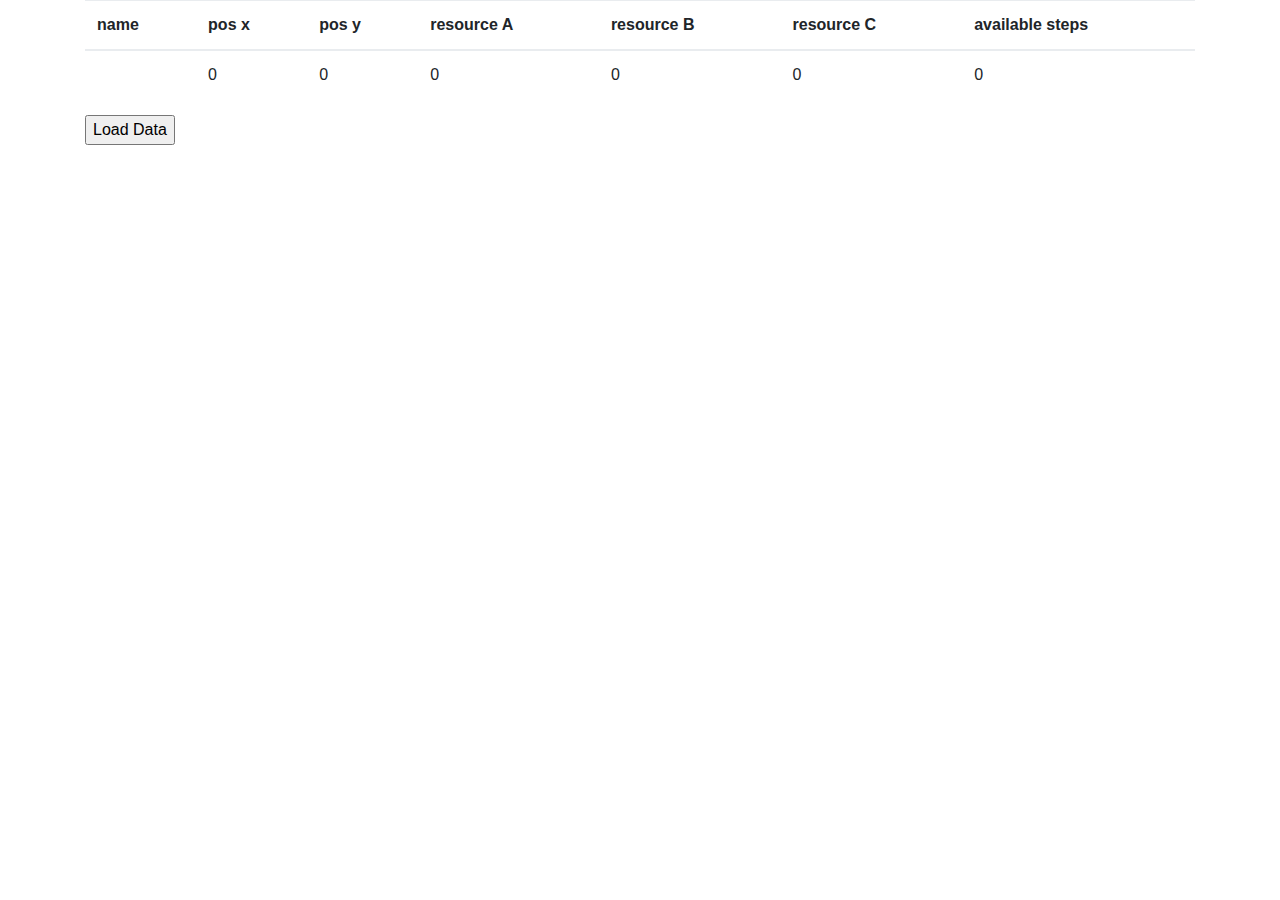
==== elm_home/index.html @ 4191a341 "some renames" ====
<!DOCTYPE HTML>
<html><head><meta charset="UTF-8"><title>Main</title><style>html,head,body { padding:0; margin:0; }
body { font-family: calibri, helvetica, arial, sans-serif; }</style><script type="text/javascript">
(function() {
'use strict';

function F2(fun)
{
  function wrapper(a) { return function(b) { return fun(a,b); }; }
  wrapper.arity = 2;
  wrapper.func = fun;
  return wrapper;
}

function F3(fun)
{
  function wrapper(a) {
    return function(b) { return function(c) { return fun(a, b, c); }; };
  }
  wrapper.arity = 3;
  wrapper.func = fun;
  return wrapper;
}

function F4(fun)
{
  function wrapper(a) { return function(b) { return function(c) {
    return function(d) { return fun(a, b, c, d); }; }; };
  }
  wrapper.arity = 4;
  wrapper.func = fun;
  return wrapper;
}

function F5(fun)
{
  function wrapper(a) { return function(b) { return function(c) {
    return function(d) { return function(e) { return fun(a, b, c, d, e); }; }; }; };
  }
  wrapper.arity = 5;
  wrapper.func = fun;
  return wrapper;
}

function F6(fun)
{
  function wrapper(a) { return function(b) { return function(c) {
    return function(d) { return function(e) { return function(f) {
    return fun(a, b, c, d, e, f); }; }; }; }; };
  }
  wrapper.arity = 6;
  wrapper.func = fun;
  return wrapper;
}

function F7(fun)
{
  function wrapper(a) { return function(b) { return function(c) {
    return function(d) { return function(e) { return function(f) {
    return function(g) { return fun(a, b, c, d, e, f, g); }; }; }; }; }; };
  }
  wrapper.arity = 7;
  wrapper.func = fun;
  return wrapper;
}

function F8(fun)
{
  function wrapper(a) { return function(b) { return function(c) {
    return function(d) { return function(e) { return function(f) {
    return function(g) { return function(h) {
    return fun(a, b, c, d, e, f, g, h); }; }; }; }; }; }; };
  }
  wrapper.arity = 8;
  wrapper.func = fun;
  return wrapper;
}

function F9(fun)
{
  function wrapper(a) { return function(b) { return function(c) {
    return function(d) { return function(e) { return function(f) {
    return function(g) { return function(h) { return function(i) {
    return fun(a, b, c, d, e, f, g, h, i); }; }; }; }; }; }; }; };
  }
  wrapper.arity = 9;
  wrapper.func = fun;
  return wrapper;
}

function A2(fun, a, b)
{
  return fun.arity === 2
    ? fun.func(a, b)
    : fun(a)(b);
}
function A3(fun, a, b, c)
{
  return fun.arity === 3
    ? fun.func(a, b, c)
    : fun(a)(b)(c);
}
function A4(fun, a, b, c, d)
{
  return fun.arity === 4
    ? fun.func(a, b, c, d)
    : fun(a)(b)(c)(d);
}
function A5(fun, a, b, c, d, e)
{
  return fun.arity === 5
    ? fun.func(a, b, c, d, e)
    : fun(a)(b)(c)(d)(e);
}
function A6(fun, a, b, c, d, e, f)
{
  return fun.arity === 6
    ? fun.func(a, b, c, d, e, f)
    : fun(a)(b)(c)(d)(e)(f);
}
function A7(fun, a, b, c, d, e, f, g)
{
  return fun.arity === 7
    ? fun.func(a, b, c, d, e, f, g)
    : fun(a)(b)(c)(d)(e)(f)(g);
}
function A8(fun, a, b, c, d, e, f, g, h)
{
  return fun.arity === 8
    ? fun.func(a, b, c, d, e, f, g, h)
    : fun(a)(b)(c)(d)(e)(f)(g)(h);
}
function A9(fun, a, b, c, d, e, f, g, h, i)
{
  return fun.arity === 9
    ? fun.func(a, b, c, d, e, f, g, h, i)
    : fun(a)(b)(c)(d)(e)(f)(g)(h)(i);
}
//import Native.List //

var _elm_lang$core$Native_Array = function() {

// A RRB-Tree has two distinct data types.
// Leaf -> "height"  is always 0
//         "table"   is an array of elements
// Node -> "height"  is always greater than 0
//         "table"   is an array of child nodes
//         "lengths" is an array of accumulated lengths of the child nodes

// M is the maximal table size. 32 seems fast. E is the allowed increase
// of search steps when concatting to find an index. Lower values will
// decrease balancing, but will increase search steps.
var M = 32;
var E = 2;

// An empty array.
var empty = {
	ctor: '_Array',
	height: 0,
	table: []
};


function get(i, array)
{
	if (i < 0 || i >= length(array))
	{
		throw new Error(
			'Index ' + i + ' is out of range. Check the length of ' +
			'your array first or use getMaybe or getWithDefault.');
	}
	return unsafeGet(i, array);
}


function unsafeGet(i, array)
{
	for (var x = array.height; x > 0; x--)
	{
		var slot = i >> (x * 5);
		while (array.lengths[slot] <= i)
		{
			slot++;
		}
		if (slot > 0)
		{
			i -= array.lengths[slot - 1];
		}
		array = array.table[slot];
	}
	return array.table[i];
}


// Sets the value at the index i. Only the nodes leading to i will get
// copied and updated.
function set(i, item, array)
{
	if (i < 0 || length(array) <= i)
	{
		return array;
	}
	return unsafeSet(i, item, array);
}


function unsafeSet(i, item, array)
{
	array = nodeCopy(array);

	if (array.height === 0)
	{
		array.table[i] = item;
	}
	else
	{
		var slot = getSlot(i, array);
		if (slot > 0)
		{
			i -= array.lengths[slot - 1];
		}
		array.table[slot] = unsafeSet(i, item, array.table[slot]);
	}
	return array;
}


function initialize(len, f)
{
	if (len <= 0)
	{
		return empty;
	}
	var h = Math.floor( Math.log(len) / Math.log(M) );
	return initialize_(f, h, 0, len);
}

function initialize_(f, h, from, to)
{
	if (h === 0)
	{
		var table = new Array((to - from) % (M + 1));
		for (var i = 0; i < table.length; i++)
		{
		  table[i] = f(from + i);
		}
		return {
			ctor: '_Array',
			height: 0,
			table: table
		};
	}

	var step = Math.pow(M, h);
	var table = new Array(Math.ceil((to - from) / step));
	var lengths = new Array(table.length);
	for (var i = 0; i < table.length; i++)
	{
		table[i] = initialize_(f, h - 1, from + (i * step), Math.min(from + ((i + 1) * step), to));
		lengths[i] = length(table[i]) + (i > 0 ? lengths[i-1] : 0);
	}
	return {
		ctor: '_Array',
		height: h,
		table: table,
		lengths: lengths
	};
}

function fromList(list)
{
	if (list.ctor === '[]')
	{
		return empty;
	}

	// Allocate M sized blocks (table) and write list elements to it.
	var table = new Array(M);
	var nodes = [];
	var i = 0;

	while (list.ctor !== '[]')
	{
		table[i] = list._0;
		list = list._1;
		i++;

		// table is full, so we can push a leaf containing it into the
		// next node.
		if (i === M)
		{
			var leaf = {
				ctor: '_Array',
				height: 0,
				table: table
			};
			fromListPush(leaf, nodes);
			table = new Array(M);
			i = 0;
		}
	}

	// Maybe there is something left on the table.
	if (i > 0)
	{
		var leaf = {
			ctor: '_Array',
			height: 0,
			table: table.splice(0, i)
		};
		fromListPush(leaf, nodes);
	}

	// Go through all of the nodes and eventually push them into higher nodes.
	for (var h = 0; h < nodes.length - 1; h++)
	{
		if (nodes[h].table.length > 0)
		{
			fromListPush(nodes[h], nodes);
		}
	}

	var head = nodes[nodes.length - 1];
	if (head.height > 0 && head.table.length === 1)
	{
		return head.table[0];
	}
	else
	{
		return head;
	}
}

// Push a node into a higher node as a child.
function fromListPush(toPush, nodes)
{
	var h = toPush.height;

	// Maybe the node on this height does not exist.
	if (nodes.length === h)
	{
		var node = {
			ctor: '_Array',
			height: h + 1,
			table: [],
			lengths: []
		};
		nodes.push(node);
	}

	nodes[h].table.push(toPush);
	var len = length(toPush);
	if (nodes[h].lengths.length > 0)
	{
		len += nodes[h].lengths[nodes[h].lengths.length - 1];
	}
	nodes[h].lengths.push(len);

	if (nodes[h].table.length === M)
	{
		fromListPush(nodes[h], nodes);
		nodes[h] = {
			ctor: '_Array',
			height: h + 1,
			table: [],
			lengths: []
		};
	}
}

// Pushes an item via push_ to the bottom right of a tree.
function push(item, a)
{
	var pushed = push_(item, a);
	if (pushed !== null)
	{
		return pushed;
	}

	var newTree = create(item, a.height);
	return siblise(a, newTree);
}

// Recursively tries to push an item to the bottom-right most
// tree possible. If there is no space left for the item,
// null will be returned.
function push_(item, a)
{
	// Handle resursion stop at leaf level.
	if (a.height === 0)
	{
		if (a.table.length < M)
		{
			var newA = {
				ctor: '_Array',
				height: 0,
				table: a.table.slice()
			};
			newA.table.push(item);
			return newA;
		}
		else
		{
		  return null;
		}
	}

	// Recursively push
	var pushed = push_(item, botRight(a));

	// There was space in the bottom right tree, so the slot will
	// be updated.
	if (pushed !== null)
	{
		var newA = nodeCopy(a);
		newA.table[newA.table.length - 1] = pushed;
		newA.lengths[newA.lengths.length - 1]++;
		return newA;
	}

	// When there was no space left, check if there is space left
	// for a new slot with a tree which contains only the item
	// at the bottom.
	if (a.table.length < M)
	{
		var newSlot = create(item, a.height - 1);
		var newA = nodeCopy(a);
		newA.table.push(newSlot);
		newA.lengths.push(newA.lengths[newA.lengths.length - 1] + length(newSlot));
		return newA;
	}
	else
	{
		return null;
	}
}

// Converts an array into a list of elements.
function toList(a)
{
	return toList_(_elm_lang$core$Native_List.Nil, a);
}

function toList_(list, a)
{
	for (var i = a.table.length - 1; i >= 0; i--)
	{
		list =
			a.height === 0
				? _elm_lang$core$Native_List.Cons(a.table[i], list)
				: toList_(list, a.table[i]);
	}
	return list;
}

// Maps a function over the elements of an array.
function map(f, a)
{
	var newA = {
		ctor: '_Array',
		height: a.height,
		table: new Array(a.table.length)
	};
	if (a.height > 0)
	{
		newA.lengths = a.lengths;
	}
	for (var i = 0; i < a.table.length; i++)
	{
		newA.table[i] =
			a.height === 0
				? f(a.table[i])
				: map(f, a.table[i]);
	}
	return newA;
}

// Maps a function over the elements with their index as first argument.
function indexedMap(f, a)
{
	return indexedMap_(f, a, 0);
}

function indexedMap_(f, a, from)
{
	var newA = {
		ctor: '_Array',
		height: a.height,
		table: new Array(a.table.length)
	};
	if (a.height > 0)
	{
		newA.lengths = a.lengths;
	}
	for (var i = 0; i < a.table.length; i++)
	{
		newA.table[i] =
			a.height === 0
				? A2(f, from + i, a.table[i])
				: indexedMap_(f, a.table[i], i == 0 ? from : from + a.lengths[i - 1]);
	}
	return newA;
}

function foldl(f, b, a)
{
	if (a.height === 0)
	{
		for (var i = 0; i < a.table.length; i++)
		{
			b = A2(f, a.table[i], b);
		}
	}
	else
	{
		for (var i = 0; i < a.table.length; i++)
		{
			b = foldl(f, b, a.table[i]);
		}
	}
	return b;
}

function foldr(f, b, a)
{
	if (a.height === 0)
	{
		for (var i = a.table.length; i--; )
		{
			b = A2(f, a.table[i], b);
		}
	}
	else
	{
		for (var i = a.table.length; i--; )
		{
			b = foldr(f, b, a.table[i]);
		}
	}
	return b;
}

// TODO: currently, it slices the right, then the left. This can be
// optimized.
function slice(from, to, a)
{
	if (from < 0)
	{
		from += length(a);
	}
	if (to < 0)
	{
		to += length(a);
	}
	return sliceLeft(from, sliceRight(to, a));
}

function sliceRight(to, a)
{
	if (to === length(a))
	{
		return a;
	}

	// Handle leaf level.
	if (a.height === 0)
	{
		var newA = { ctor:'_Array', height:0 };
		newA.table = a.table.slice(0, to);
		return newA;
	}

	// Slice the right recursively.
	var right = getSlot(to, a);
	var sliced = sliceRight(to - (right > 0 ? a.lengths[right - 1] : 0), a.table[right]);

	// Maybe the a node is not even needed, as sliced contains the whole slice.
	if (right === 0)
	{
		return sliced;
	}

	// Create new node.
	var newA = {
		ctor: '_Array',
		height: a.height,
		table: a.table.slice(0, right),
		lengths: a.lengths.slice(0, right)
	};
	if (sliced.table.length > 0)
	{
		newA.table[right] = sliced;
		newA.lengths[right] = length(sliced) + (right > 0 ? newA.lengths[right - 1] : 0);
	}
	return newA;
}

function sliceLeft(from, a)
{
	if (from === 0)
	{
		return a;
	}

	// Handle leaf level.
	if (a.height === 0)
	{
		var newA = { ctor:'_Array', height:0 };
		newA.table = a.table.slice(from, a.table.length + 1);
		return newA;
	}

	// Slice the left recursively.
	var left = getSlot(from, a);
	var sliced = sliceLeft(from - (left > 0 ? a.lengths[left - 1] : 0), a.table[left]);

	// Maybe the a node is not even needed, as sliced contains the whole slice.
	if (left === a.table.length - 1)
	{
		return sliced;
	}

	// Create new node.
	var newA = {
		ctor: '_Array',
		height: a.height,
		table: a.table.slice(left, a.table.length + 1),
		lengths: new Array(a.table.length - left)
	};
	newA.table[0] = sliced;
	var len = 0;
	for (var i = 0; i < newA.table.length; i++)
	{
		len += length(newA.table[i]);
		newA.lengths[i] = len;
	}

	return newA;
}

// Appends two trees.
function append(a,b)
{
	if (a.table.length === 0)
	{
		return b;
	}
	if (b.table.length === 0)
	{
		return a;
	}

	var c = append_(a, b);

	// Check if both nodes can be crunshed together.
	if (c[0].table.length + c[1].table.length <= M)
	{
		if (c[0].table.length === 0)
		{
			return c[1];
		}
		if (c[1].table.length === 0)
		{
			return c[0];
		}

		// Adjust .table and .lengths
		c[0].table = c[0].table.concat(c[1].table);
		if (c[0].height > 0)
		{
			var len = length(c[0]);
			for (var i = 0; i < c[1].lengths.length; i++)
			{
				c[1].lengths[i] += len;
			}
			c[0].lengths = c[0].lengths.concat(c[1].lengths);
		}

		return c[0];
	}

	if (c[0].height > 0)
	{
		var toRemove = calcToRemove(a, b);
		if (toRemove > E)
		{
			c = shuffle(c[0], c[1], toRemove);
		}
	}

	return siblise(c[0], c[1]);
}

// Returns an array of two nodes; right and left. One node _may_ be empty.
function append_(a, b)
{
	if (a.height === 0 && b.height === 0)
	{
		return [a, b];
	}

	if (a.height !== 1 || b.height !== 1)
	{
		if (a.height === b.height)
		{
			a = nodeCopy(a);
			b = nodeCopy(b);
			var appended = append_(botRight(a), botLeft(b));

			insertRight(a, appended[1]);
			insertLeft(b, appended[0]);
		}
		else if (a.height > b.height)
		{
			a = nodeCopy(a);
			var appended = append_(botRight(a), b);

			insertRight(a, appended[0]);
			b = parentise(appended[1], appended[1].height + 1);
		}
		else
		{
			b = nodeCopy(b);
			var appended = append_(a, botLeft(b));

			var left = appended[0].table.length === 0 ? 0 : 1;
			var right = left === 0 ? 1 : 0;
			insertLeft(b, appended[left]);
			a = parentise(appended[right], appended[right].height + 1);
		}
	}

	// Check if balancing is needed and return based on that.
	if (a.table.length === 0 || b.table.length === 0)
	{
		return [a, b];
	}

	var toRemove = calcToRemove(a, b);
	if (toRemove <= E)
	{
		return [a, b];
	}
	return shuffle(a, b, toRemove);
}

// Helperfunctions for append_. Replaces a child node at the side of the parent.
function insertRight(parent, node)
{
	var index = parent.table.length - 1;
	parent.table[index] = node;
	parent.lengths[index] = length(node);
	parent.lengths[index] += index > 0 ? parent.lengths[index - 1] : 0;
}

function insertLeft(parent, node)
{
	if (node.table.length > 0)
	{
		parent.table[0] = node;
		parent.lengths[0] = length(node);

		var len = length(parent.table[0]);
		for (var i = 1; i < parent.lengths.length; i++)
		{
			len += length(parent.table[i]);
			parent.lengths[i] = len;
		}
	}
	else
	{
		parent.table.shift();
		for (var i = 1; i < parent.lengths.length; i++)
		{
			parent.lengths[i] = parent.lengths[i] - parent.lengths[0];
		}
		parent.lengths.shift();
	}
}

// Returns the extra search steps for E. Refer to the paper.
function calcToRemove(a, b)
{
	var subLengths = 0;
	for (var i = 0; i < a.table.length; i++)
	{
		subLengths += a.table[i].table.length;
	}
	for (var i = 0; i < b.table.length; i++)
	{
		subLengths += b.table[i].table.length;
	}

	var toRemove = a.table.length + b.table.length;
	return toRemove - (Math.floor((subLengths - 1) / M) + 1);
}

// get2, set2 and saveSlot are helpers for accessing elements over two arrays.
function get2(a, b, index)
{
	return index < a.length
		? a[index]
		: b[index - a.length];
}

function set2(a, b, index, value)
{
	if (index < a.length)
	{
		a[index] = value;
	}
	else
	{
		b[index - a.length] = value;
	}
}

function saveSlot(a, b, index, slot)
{
	set2(a.table, b.table, index, slot);

	var l = (index === 0 || index === a.lengths.length)
		? 0
		: get2(a.lengths, a.lengths, index - 1);

	set2(a.lengths, b.lengths, index, l + length(slot));
}

// Creates a node or leaf with a given length at their arrays for perfomance.
// Is only used by shuffle.
function createNode(h, length)
{
	if (length < 0)
	{
		length = 0;
	}
	var a = {
		ctor: '_Array',
		height: h,
		table: new Array(length)
	};
	if (h > 0)
	{
		a.lengths = new Array(length);
	}
	return a;
}

// Returns an array of two balanced nodes.
function shuffle(a, b, toRemove)
{
	var newA = createNode(a.height, Math.min(M, a.table.length + b.table.length - toRemove));
	var newB = createNode(a.height, newA.table.length - (a.table.length + b.table.length - toRemove));

	// Skip the slots with size M. More precise: copy the slot references
	// to the new node
	var read = 0;
	while (get2(a.table, b.table, read).table.length % M === 0)
	{
		set2(newA.table, newB.table, read, get2(a.table, b.table, read));
		set2(newA.lengths, newB.lengths, read, get2(a.lengths, b.lengths, read));
		read++;
	}

	// Pulling items from left to right, caching in a slot before writing
	// it into the new nodes.
	var write = read;
	var slot = new createNode(a.height - 1, 0);
	var from = 0;

	// If the current slot is still containing data, then there will be at
	// least one more write, so we do not break this loop yet.
	while (read - write - (slot.table.length > 0 ? 1 : 0) < toRemove)
	{
		// Find out the max possible items for copying.
		var source = get2(a.table, b.table, read);
		var to = Math.min(M - slot.table.length, source.table.length);

		// Copy and adjust size table.
		slot.table = slot.table.concat(source.table.slice(from, to));
		if (slot.height > 0)
		{
			var len = slot.lengths.length;
			for (var i = len; i < len + to - from; i++)
			{
				slot.lengths[i] = length(slot.table[i]);
				slot.lengths[i] += (i > 0 ? slot.lengths[i - 1] : 0);
			}
		}

		from += to;

		// Only proceed to next slots[i] if the current one was
		// fully copied.
		if (source.table.length <= to)
		{
			read++; from = 0;
		}

		// Only create a new slot if the current one is filled up.
		if (slot.table.length === M)
		{
			saveSlot(newA, newB, write, slot);
			slot = createNode(a.height - 1, 0);
			write++;
		}
	}

	// Cleanup after the loop. Copy the last slot into the new nodes.
	if (slot.table.length > 0)
	{
		saveSlot(newA, newB, write, slot);
		write++;
	}

	// Shift the untouched slots to the left
	while (read < a.table.length + b.table.length )
	{
		saveSlot(newA, newB, write, get2(a.table, b.table, read));
		read++;
		write++;
	}

	return [newA, newB];
}

// Navigation functions
function botRight(a)
{
	return a.table[a.table.length - 1];
}
function botLeft(a)
{
	return a.table[0];
}

// Copies a node for updating. Note that you should not use this if
// only updating only one of "table" or "lengths" for performance reasons.
function nodeCopy(a)
{
	var newA = {
		ctor: '_Array',
		height: a.height,
		table: a.table.slice()
	};
	if (a.height > 0)
	{
		newA.lengths = a.lengths.slice();
	}
	return newA;
}

// Returns how many items are in the tree.
function length(array)
{
	if (array.height === 0)
	{
		return array.table.length;
	}
	else
	{
		return array.lengths[array.lengths.length - 1];
	}
}

// Calculates in which slot of "table" the item probably is, then
// find the exact slot via forward searching in  "lengths". Returns the index.
function getSlot(i, a)
{
	var slot = i >> (5 * a.height);
	while (a.lengths[slot] <= i)
	{
		slot++;
	}
	return slot;
}

// Recursively creates a tree with a given height containing
// only the given item.
function create(item, h)
{
	if (h === 0)
	{
		return {
			ctor: '_Array',
			height: 0,
			table: [item]
		};
	}
	return {
		ctor: '_Array',
		height: h,
		table: [create(item, h - 1)],
		lengths: [1]
	};
}

// Recursively creates a tree that contains the given tree.
function parentise(tree, h)
{
	if (h === tree.height)
	{
		return tree;
	}

	return {
		ctor: '_Array',
		height: h,
		table: [parentise(tree, h - 1)],
		lengths: [length(tree)]
	};
}

// Emphasizes blood brotherhood beneath two trees.
function siblise(a, b)
{
	return {
		ctor: '_Array',
		height: a.height + 1,
		table: [a, b],
		lengths: [length(a), length(a) + length(b)]
	};
}

function toJSArray(a)
{
	var jsArray = new Array(length(a));
	toJSArray_(jsArray, 0, a);
	return jsArray;
}

function toJSArray_(jsArray, i, a)
{
	for (var t = 0; t < a.table.length; t++)
	{
		if (a.height === 0)
		{
			jsArray[i + t] = a.table[t];
		}
		else
		{
			var inc = t === 0 ? 0 : a.lengths[t - 1];
			toJSArray_(jsArray, i + inc, a.table[t]);
		}
	}
}

function fromJSArray(jsArray)
{
	if (jsArray.length === 0)
	{
		return empty;
	}
	var h = Math.floor(Math.log(jsArray.length) / Math.log(M));
	return fromJSArray_(jsArray, h, 0, jsArray.length);
}

function fromJSArray_(jsArray, h, from, to)
{
	if (h === 0)
	{
		return {
			ctor: '_Array',
			height: 0,
			table: jsArray.slice(from, to)
		};
	}

	var step = Math.pow(M, h);
	var table = new Array(Math.ceil((to - from) / step));
	var lengths = new Array(table.length);
	for (var i = 0; i < table.length; i++)
	{
		table[i] = fromJSArray_(jsArray, h - 1, from + (i * step), Math.min(from + ((i + 1) * step), to));
		lengths[i] = length(table[i]) + (i > 0 ? lengths[i - 1] : 0);
	}
	return {
		ctor: '_Array',
		height: h,
		table: table,
		lengths: lengths
	};
}

return {
	empty: empty,
	fromList: fromList,
	toList: toList,
	initialize: F2(initialize),
	append: F2(append),
	push: F2(push),
	slice: F3(slice),
	get: F2(get),
	set: F3(set),
	map: F2(map),
	indexedMap: F2(indexedMap),
	foldl: F3(foldl),
	foldr: F3(foldr),
	length: length,

	toJSArray: toJSArray,
	fromJSArray: fromJSArray
};

}();//import Native.Utils //

var _elm_lang$core$Native_Basics = function() {

function div(a, b)
{
	return (a / b) | 0;
}
function rem(a, b)
{
	return a % b;
}
function mod(a, b)
{
	if (b === 0)
	{
		throw new Error('Cannot perform mod 0. Division by zero error.');
	}
	var r = a % b;
	var m = a === 0 ? 0 : (b > 0 ? (a >= 0 ? r : r + b) : -mod(-a, -b));

	return m === b ? 0 : m;
}
function logBase(base, n)
{
	return Math.log(n) / Math.log(base);
}
function negate(n)
{
	return -n;
}
function abs(n)
{
	return n < 0 ? -n : n;
}

function min(a, b)
{
	return _elm_lang$core$Native_Utils.cmp(a, b) < 0 ? a : b;
}
function max(a, b)
{
	return _elm_lang$core$Native_Utils.cmp(a, b) > 0 ? a : b;
}
function clamp(lo, hi, n)
{
	return _elm_lang$core$Native_Utils.cmp(n, lo) < 0
		? lo
		: _elm_lang$core$Native_Utils.cmp(n, hi) > 0
			? hi
			: n;
}

var ord = ['LT', 'EQ', 'GT'];

function compare(x, y)
{
	return { ctor: ord[_elm_lang$core$Native_Utils.cmp(x, y) + 1] };
}

function xor(a, b)
{
	return a !== b;
}
function not(b)
{
	return !b;
}
function isInfinite(n)
{
	return n === Infinity || n === -Infinity;
}

function truncate(n)
{
	return n | 0;
}

function degrees(d)
{
	return d * Math.PI / 180;
}
function turns(t)
{
	return 2 * Math.PI * t;
}
function fromPolar(point)
{
	var r = point._0;
	var t = point._1;
	return _elm_lang$core$Native_Utils.Tuple2(r * Math.cos(t), r * Math.sin(t));
}
function toPolar(point)
{
	var x = point._0;
	var y = point._1;
	return _elm_lang$core$Native_Utils.Tuple2(Math.sqrt(x * x + y * y), Math.atan2(y, x));
}

return {
	div: F2(div),
	rem: F2(rem),
	mod: F2(mod),

	pi: Math.PI,
	e: Math.E,
	cos: Math.cos,
	sin: Math.sin,
	tan: Math.tan,
	acos: Math.acos,
	asin: Math.asin,
	atan: Math.atan,
	atan2: F2(Math.atan2),

	degrees: degrees,
	turns: turns,
	fromPolar: fromPolar,
	toPolar: toPolar,

	sqrt: Math.sqrt,
	logBase: F2(logBase),
	negate: negate,
	abs: abs,
	min: F2(min),
	max: F2(max),
	clamp: F3(clamp),
	compare: F2(compare),

	xor: F2(xor),
	not: not,

	truncate: truncate,
	ceiling: Math.ceil,
	floor: Math.floor,
	round: Math.round,
	toFloat: function(x) { return x; },
	isNaN: isNaN,
	isInfinite: isInfinite
};

}();//import //

var _elm_lang$core$Native_Utils = function() {

// COMPARISONS

function eq(x, y)
{
	var stack = [];
	var isEqual = eqHelp(x, y, 0, stack);
	var pair;
	while (isEqual && (pair = stack.pop()))
	{
		isEqual = eqHelp(pair.x, pair.y, 0, stack);
	}
	return isEqual;
}


function eqHelp(x, y, depth, stack)
{
	if (depth > 100)
	{
		stack.push({ x: x, y: y });
		return true;
	}

	if (x === y)
	{
		return true;
	}

	if (typeof x !== 'object')
	{
		if (typeof x === 'function')
		{
			throw new Error(
				'Trying to use `(==)` on functions. There is no way to know if functions are "the same" in the Elm sense.'
				+ ' Read more about this at http://package.elm-lang.org/packages/elm-lang/core/latest/Basics#=='
				+ ' which describes why it is this way and what the better version will look like.'
			);
		}
		return false;
	}

	if (x === null || y === null)
	{
		return false
	}

	if (x instanceof Date)
	{
		return x.getTime() === y.getTime();
	}

	if (!('ctor' in x))
	{
		for (var key in x)
		{
			if (!eqHelp(x[key], y[key], depth + 1, stack))
			{
				return false;
			}
		}
		return true;
	}

	// convert Dicts and Sets to lists
	if (x.ctor === 'RBNode_elm_builtin' || x.ctor === 'RBEmpty_elm_builtin')
	{
		x = _elm_lang$core$Dict$toList(x);
		y = _elm_lang$core$Dict$toList(y);
	}
	if (x.ctor === 'Set_elm_builtin')
	{
		x = _elm_lang$core$Set$toList(x);
		y = _elm_lang$core$Set$toList(y);
	}

	// check if lists are equal without recursion
	if (x.ctor === '::')
	{
		var a = x;
		var b = y;
		while (a.ctor === '::' && b.ctor === '::')
		{
			if (!eqHelp(a._0, b._0, depth + 1, stack))
			{
				return false;
			}
			a = a._1;
			b = b._1;
		}
		return a.ctor === b.ctor;
	}

	// check if Arrays are equal
	if (x.ctor === '_Array')
	{
		var xs = _elm_lang$core$Native_Array.toJSArray(x);
		var ys = _elm_lang$core$Native_Array.toJSArray(y);
		if (xs.length !== ys.length)
		{
			return false;
		}
		for (var i = 0; i < xs.length; i++)
		{
			if (!eqHelp(xs[i], ys[i], depth + 1, stack))
			{
				return false;
			}
		}
		return true;
	}

	if (!eqHelp(x.ctor, y.ctor, depth + 1, stack))
	{
		return false;
	}

	for (var key in x)
	{
		if (!eqHelp(x[key], y[key], depth + 1, stack))
		{
			return false;
		}
	}
	return true;
}

// Code in Generate/JavaScript.hs, Basics.js, and List.js depends on
// the particular integer values assigned to LT, EQ, and GT.

var LT = -1, EQ = 0, GT = 1;

function cmp(x, y)
{
	if (typeof x !== 'object')
	{
		return x === y ? EQ : x < y ? LT : GT;
	}

	if (x instanceof String)
	{
		var a = x.valueOf();
		var b = y.valueOf();
		return a === b ? EQ : a < b ? LT : GT;
	}

	if (x.ctor === '::' || x.ctor === '[]')
	{
		while (x.ctor === '::' && y.ctor === '::')
		{
			var ord = cmp(x._0, y._0);
			if (ord !== EQ)
			{
				return ord;
			}
			x = x._1;
			y = y._1;
		}
		return x.ctor === y.ctor ? EQ : x.ctor === '[]' ? LT : GT;
	}

	if (x.ctor.slice(0, 6) === '_Tuple')
	{
		var ord;
		var n = x.ctor.slice(6) - 0;
		var err = 'cannot compare tuples with more than 6 elements.';
		if (n === 0) return EQ;
		if (n >= 1) { ord = cmp(x._0, y._0); if (ord !== EQ) return ord;
		if (n >= 2) { ord = cmp(x._1, y._1); if (ord !== EQ) return ord;
		if (n >= 3) { ord = cmp(x._2, y._2); if (ord !== EQ) return ord;
		if (n >= 4) { ord = cmp(x._3, y._3); if (ord !== EQ) return ord;
		if (n >= 5) { ord = cmp(x._4, y._4); if (ord !== EQ) return ord;
		if (n >= 6) { ord = cmp(x._5, y._5); if (ord !== EQ) return ord;
		if (n >= 7) throw new Error('Comparison error: ' + err); } } } } } }
		return EQ;
	}

	throw new Error(
		'Comparison error: comparison is only defined on ints, '
		+ 'floats, times, chars, strings, lists of comparable values, '
		+ 'and tuples of comparable values.'
	);
}


// COMMON VALUES

var Tuple0 = {
	ctor: '_Tuple0'
};

function Tuple2(x, y)
{
	return {
		ctor: '_Tuple2',
		_0: x,
		_1: y
	};
}

function chr(c)
{
	return new String(c);
}


// GUID

var count = 0;
function guid(_)
{
	return count++;
}


// RECORDS

function update(oldRecord, updatedFields)
{
	var newRecord = {};

	for (var key in oldRecord)
	{
		newRecord[key] = oldRecord[key];
	}

	for (var key in updatedFields)
	{
		newRecord[key] = updatedFields[key];
	}

	return newRecord;
}


//// LIST STUFF ////

var Nil = { ctor: '[]' };

function Cons(hd, tl)
{
	return {
		ctor: '::',
		_0: hd,
		_1: tl
	};
}

function append(xs, ys)
{
	// append Strings
	if (typeof xs === 'string')
	{
		return xs + ys;
	}

	// append Lists
	if (xs.ctor === '[]')
	{
		return ys;
	}
	var root = Cons(xs._0, Nil);
	var curr = root;
	xs = xs._1;
	while (xs.ctor !== '[]')
	{
		curr._1 = Cons(xs._0, Nil);
		xs = xs._1;
		curr = curr._1;
	}
	curr._1 = ys;
	return root;
}


// CRASHES

function crash(moduleName, region)
{
	return function(message) {
		throw new Error(
			'Ran into a `Debug.crash` in module `' + moduleName + '` ' + regionToString(region) + '\n'
			+ 'The message provided by the code author is:\n\n    '
			+ message
		);
	};
}

function crashCase(moduleName, region, value)
{
	return function(message) {
		throw new Error(
			'Ran into a `Debug.crash` in module `' + moduleName + '`\n\n'
			+ 'This was caused by the `case` expression ' + regionToString(region) + '.\n'
			+ 'One of the branches ended with a crash and the following value got through:\n\n    ' + toString(value) + '\n\n'
			+ 'The message provided by the code author is:\n\n    '
			+ message
		);
	};
}

function regionToString(region)
{
	if (region.start.line == region.end.line)
	{
		return 'on line ' + region.start.line;
	}
	return 'between lines ' + region.start.line + ' and ' + region.end.line;
}


// TO STRING

function toString(v)
{
	var type = typeof v;
	if (type === 'function')
	{
		return '<function>';
	}

	if (type === 'boolean')
	{
		return v ? 'True' : 'False';
	}

	if (type === 'number')
	{
		return v + '';
	}

	if (v instanceof String)
	{
		return '\'' + addSlashes(v, true) + '\'';
	}

	if (type === 'string')
	{
		return '"' + addSlashes(v, false) + '"';
	}

	if (v === null)
	{
		return 'null';
	}

	if (type === 'object' && 'ctor' in v)
	{
		var ctorStarter = v.ctor.substring(0, 5);

		if (ctorStarter === '_Tupl')
		{
			var output = [];
			for (var k in v)
			{
				if (k === 'ctor') continue;
				output.push(toString(v[k]));
			}
			return '(' + output.join(',') + ')';
		}

		if (ctorStarter === '_Task')
		{
			return '<task>'
		}

		if (v.ctor === '_Array')
		{
			var list = _elm_lang$core$Array$toList(v);
			return 'Array.fromList ' + toString(list);
		}

		if (v.ctor === '<decoder>')
		{
			return '<decoder>';
		}

		if (v.ctor === '_Process')
		{
			return '<process:' + v.id + '>';
		}

		if (v.ctor === '::')
		{
			var output = '[' + toString(v._0);
			v = v._1;
			while (v.ctor === '::')
			{
				output += ',' + toString(v._0);
				v = v._1;
			}
			return output + ']';
		}

		if (v.ctor === '[]')
		{
			return '[]';
		}

		if (v.ctor === 'Set_elm_builtin')
		{
			return 'Set.fromList ' + toString(_elm_lang$core$Set$toList(v));
		}

		if (v.ctor === 'RBNode_elm_builtin' || v.ctor === 'RBEmpty_elm_builtin')
		{
			return 'Dict.fromList ' + toString(_elm_lang$core$Dict$toList(v));
		}

		var output = '';
		for (var i in v)
		{
			if (i === 'ctor') continue;
			var str = toString(v[i]);
			var c0 = str[0];
			var parenless = c0 === '{' || c0 === '(' || c0 === '<' || c0 === '"' || str.indexOf(' ') < 0;
			output += ' ' + (parenless ? str : '(' + str + ')');
		}
		return v.ctor + output;
	}

	if (type === 'object')
	{
		if (v instanceof Date)
		{
			return '<' + v.toString() + '>';
		}

		if (v.elm_web_socket)
		{
			return '<websocket>';
		}

		var output = [];
		for (var k in v)
		{
			output.push(k + ' = ' + toString(v[k]));
		}
		if (output.length === 0)
		{
			return '{}';
		}
		return '{ ' + output.join(', ') + ' }';
	}

	return '<internal structure>';
}

function addSlashes(str, isChar)
{
	var s = str.replace(/\\/g, '\\\\')
			  .replace(/\n/g, '\\n')
			  .replace(/\t/g, '\\t')
			  .replace(/\r/g, '\\r')
			  .replace(/\v/g, '\\v')
			  .replace(/\0/g, '\\0');
	if (isChar)
	{
		return s.replace(/\'/g, '\\\'');
	}
	else
	{
		return s.replace(/\"/g, '\\"');
	}
}


return {
	eq: eq,
	cmp: cmp,
	Tuple0: Tuple0,
	Tuple2: Tuple2,
	chr: chr,
	update: update,
	guid: guid,

	append: F2(append),

	crash: crash,
	crashCase: crashCase,

	toString: toString
};

}();var _elm_lang$core$Basics$never = function (_p0) {
	never:
	while (true) {
		var _p1 = _p0;
		var _v1 = _p1._0;
		_p0 = _v1;
		continue never;
	}
};
var _elm_lang$core$Basics$uncurry = F2(
	function (f, _p2) {
		var _p3 = _p2;
		return A2(f, _p3._0, _p3._1);
	});
var _elm_lang$core$Basics$curry = F3(
	function (f, a, b) {
		return f(
			{ctor: '_Tuple2', _0: a, _1: b});
	});
var _elm_lang$core$Basics$flip = F3(
	function (f, b, a) {
		return A2(f, a, b);
	});
var _elm_lang$core$Basics$always = F2(
	function (a, _p4) {
		return a;
	});
var _elm_lang$core$Basics$identity = function (x) {
	return x;
};
var _elm_lang$core$Basics_ops = _elm_lang$core$Basics_ops || {};
_elm_lang$core$Basics_ops['<|'] = F2(
	function (f, x) {
		return f(x);
	});
var _elm_lang$core$Basics_ops = _elm_lang$core$Basics_ops || {};
_elm_lang$core$Basics_ops['|>'] = F2(
	function (x, f) {
		return f(x);
	});
var _elm_lang$core$Basics_ops = _elm_lang$core$Basics_ops || {};
_elm_lang$core$Basics_ops['>>'] = F3(
	function (f, g, x) {
		return g(
			f(x));
	});
var _elm_lang$core$Basics_ops = _elm_lang$core$Basics_ops || {};
_elm_lang$core$Basics_ops['<<'] = F3(
	function (g, f, x) {
		return g(
			f(x));
	});
var _elm_lang$core$Basics_ops = _elm_lang$core$Basics_ops || {};
_elm_lang$core$Basics_ops['++'] = _elm_lang$core$Native_Utils.append;
var _elm_lang$core$Basics$toString = _elm_lang$core$Native_Utils.toString;
var _elm_lang$core$Basics$isInfinite = _elm_lang$core$Native_Basics.isInfinite;
var _elm_lang$core$Basics$isNaN = _elm_lang$core$Native_Basics.isNaN;
var _elm_lang$core$Basics$toFloat = _elm_lang$core$Native_Basics.toFloat;
var _elm_lang$core$Basics$ceiling = _elm_lang$core$Native_Basics.ceiling;
var _elm_lang$core$Basics$floor = _elm_lang$core$Native_Basics.floor;
var _elm_lang$core$Basics$truncate = _elm_lang$core$Native_Basics.truncate;
var _elm_lang$core$Basics$round = _elm_lang$core$Native_Basics.round;
var _elm_lang$core$Basics$not = _elm_lang$core$Native_Basics.not;
var _elm_lang$core$Basics$xor = _elm_lang$core$Native_Basics.xor;
var _elm_lang$core$Basics_ops = _elm_lang$core$Basics_ops || {};
_elm_lang$core$Basics_ops['||'] = _elm_lang$core$Native_Basics.or;
var _elm_lang$core$Basics_ops = _elm_lang$core$Basics_ops || {};
_elm_lang$core$Basics_ops['&&'] = _elm_lang$core$Native_Basics.and;
var _elm_lang$core$Basics$max = _elm_lang$core$Native_Basics.max;
var _elm_lang$core$Basics$min = _elm_lang$core$Native_Basics.min;
var _elm_lang$core$Basics$compare = _elm_lang$core$Native_Basics.compare;
var _elm_lang$core$Basics_ops = _elm_lang$core$Basics_ops || {};
_elm_lang$core$Basics_ops['>='] = _elm_lang$core$Native_Basics.ge;
var _elm_lang$core$Basics_ops = _elm_lang$core$Basics_ops || {};
_elm_lang$core$Basics_ops['<='] = _elm_lang$core$Native_Basics.le;
var _elm_lang$core$Basics_ops = _elm_lang$core$Basics_ops || {};
_elm_lang$core$Basics_ops['>'] = _elm_lang$core$Native_Basics.gt;
var _elm_lang$core$Basics_ops = _elm_lang$core$Basics_ops || {};
_elm_lang$core$Basics_ops['<'] = _elm_lang$core$Native_Basics.lt;
var _elm_lang$core$Basics_ops = _elm_lang$core$Basics_ops || {};
_elm_lang$core$Basics_ops['/='] = _elm_lang$core$Native_Basics.neq;
var _elm_lang$core$Basics_ops = _elm_lang$core$Basics_ops || {};
_elm_lang$core$Basics_ops['=='] = _elm_lang$core$Native_Basics.eq;
var _elm_lang$core$Basics$e = _elm_lang$core$Native_Basics.e;
var _elm_lang$core$Basics$pi = _elm_lang$core$Native_Basics.pi;
var _elm_lang$core$Basics$clamp = _elm_lang$core$Native_Basics.clamp;
var _elm_lang$core$Basics$logBase = _elm_lang$core$Native_Basics.logBase;
var _elm_lang$core$Basics$abs = _elm_lang$core$Native_Basics.abs;
var _elm_lang$core$Basics$negate = _elm_lang$core$Native_Basics.negate;
var _elm_lang$core$Basics$sqrt = _elm_lang$core$Native_Basics.sqrt;
var _elm_lang$core$Basics$atan2 = _elm_lang$core$Native_Basics.atan2;
var _elm_lang$core$Basics$atan = _elm_lang$core$Native_Basics.atan;
var _elm_lang$core$Basics$asin = _elm_lang$core$Native_Basics.asin;
var _elm_lang$core$Basics$acos = _elm_lang$core$Native_Basics.acos;
var _elm_lang$core$Basics$tan = _elm_lang$core$Native_Basics.tan;
var _elm_lang$core$Basics$sin = _elm_lang$core$Native_Basics.sin;
var _elm_lang$core$Basics$cos = _elm_lang$core$Native_Basics.cos;
var _elm_lang$core$Basics_ops = _elm_lang$core$Basics_ops || {};
_elm_lang$core$Basics_ops['^'] = _elm_lang$core$Native_Basics.exp;
var _elm_lang$core$Basics_ops = _elm_lang$core$Basics_ops || {};
_elm_lang$core$Basics_ops['%'] = _elm_lang$core$Native_Basics.mod;
var _elm_lang$core$Basics$rem = _elm_lang$core$Native_Basics.rem;
var _elm_lang$core$Basics_ops = _elm_lang$core$Basics_ops || {};
_elm_lang$core$Basics_ops['//'] = _elm_lang$core$Native_Basics.div;
var _elm_lang$core$Basics_ops = _elm_lang$core$Basics_ops || {};
_elm_lang$core$Basics_ops['/'] = _elm_lang$core$Native_Basics.floatDiv;
var _elm_lang$core$Basics_ops = _elm_lang$core$Basics_ops || {};
_elm_lang$core$Basics_ops['*'] = _elm_lang$core$Native_Basics.mul;
var _elm_lang$core$Basics_ops = _elm_lang$core$Basics_ops || {};
_elm_lang$core$Basics_ops['-'] = _elm_lang$core$Native_Basics.sub;
var _elm_lang$core$Basics_ops = _elm_lang$core$Basics_ops || {};
_elm_lang$core$Basics_ops['+'] = _elm_lang$core$Native_Basics.add;
var _elm_lang$core$Basics$toPolar = _elm_lang$core$Native_Basics.toPolar;
var _elm_lang$core$Basics$fromPolar = _elm_lang$core$Native_Basics.fromPolar;
var _elm_lang$core$Basics$turns = _elm_lang$core$Native_Basics.turns;
var _elm_lang$core$Basics$degrees = _elm_lang$core$Native_Basics.degrees;
var _elm_lang$core$Basics$radians = function (t) {
	return t;
};
var _elm_lang$core$Basics$GT = {ctor: 'GT'};
var _elm_lang$core$Basics$EQ = {ctor: 'EQ'};
var _elm_lang$core$Basics$LT = {ctor: 'LT'};
var _elm_lang$core$Basics$JustOneMore = function (a) {
	return {ctor: 'JustOneMore', _0: a};
};
var _elm_lang$core$Maybe$withDefault = F2(
	function ($default, maybe) {
		var _p0 = maybe;
		if (_p0.ctor === 'Just') {
			return _p0._0;
		} else {
			return $default;
		}
	});
var _elm_lang$core$Maybe$Nothing = {ctor: 'Nothing'};
var _elm_lang$core$Maybe$andThen = F2(
	function (callback, maybeValue) {
		var _p1 = maybeValue;
		if (_p1.ctor === 'Just') {
			return callback(_p1._0);
		} else {
			return _elm_lang$core$Maybe$Nothing;
		}
	});
var _elm_lang$core$Maybe$Just = function (a) {
	return {ctor: 'Just', _0: a};
};
var _elm_lang$core$Maybe$map = F2(
	function (f, maybe) {
		var _p2 = maybe;
		if (_p2.ctor === 'Just') {
			return _elm_lang$core$Maybe$Just(
				f(_p2._0));
		} else {
			return _elm_lang$core$Maybe$Nothing;
		}
	});
var _elm_lang$core$Maybe$map2 = F3(
	function (func, ma, mb) {
		var _p3 = {ctor: '_Tuple2', _0: ma, _1: mb};
		if (((_p3.ctor === '_Tuple2') && (_p3._0.ctor === 'Just')) && (_p3._1.ctor === 'Just')) {
			return _elm_lang$core$Maybe$Just(
				A2(func, _p3._0._0, _p3._1._0));
		} else {
			return _elm_lang$core$Maybe$Nothing;
		}
	});
var _elm_lang$core$Maybe$map3 = F4(
	function (func, ma, mb, mc) {
		var _p4 = {ctor: '_Tuple3', _0: ma, _1: mb, _2: mc};
		if ((((_p4.ctor === '_Tuple3') && (_p4._0.ctor === 'Just')) && (_p4._1.ctor === 'Just')) && (_p4._2.ctor === 'Just')) {
			return _elm_lang$core$Maybe$Just(
				A3(func, _p4._0._0, _p4._1._0, _p4._2._0));
		} else {
			return _elm_lang$core$Maybe$Nothing;
		}
	});
var _elm_lang$core$Maybe$map4 = F5(
	function (func, ma, mb, mc, md) {
		var _p5 = {ctor: '_Tuple4', _0: ma, _1: mb, _2: mc, _3: md};
		if (((((_p5.ctor === '_Tuple4') && (_p5._0.ctor === 'Just')) && (_p5._1.ctor === 'Just')) && (_p5._2.ctor === 'Just')) && (_p5._3.ctor === 'Just')) {
			return _elm_lang$core$Maybe$Just(
				A4(func, _p5._0._0, _p5._1._0, _p5._2._0, _p5._3._0));
		} else {
			return _elm_lang$core$Maybe$Nothing;
		}
	});
var _elm_lang$core$Maybe$map5 = F6(
	function (func, ma, mb, mc, md, me) {
		var _p6 = {ctor: '_Tuple5', _0: ma, _1: mb, _2: mc, _3: md, _4: me};
		if ((((((_p6.ctor === '_Tuple5') && (_p6._0.ctor === 'Just')) && (_p6._1.ctor === 'Just')) && (_p6._2.ctor === 'Just')) && (_p6._3.ctor === 'Just')) && (_p6._4.ctor === 'Just')) {
			return _elm_lang$core$Maybe$Just(
				A5(func, _p6._0._0, _p6._1._0, _p6._2._0, _p6._3._0, _p6._4._0));
		} else {
			return _elm_lang$core$Maybe$Nothing;
		}
	});
//import Native.Utils //

var _elm_lang$core$Native_List = function() {

var Nil = { ctor: '[]' };

function Cons(hd, tl)
{
	return { ctor: '::', _0: hd, _1: tl };
}

function fromArray(arr)
{
	var out = Nil;
	for (var i = arr.length; i--; )
	{
		out = Cons(arr[i], out);
	}
	return out;
}

function toArray(xs)
{
	var out = [];
	while (xs.ctor !== '[]')
	{
		out.push(xs._0);
		xs = xs._1;
	}
	return out;
}

function foldr(f, b, xs)
{
	var arr = toArray(xs);
	var acc = b;
	for (var i = arr.length; i--; )
	{
		acc = A2(f, arr[i], acc);
	}
	return acc;
}

function map2(f, xs, ys)
{
	var arr = [];
	while (xs.ctor !== '[]' && ys.ctor !== '[]')
	{
		arr.push(A2(f, xs._0, ys._0));
		xs = xs._1;
		ys = ys._1;
	}
	return fromArray(arr);
}

function map3(f, xs, ys, zs)
{
	var arr = [];
	while (xs.ctor !== '[]' && ys.ctor !== '[]' && zs.ctor !== '[]')
	{
		arr.push(A3(f, xs._0, ys._0, zs._0));
		xs = xs._1;
		ys = ys._1;
		zs = zs._1;
	}
	return fromArray(arr);
}

function map4(f, ws, xs, ys, zs)
{
	var arr = [];
	while (   ws.ctor !== '[]'
		   && xs.ctor !== '[]'
		   && ys.ctor !== '[]'
		   && zs.ctor !== '[]')
	{
		arr.push(A4(f, ws._0, xs._0, ys._0, zs._0));
		ws = ws._1;
		xs = xs._1;
		ys = ys._1;
		zs = zs._1;
	}
	return fromArray(arr);
}

function map5(f, vs, ws, xs, ys, zs)
{
	var arr = [];
	while (   vs.ctor !== '[]'
		   && ws.ctor !== '[]'
		   && xs.ctor !== '[]'
		   && ys.ctor !== '[]'
		   && zs.ctor !== '[]')
	{
		arr.push(A5(f, vs._0, ws._0, xs._0, ys._0, zs._0));
		vs = vs._1;
		ws = ws._1;
		xs = xs._1;
		ys = ys._1;
		zs = zs._1;
	}
	return fromArray(arr);
}

function sortBy(f, xs)
{
	return fromArray(toArray(xs).sort(function(a, b) {
		return _elm_lang$core$Native_Utils.cmp(f(a), f(b));
	}));
}

function sortWith(f, xs)
{
	return fromArray(toArray(xs).sort(function(a, b) {
		var ord = f(a)(b).ctor;
		return ord === 'EQ' ? 0 : ord === 'LT' ? -1 : 1;
	}));
}

return {
	Nil: Nil,
	Cons: Cons,
	cons: F2(Cons),
	toArray: toArray,
	fromArray: fromArray,

	foldr: F3(foldr),

	map2: F3(map2),
	map3: F4(map3),
	map4: F5(map4),
	map5: F6(map5),
	sortBy: F2(sortBy),
	sortWith: F2(sortWith)
};

}();var _elm_lang$core$List$sortWith = _elm_lang$core$Native_List.sortWith;
var _elm_lang$core$List$sortBy = _elm_lang$core$Native_List.sortBy;
var _elm_lang$core$List$sort = function (xs) {
	return A2(_elm_lang$core$List$sortBy, _elm_lang$core$Basics$identity, xs);
};
var _elm_lang$core$List$singleton = function (value) {
	return {
		ctor: '::',
		_0: value,
		_1: {ctor: '[]'}
	};
};
var _elm_lang$core$List$drop = F2(
	function (n, list) {
		drop:
		while (true) {
			if (_elm_lang$core$Native_Utils.cmp(n, 0) < 1) {
				return list;
			} else {
				var _p0 = list;
				if (_p0.ctor === '[]') {
					return list;
				} else {
					var _v1 = n - 1,
						_v2 = _p0._1;
					n = _v1;
					list = _v2;
					continue drop;
				}
			}
		}
	});
var _elm_lang$core$List$map5 = _elm_lang$core$Native_List.map5;
var _elm_lang$core$List$map4 = _elm_lang$core$Native_List.map4;
var _elm_lang$core$List$map3 = _elm_lang$core$Native_List.map3;
var _elm_lang$core$List$map2 = _elm_lang$core$Native_List.map2;
var _elm_lang$core$List$any = F2(
	function (isOkay, list) {
		any:
		while (true) {
			var _p1 = list;
			if (_p1.ctor === '[]') {
				return false;
			} else {
				if (isOkay(_p1._0)) {
					return true;
				} else {
					var _v4 = isOkay,
						_v5 = _p1._1;
					isOkay = _v4;
					list = _v5;
					continue any;
				}
			}
		}
	});
var _elm_lang$core$List$all = F2(
	function (isOkay, list) {
		return !A2(
			_elm_lang$core$List$any,
			function (_p2) {
				return !isOkay(_p2);
			},
			list);
	});
var _elm_lang$core$List$foldr = _elm_lang$core$Native_List.foldr;
var _elm_lang$core$List$foldl = F3(
	function (func, acc, list) {
		foldl:
		while (true) {
			var _p3 = list;
			if (_p3.ctor === '[]') {
				return acc;
			} else {
				var _v7 = func,
					_v8 = A2(func, _p3._0, acc),
					_v9 = _p3._1;
				func = _v7;
				acc = _v8;
				list = _v9;
				continue foldl;
			}
		}
	});
var _elm_lang$core$List$length = function (xs) {
	return A3(
		_elm_lang$core$List$foldl,
		F2(
			function (_p4, i) {
				return i + 1;
			}),
		0,
		xs);
};
var _elm_lang$core$List$sum = function (numbers) {
	return A3(
		_elm_lang$core$List$foldl,
		F2(
			function (x, y) {
				return x + y;
			}),
		0,
		numbers);
};
var _elm_lang$core$List$product = function (numbers) {
	return A3(
		_elm_lang$core$List$foldl,
		F2(
			function (x, y) {
				return x * y;
			}),
		1,
		numbers);
};
var _elm_lang$core$List$maximum = function (list) {
	var _p5 = list;
	if (_p5.ctor === '::') {
		return _elm_lang$core$Maybe$Just(
			A3(_elm_lang$core$List$foldl, _elm_lang$core$Basics$max, _p5._0, _p5._1));
	} else {
		return _elm_lang$core$Maybe$Nothing;
	}
};
var _elm_lang$core$List$minimum = function (list) {
	var _p6 = list;
	if (_p6.ctor === '::') {
		return _elm_lang$core$Maybe$Just(
			A3(_elm_lang$core$List$foldl, _elm_lang$core$Basics$min, _p6._0, _p6._1));
	} else {
		return _elm_lang$core$Maybe$Nothing;
	}
};
var _elm_lang$core$List$member = F2(
	function (x, xs) {
		return A2(
			_elm_lang$core$List$any,
			function (a) {
				return _elm_lang$core$Native_Utils.eq(a, x);
			},
			xs);
	});
var _elm_lang$core$List$isEmpty = function (xs) {
	var _p7 = xs;
	if (_p7.ctor === '[]') {
		return true;
	} else {
		return false;
	}
};
var _elm_lang$core$List$tail = function (list) {
	var _p8 = list;
	if (_p8.ctor === '::') {
		return _elm_lang$core$Maybe$Just(_p8._1);
	} else {
		return _elm_lang$core$Maybe$Nothing;
	}
};
var _elm_lang$core$List$head = function (list) {
	var _p9 = list;
	if (_p9.ctor === '::') {
		return _elm_lang$core$Maybe$Just(_p9._0);
	} else {
		return _elm_lang$core$Maybe$Nothing;
	}
};
var _elm_lang$core$List_ops = _elm_lang$core$List_ops || {};
_elm_lang$core$List_ops['::'] = _elm_lang$core$Native_List.cons;
var _elm_lang$core$List$map = F2(
	function (f, xs) {
		return A3(
			_elm_lang$core$List$foldr,
			F2(
				function (x, acc) {
					return {
						ctor: '::',
						_0: f(x),
						_1: acc
					};
				}),
			{ctor: '[]'},
			xs);
	});
var _elm_lang$core$List$filter = F2(
	function (pred, xs) {
		var conditionalCons = F2(
			function (front, back) {
				return pred(front) ? {ctor: '::', _0: front, _1: back} : back;
			});
		return A3(
			_elm_lang$core$List$foldr,
			conditionalCons,
			{ctor: '[]'},
			xs);
	});
var _elm_lang$core$List$maybeCons = F3(
	function (f, mx, xs) {
		var _p10 = f(mx);
		if (_p10.ctor === 'Just') {
			return {ctor: '::', _0: _p10._0, _1: xs};
		} else {
			return xs;
		}
	});
var _elm_lang$core$List$filterMap = F2(
	function (f, xs) {
		return A3(
			_elm_lang$core$List$foldr,
			_elm_lang$core$List$maybeCons(f),
			{ctor: '[]'},
			xs);
	});
var _elm_lang$core$List$reverse = function (list) {
	return A3(
		_elm_lang$core$List$foldl,
		F2(
			function (x, y) {
				return {ctor: '::', _0: x, _1: y};
			}),
		{ctor: '[]'},
		list);
};
var _elm_lang$core$List$scanl = F3(
	function (f, b, xs) {
		var scan1 = F2(
			function (x, accAcc) {
				var _p11 = accAcc;
				if (_p11.ctor === '::') {
					return {
						ctor: '::',
						_0: A2(f, x, _p11._0),
						_1: accAcc
					};
				} else {
					return {ctor: '[]'};
				}
			});
		return _elm_lang$core$List$reverse(
			A3(
				_elm_lang$core$List$foldl,
				scan1,
				{
					ctor: '::',
					_0: b,
					_1: {ctor: '[]'}
				},
				xs));
	});
var _elm_lang$core$List$append = F2(
	function (xs, ys) {
		var _p12 = ys;
		if (_p12.ctor === '[]') {
			return xs;
		} else {
			return A3(
				_elm_lang$core$List$foldr,
				F2(
					function (x, y) {
						return {ctor: '::', _0: x, _1: y};
					}),
				ys,
				xs);
		}
	});
var _elm_lang$core$List$concat = function (lists) {
	return A3(
		_elm_lang$core$List$foldr,
		_elm_lang$core$List$append,
		{ctor: '[]'},
		lists);
};
var _elm_lang$core$List$concatMap = F2(
	function (f, list) {
		return _elm_lang$core$List$concat(
			A2(_elm_lang$core$List$map, f, list));
	});
var _elm_lang$core$List$partition = F2(
	function (pred, list) {
		var step = F2(
			function (x, _p13) {
				var _p14 = _p13;
				var _p16 = _p14._0;
				var _p15 = _p14._1;
				return pred(x) ? {
					ctor: '_Tuple2',
					_0: {ctor: '::', _0: x, _1: _p16},
					_1: _p15
				} : {
					ctor: '_Tuple2',
					_0: _p16,
					_1: {ctor: '::', _0: x, _1: _p15}
				};
			});
		return A3(
			_elm_lang$core$List$foldr,
			step,
			{
				ctor: '_Tuple2',
				_0: {ctor: '[]'},
				_1: {ctor: '[]'}
			},
			list);
	});
var _elm_lang$core$List$unzip = function (pairs) {
	var step = F2(
		function (_p18, _p17) {
			var _p19 = _p18;
			var _p20 = _p17;
			return {
				ctor: '_Tuple2',
				_0: {ctor: '::', _0: _p19._0, _1: _p20._0},
				_1: {ctor: '::', _0: _p19._1, _1: _p20._1}
			};
		});
	return A3(
		_elm_lang$core$List$foldr,
		step,
		{
			ctor: '_Tuple2',
			_0: {ctor: '[]'},
			_1: {ctor: '[]'}
		},
		pairs);
};
var _elm_lang$core$List$intersperse = F2(
	function (sep, xs) {
		var _p21 = xs;
		if (_p21.ctor === '[]') {
			return {ctor: '[]'};
		} else {
			var step = F2(
				function (x, rest) {
					return {
						ctor: '::',
						_0: sep,
						_1: {ctor: '::', _0: x, _1: rest}
					};
				});
			var spersed = A3(
				_elm_lang$core$List$foldr,
				step,
				{ctor: '[]'},
				_p21._1);
			return {ctor: '::', _0: _p21._0, _1: spersed};
		}
	});
var _elm_lang$core$List$takeReverse = F3(
	function (n, list, taken) {
		takeReverse:
		while (true) {
			if (_elm_lang$core$Native_Utils.cmp(n, 0) < 1) {
				return taken;
			} else {
				var _p22 = list;
				if (_p22.ctor === '[]') {
					return taken;
				} else {
					var _v23 = n - 1,
						_v24 = _p22._1,
						_v25 = {ctor: '::', _0: _p22._0, _1: taken};
					n = _v23;
					list = _v24;
					taken = _v25;
					continue takeReverse;
				}
			}
		}
	});
var _elm_lang$core$List$takeTailRec = F2(
	function (n, list) {
		return _elm_lang$core$List$reverse(
			A3(
				_elm_lang$core$List$takeReverse,
				n,
				list,
				{ctor: '[]'}));
	});
var _elm_lang$core$List$takeFast = F3(
	function (ctr, n, list) {
		if (_elm_lang$core$Native_Utils.cmp(n, 0) < 1) {
			return {ctor: '[]'};
		} else {
			var _p23 = {ctor: '_Tuple2', _0: n, _1: list};
			_v26_5:
			do {
				_v26_1:
				do {
					if (_p23.ctor === '_Tuple2') {
						if (_p23._1.ctor === '[]') {
							return list;
						} else {
							if (_p23._1._1.ctor === '::') {
								switch (_p23._0) {
									case 1:
										break _v26_1;
									case 2:
										return {
											ctor: '::',
											_0: _p23._1._0,
											_1: {
												ctor: '::',
												_0: _p23._1._1._0,
												_1: {ctor: '[]'}
											}
										};
									case 3:
										if (_p23._1._1._1.ctor === '::') {
											return {
												ctor: '::',
												_0: _p23._1._0,
												_1: {
													ctor: '::',
													_0: _p23._1._1._0,
													_1: {
														ctor: '::',
														_0: _p23._1._1._1._0,
														_1: {ctor: '[]'}
													}
												}
											};
										} else {
											break _v26_5;
										}
									default:
										if ((_p23._1._1._1.ctor === '::') && (_p23._1._1._1._1.ctor === '::')) {
											var _p28 = _p23._1._1._1._0;
											var _p27 = _p23._1._1._0;
											var _p26 = _p23._1._0;
											var _p25 = _p23._1._1._1._1._0;
											var _p24 = _p23._1._1._1._1._1;
											return (_elm_lang$core$Native_Utils.cmp(ctr, 1000) > 0) ? {
												ctor: '::',
												_0: _p26,
												_1: {
													ctor: '::',
													_0: _p27,
													_1: {
														ctor: '::',
														_0: _p28,
														_1: {
															ctor: '::',
															_0: _p25,
															_1: A2(_elm_lang$core$List$takeTailRec, n - 4, _p24)
														}
													}
												}
											} : {
												ctor: '::',
												_0: _p26,
												_1: {
													ctor: '::',
													_0: _p27,
													_1: {
														ctor: '::',
														_0: _p28,
														_1: {
															ctor: '::',
															_0: _p25,
															_1: A3(_elm_lang$core$List$takeFast, ctr + 1, n - 4, _p24)
														}
													}
												}
											};
										} else {
											break _v26_5;
										}
								}
							} else {
								if (_p23._0 === 1) {
									break _v26_1;
								} else {
									break _v26_5;
								}
							}
						}
					} else {
						break _v26_5;
					}
				} while(false);
				return {
					ctor: '::',
					_0: _p23._1._0,
					_1: {ctor: '[]'}
				};
			} while(false);
			return list;
		}
	});
var _elm_lang$core$List$take = F2(
	function (n, list) {
		return A3(_elm_lang$core$List$takeFast, 0, n, list);
	});
var _elm_lang$core$List$repeatHelp = F3(
	function (result, n, value) {
		repeatHelp:
		while (true) {
			if (_elm_lang$core$Native_Utils.cmp(n, 0) < 1) {
				return result;
			} else {
				var _v27 = {ctor: '::', _0: value, _1: result},
					_v28 = n - 1,
					_v29 = value;
				result = _v27;
				n = _v28;
				value = _v29;
				continue repeatHelp;
			}
		}
	});
var _elm_lang$core$List$repeat = F2(
	function (n, value) {
		return A3(
			_elm_lang$core$List$repeatHelp,
			{ctor: '[]'},
			n,
			value);
	});
var _elm_lang$core$List$rangeHelp = F3(
	function (lo, hi, list) {
		rangeHelp:
		while (true) {
			if (_elm_lang$core$Native_Utils.cmp(lo, hi) < 1) {
				var _v30 = lo,
					_v31 = hi - 1,
					_v32 = {ctor: '::', _0: hi, _1: list};
				lo = _v30;
				hi = _v31;
				list = _v32;
				continue rangeHelp;
			} else {
				return list;
			}
		}
	});
var _elm_lang$core$List$range = F2(
	function (lo, hi) {
		return A3(
			_elm_lang$core$List$rangeHelp,
			lo,
			hi,
			{ctor: '[]'});
	});
var _elm_lang$core$List$indexedMap = F2(
	function (f, xs) {
		return A3(
			_elm_lang$core$List$map2,
			f,
			A2(
				_elm_lang$core$List$range,
				0,
				_elm_lang$core$List$length(xs) - 1),
			xs);
	});
var _elm_lang$core$Array$append = _elm_lang$core$Native_Array.append;
var _elm_lang$core$Array$length = _elm_lang$core$Native_Array.length;
var _elm_lang$core$Array$isEmpty = function (array) {
	return _elm_lang$core$Native_Utils.eq(
		_elm_lang$core$Array$length(array),
		0);
};
var _elm_lang$core$Array$slice = _elm_lang$core$Native_Array.slice;
var _elm_lang$core$Array$set = _elm_lang$core$Native_Array.set;
var _elm_lang$core$Array$get = F2(
	function (i, array) {
		return ((_elm_lang$core$Native_Utils.cmp(0, i) < 1) && (_elm_lang$core$Native_Utils.cmp(
			i,
			_elm_lang$core$Native_Array.length(array)) < 0)) ? _elm_lang$core$Maybe$Just(
			A2(_elm_lang$core$Native_Array.get, i, array)) : _elm_lang$core$Maybe$Nothing;
	});
var _elm_lang$core$Array$push = _elm_lang$core$Native_Array.push;
var _elm_lang$core$Array$empty = _elm_lang$core$Native_Array.empty;
var _elm_lang$core$Array$filter = F2(
	function (isOkay, arr) {
		var update = F2(
			function (x, xs) {
				return isOkay(x) ? A2(_elm_lang$core$Native_Array.push, x, xs) : xs;
			});
		return A3(_elm_lang$core$Native_Array.foldl, update, _elm_lang$core$Native_Array.empty, arr);
	});
var _elm_lang$core$Array$foldr = _elm_lang$core$Native_Array.foldr;
var _elm_lang$core$Array$foldl = _elm_lang$core$Native_Array.foldl;
var _elm_lang$core$Array$indexedMap = _elm_lang$core$Native_Array.indexedMap;
var _elm_lang$core$Array$map = _elm_lang$core$Native_Array.map;
var _elm_lang$core$Array$toIndexedList = function (array) {
	return A3(
		_elm_lang$core$List$map2,
		F2(
			function (v0, v1) {
				return {ctor: '_Tuple2', _0: v0, _1: v1};
			}),
		A2(
			_elm_lang$core$List$range,
			0,
			_elm_lang$core$Native_Array.length(array) - 1),
		_elm_lang$core$Native_Array.toList(array));
};
var _elm_lang$core$Array$toList = _elm_lang$core$Native_Array.toList;
var _elm_lang$core$Array$fromList = _elm_lang$core$Native_Array.fromList;
var _elm_lang$core$Array$initialize = _elm_lang$core$Native_Array.initialize;
var _elm_lang$core$Array$repeat = F2(
	function (n, e) {
		return A2(
			_elm_lang$core$Array$initialize,
			n,
			_elm_lang$core$Basics$always(e));
	});
var _elm_lang$core$Array$Array = {ctor: 'Array'};
//import Native.Utils //

var _elm_lang$core$Native_Char = function() {

return {
	fromCode: function(c) { return _elm_lang$core$Native_Utils.chr(String.fromCharCode(c)); },
	toCode: function(c) { return c.charCodeAt(0); },
	toUpper: function(c) { return _elm_lang$core$Native_Utils.chr(c.toUpperCase()); },
	toLower: function(c) { return _elm_lang$core$Native_Utils.chr(c.toLowerCase()); },
	toLocaleUpper: function(c) { return _elm_lang$core$Native_Utils.chr(c.toLocaleUpperCase()); },
	toLocaleLower: function(c) { return _elm_lang$core$Native_Utils.chr(c.toLocaleLowerCase()); }
};

}();var _elm_lang$core$Char$fromCode = _elm_lang$core$Native_Char.fromCode;
var _elm_lang$core$Char$toCode = _elm_lang$core$Native_Char.toCode;
var _elm_lang$core$Char$toLocaleLower = _elm_lang$core$Native_Char.toLocaleLower;
var _elm_lang$core$Char$toLocaleUpper = _elm_lang$core$Native_Char.toLocaleUpper;
var _elm_lang$core$Char$toLower = _elm_lang$core$Native_Char.toLower;
var _elm_lang$core$Char$toUpper = _elm_lang$core$Native_Char.toUpper;
var _elm_lang$core$Char$isBetween = F3(
	function (low, high, $char) {
		var code = _elm_lang$core$Char$toCode($char);
		return (_elm_lang$core$Native_Utils.cmp(
			code,
			_elm_lang$core$Char$toCode(low)) > -1) && (_elm_lang$core$Native_Utils.cmp(
			code,
			_elm_lang$core$Char$toCode(high)) < 1);
	});
var _elm_lang$core$Char$isUpper = A2(
	_elm_lang$core$Char$isBetween,
	_elm_lang$core$Native_Utils.chr('A'),
	_elm_lang$core$Native_Utils.chr('Z'));
var _elm_lang$core$Char$isLower = A2(
	_elm_lang$core$Char$isBetween,
	_elm_lang$core$Native_Utils.chr('a'),
	_elm_lang$core$Native_Utils.chr('z'));
var _elm_lang$core$Char$isDigit = A2(
	_elm_lang$core$Char$isBetween,
	_elm_lang$core$Native_Utils.chr('0'),
	_elm_lang$core$Native_Utils.chr('9'));
var _elm_lang$core$Char$isOctDigit = A2(
	_elm_lang$core$Char$isBetween,
	_elm_lang$core$Native_Utils.chr('0'),
	_elm_lang$core$Native_Utils.chr('7'));
var _elm_lang$core$Char$isHexDigit = function ($char) {
	return _elm_lang$core$Char$isDigit($char) || (A3(
		_elm_lang$core$Char$isBetween,
		_elm_lang$core$Native_Utils.chr('a'),
		_elm_lang$core$Native_Utils.chr('f'),
		$char) || A3(
		_elm_lang$core$Char$isBetween,
		_elm_lang$core$Native_Utils.chr('A'),
		_elm_lang$core$Native_Utils.chr('F'),
		$char));
};
//import Native.Utils //

var _elm_lang$core$Native_Scheduler = function() {

var MAX_STEPS = 10000;


// TASKS

function succeed(value)
{
	return {
		ctor: '_Task_succeed',
		value: value
	};
}

function fail(error)
{
	return {
		ctor: '_Task_fail',
		value: error
	};
}

function nativeBinding(callback)
{
	return {
		ctor: '_Task_nativeBinding',
		callback: callback,
		cancel: null
	};
}

function andThen(callback, task)
{
	return {
		ctor: '_Task_andThen',
		callback: callback,
		task: task
	};
}

function onError(callback, task)
{
	return {
		ctor: '_Task_onError',
		callback: callback,
		task: task
	};
}

function receive(callback)
{
	return {
		ctor: '_Task_receive',
		callback: callback
	};
}


// PROCESSES

function rawSpawn(task)
{
	var process = {
		ctor: '_Process',
		id: _elm_lang$core$Native_Utils.guid(),
		root: task,
		stack: null,
		mailbox: []
	};

	enqueue(process);

	return process;
}

function spawn(task)
{
	return nativeBinding(function(callback) {
		var process = rawSpawn(task);
		callback(succeed(process));
	});
}

function rawSend(process, msg)
{
	process.mailbox.push(msg);
	enqueue(process);
}

function send(process, msg)
{
	return nativeBinding(function(callback) {
		rawSend(process, msg);
		callback(succeed(_elm_lang$core$Native_Utils.Tuple0));
	});
}

function kill(process)
{
	return nativeBinding(function(callback) {
		var root = process.root;
		if (root.ctor === '_Task_nativeBinding' && root.cancel)
		{
			root.cancel();
		}

		process.root = null;

		callback(succeed(_elm_lang$core$Native_Utils.Tuple0));
	});
}

function sleep(time)
{
	return nativeBinding(function(callback) {
		var id = setTimeout(function() {
			callback(succeed(_elm_lang$core$Native_Utils.Tuple0));
		}, time);

		return function() { clearTimeout(id); };
	});
}


// STEP PROCESSES

function step(numSteps, process)
{
	while (numSteps < MAX_STEPS)
	{
		var ctor = process.root.ctor;

		if (ctor === '_Task_succeed')
		{
			while (process.stack && process.stack.ctor === '_Task_onError')
			{
				process.stack = process.stack.rest;
			}
			if (process.stack === null)
			{
				break;
			}
			process.root = process.stack.callback(process.root.value);
			process.stack = process.stack.rest;
			++numSteps;
			continue;
		}

		if (ctor === '_Task_fail')
		{
			while (process.stack && process.stack.ctor === '_Task_andThen')
			{
				process.stack = process.stack.rest;
			}
			if (process.stack === null)
			{
				break;
			}
			process.root = process.stack.callback(process.root.value);
			process.stack = process.stack.rest;
			++numSteps;
			continue;
		}

		if (ctor === '_Task_andThen')
		{
			process.stack = {
				ctor: '_Task_andThen',
				callback: process.root.callback,
				rest: process.stack
			};
			process.root = process.root.task;
			++numSteps;
			continue;
		}

		if (ctor === '_Task_onError')
		{
			process.stack = {
				ctor: '_Task_onError',
				callback: process.root.callback,
				rest: process.stack
			};
			process.root = process.root.task;
			++numSteps;
			continue;
		}

		if (ctor === '_Task_nativeBinding')
		{
			process.root.cancel = process.root.callback(function(newRoot) {
				process.root = newRoot;
				enqueue(process);
			});

			break;
		}

		if (ctor === '_Task_receive')
		{
			var mailbox = process.mailbox;
			if (mailbox.length === 0)
			{
				break;
			}

			process.root = process.root.callback(mailbox.shift());
			++numSteps;
			continue;
		}

		throw new Error(ctor);
	}

	if (numSteps < MAX_STEPS)
	{
		return numSteps + 1;
	}
	enqueue(process);

	return numSteps;
}


// WORK QUEUE

var working = false;
var workQueue = [];

function enqueue(process)
{
	workQueue.push(process);

	if (!working)
	{
		setTimeout(work, 0);
		working = true;
	}
}

function work()
{
	var numSteps = 0;
	var process;
	while (numSteps < MAX_STEPS && (process = workQueue.shift()))
	{
		if (process.root)
		{
			numSteps = step(numSteps, process);
		}
	}
	if (!process)
	{
		working = false;
		return;
	}
	setTimeout(work, 0);
}


return {
	succeed: succeed,
	fail: fail,
	nativeBinding: nativeBinding,
	andThen: F2(andThen),
	onError: F2(onError),
	receive: receive,

	spawn: spawn,
	kill: kill,
	sleep: sleep,
	send: F2(send),

	rawSpawn: rawSpawn,
	rawSend: rawSend
};

}();//import //

var _elm_lang$core$Native_Platform = function() {


// PROGRAMS

function program(impl)
{
	return function(flagDecoder)
	{
		return function(object, moduleName)
		{
			object['worker'] = function worker(flags)
			{
				if (typeof flags !== 'undefined')
				{
					throw new Error(
						'The `' + moduleName + '` module does not need flags.\n'
						+ 'Call ' + moduleName + '.worker() with no arguments and you should be all set!'
					);
				}

				return initialize(
					impl.init,
					impl.update,
					impl.subscriptions,
					renderer
				);
			};
		};
	};
}

function programWithFlags(impl)
{
	return function(flagDecoder)
	{
		return function(object, moduleName)
		{
			object['worker'] = function worker(flags)
			{
				if (typeof flagDecoder === 'undefined')
				{
					throw new Error(
						'Are you trying to sneak a Never value into Elm? Trickster!\n'
						+ 'It looks like ' + moduleName + '.main is defined with `programWithFlags` but has type `Program Never`.\n'
						+ 'Use `program` instead if you do not want flags.'
					);
				}

				var result = A2(_elm_lang$core$Native_Json.run, flagDecoder, flags);
				if (result.ctor === 'Err')
				{
					throw new Error(
						moduleName + '.worker(...) was called with an unexpected argument.\n'
						+ 'I tried to convert it to an Elm value, but ran into this problem:\n\n'
						+ result._0
					);
				}

				return initialize(
					impl.init(result._0),
					impl.update,
					impl.subscriptions,
					renderer
				);
			};
		};
	};
}

function renderer(enqueue, _)
{
	return function(_) {};
}


// HTML TO PROGRAM

function htmlToProgram(vnode)
{
	var emptyBag = batch(_elm_lang$core$Native_List.Nil);
	var noChange = _elm_lang$core$Native_Utils.Tuple2(
		_elm_lang$core$Native_Utils.Tuple0,
		emptyBag
	);

	return _elm_lang$virtual_dom$VirtualDom$program({
		init: noChange,
		view: function(model) { return main; },
		update: F2(function(msg, model) { return noChange; }),
		subscriptions: function (model) { return emptyBag; }
	});
}


// INITIALIZE A PROGRAM

function initialize(init, update, subscriptions, renderer)
{
	// ambient state
	var managers = {};
	var updateView;

	// init and update state in main process
	var initApp = _elm_lang$core$Native_Scheduler.nativeBinding(function(callback) {
		var model = init._0;
		updateView = renderer(enqueue, model);
		var cmds = init._1;
		var subs = subscriptions(model);
		dispatchEffects(managers, cmds, subs);
		callback(_elm_lang$core$Native_Scheduler.succeed(model));
	});

	function onMessage(msg, model)
	{
		return _elm_lang$core$Native_Scheduler.nativeBinding(function(callback) {
			var results = A2(update, msg, model);
			model = results._0;
			updateView(model);
			var cmds = results._1;
			var subs = subscriptions(model);
			dispatchEffects(managers, cmds, subs);
			callback(_elm_lang$core$Native_Scheduler.succeed(model));
		});
	}

	var mainProcess = spawnLoop(initApp, onMessage);

	function enqueue(msg)
	{
		_elm_lang$core$Native_Scheduler.rawSend(mainProcess, msg);
	}

	var ports = setupEffects(managers, enqueue);

	return ports ? { ports: ports } : {};
}


// EFFECT MANAGERS

var effectManagers = {};

function setupEffects(managers, callback)
{
	var ports;

	// setup all necessary effect managers
	for (var key in effectManagers)
	{
		var manager = effectManagers[key];

		if (manager.isForeign)
		{
			ports = ports || {};
			ports[key] = manager.tag === 'cmd'
				? setupOutgoingPort(key)
				: setupIncomingPort(key, callback);
		}

		managers[key] = makeManager(manager, callback);
	}

	return ports;
}

function makeManager(info, callback)
{
	var router = {
		main: callback,
		self: undefined
	};

	var tag = info.tag;
	var onEffects = info.onEffects;
	var onSelfMsg = info.onSelfMsg;

	function onMessage(msg, state)
	{
		if (msg.ctor === 'self')
		{
			return A3(onSelfMsg, router, msg._0, state);
		}

		var fx = msg._0;
		switch (tag)
		{
			case 'cmd':
				return A3(onEffects, router, fx.cmds, state);

			case 'sub':
				return A3(onEffects, router, fx.subs, state);

			case 'fx':
				return A4(onEffects, router, fx.cmds, fx.subs, state);
		}
	}

	var process = spawnLoop(info.init, onMessage);
	router.self = process;
	return process;
}

function sendToApp(router, msg)
{
	return _elm_lang$core$Native_Scheduler.nativeBinding(function(callback)
	{
		router.main(msg);
		callback(_elm_lang$core$Native_Scheduler.succeed(_elm_lang$core$Native_Utils.Tuple0));
	});
}

function sendToSelf(router, msg)
{
	return A2(_elm_lang$core$Native_Scheduler.send, router.self, {
		ctor: 'self',
		_0: msg
	});
}


// HELPER for STATEFUL LOOPS

function spawnLoop(init, onMessage)
{
	var andThen = _elm_lang$core$Native_Scheduler.andThen;

	function loop(state)
	{
		var handleMsg = _elm_lang$core$Native_Scheduler.receive(function(msg) {
			return onMessage(msg, state);
		});
		return A2(andThen, loop, handleMsg);
	}

	var task = A2(andThen, loop, init);

	return _elm_lang$core$Native_Scheduler.rawSpawn(task);
}


// BAGS

function leaf(home)
{
	return function(value)
	{
		return {
			type: 'leaf',
			home: home,
			value: value
		};
	};
}

function batch(list)
{
	return {
		type: 'node',
		branches: list
	};
}

function map(tagger, bag)
{
	return {
		type: 'map',
		tagger: tagger,
		tree: bag
	}
}


// PIPE BAGS INTO EFFECT MANAGERS

function dispatchEffects(managers, cmdBag, subBag)
{
	var effectsDict = {};
	gatherEffects(true, cmdBag, effectsDict, null);
	gatherEffects(false, subBag, effectsDict, null);

	for (var home in managers)
	{
		var fx = home in effectsDict
			? effectsDict[home]
			: {
				cmds: _elm_lang$core$Native_List.Nil,
				subs: _elm_lang$core$Native_List.Nil
			};

		_elm_lang$core$Native_Scheduler.rawSend(managers[home], { ctor: 'fx', _0: fx });
	}
}

function gatherEffects(isCmd, bag, effectsDict, taggers)
{
	switch (bag.type)
	{
		case 'leaf':
			var home = bag.home;
			var effect = toEffect(isCmd, home, taggers, bag.value);
			effectsDict[home] = insert(isCmd, effect, effectsDict[home]);
			return;

		case 'node':
			var list = bag.branches;
			while (list.ctor !== '[]')
			{
				gatherEffects(isCmd, list._0, effectsDict, taggers);
				list = list._1;
			}
			return;

		case 'map':
			gatherEffects(isCmd, bag.tree, effectsDict, {
				tagger: bag.tagger,
				rest: taggers
			});
			return;
	}
}

function toEffect(isCmd, home, taggers, value)
{
	function applyTaggers(x)
	{
		var temp = taggers;
		while (temp)
		{
			x = temp.tagger(x);
			temp = temp.rest;
		}
		return x;
	}

	var map = isCmd
		? effectManagers[home].cmdMap
		: effectManagers[home].subMap;

	return A2(map, applyTaggers, value)
}

function insert(isCmd, newEffect, effects)
{
	effects = effects || {
		cmds: _elm_lang$core$Native_List.Nil,
		subs: _elm_lang$core$Native_List.Nil
	};
	if (isCmd)
	{
		effects.cmds = _elm_lang$core$Native_List.Cons(newEffect, effects.cmds);
		return effects;
	}
	effects.subs = _elm_lang$core$Native_List.Cons(newEffect, effects.subs);
	return effects;
}


// PORTS

function checkPortName(name)
{
	if (name in effectManagers)
	{
		throw new Error('There can only be one port named `' + name + '`, but your program has multiple.');
	}
}


// OUTGOING PORTS

function outgoingPort(name, converter)
{
	checkPortName(name);
	effectManagers[name] = {
		tag: 'cmd',
		cmdMap: outgoingPortMap,
		converter: converter,
		isForeign: true
	};
	return leaf(name);
}

var outgoingPortMap = F2(function cmdMap(tagger, value) {
	return value;
});

function setupOutgoingPort(name)
{
	var subs = [];
	var converter = effectManagers[name].converter;

	// CREATE MANAGER

	var init = _elm_lang$core$Native_Scheduler.succeed(null);

	function onEffects(router, cmdList, state)
	{
		while (cmdList.ctor !== '[]')
		{
			// grab a separate reference to subs in case unsubscribe is called
			var currentSubs = subs;
			var value = converter(cmdList._0);
			for (var i = 0; i < currentSubs.length; i++)
			{
				currentSubs[i](value);
			}
			cmdList = cmdList._1;
		}
		return init;
	}

	effectManagers[name].init = init;
	effectManagers[name].onEffects = F3(onEffects);

	// PUBLIC API

	function subscribe(callback)
	{
		subs.push(callback);
	}

	function unsubscribe(callback)
	{
		// copy subs into a new array in case unsubscribe is called within a
		// subscribed callback
		subs = subs.slice();
		var index = subs.indexOf(callback);
		if (index >= 0)
		{
			subs.splice(index, 1);
		}
	}

	return {
		subscribe: subscribe,
		unsubscribe: unsubscribe
	};
}


// INCOMING PORTS

function incomingPort(name, converter)
{
	checkPortName(name);
	effectManagers[name] = {
		tag: 'sub',
		subMap: incomingPortMap,
		converter: converter,
		isForeign: true
	};
	return leaf(name);
}

var incomingPortMap = F2(function subMap(tagger, finalTagger)
{
	return function(value)
	{
		return tagger(finalTagger(value));
	};
});

function setupIncomingPort(name, callback)
{
	var sentBeforeInit = [];
	var subs = _elm_lang$core$Native_List.Nil;
	var converter = effectManagers[name].converter;
	var currentOnEffects = preInitOnEffects;
	var currentSend = preInitSend;

	// CREATE MANAGER

	var init = _elm_lang$core$Native_Scheduler.succeed(null);

	function preInitOnEffects(router, subList, state)
	{
		var postInitResult = postInitOnEffects(router, subList, state);

		for(var i = 0; i < sentBeforeInit.length; i++)
		{
			postInitSend(sentBeforeInit[i]);
		}

		sentBeforeInit = null; // to release objects held in queue
		currentSend = postInitSend;
		currentOnEffects = postInitOnEffects;
		return postInitResult;
	}

	function postInitOnEffects(router, subList, state)
	{
		subs = subList;
		return init;
	}

	function onEffects(router, subList, state)
	{
		return currentOnEffects(router, subList, state);
	}

	effectManagers[name].init = init;
	effectManagers[name].onEffects = F3(onEffects);

	// PUBLIC API

	function preInitSend(value)
	{
		sentBeforeInit.push(value);
	}

	function postInitSend(value)
	{
		var temp = subs;
		while (temp.ctor !== '[]')
		{
			callback(temp._0(value));
			temp = temp._1;
		}
	}

	function send(incomingValue)
	{
		var result = A2(_elm_lang$core$Json_Decode$decodeValue, converter, incomingValue);
		if (result.ctor === 'Err')
		{
			throw new Error('Trying to send an unexpected type of value through port `' + name + '`:\n' + result._0);
		}

		currentSend(result._0);
	}

	return { send: send };
}

return {
	// routers
	sendToApp: F2(sendToApp),
	sendToSelf: F2(sendToSelf),

	// global setup
	effectManagers: effectManagers,
	outgoingPort: outgoingPort,
	incomingPort: incomingPort,

	htmlToProgram: htmlToProgram,
	program: program,
	programWithFlags: programWithFlags,
	initialize: initialize,

	// effect bags
	leaf: leaf,
	batch: batch,
	map: F2(map)
};

}();
var _elm_lang$core$Platform_Cmd$batch = _elm_lang$core$Native_Platform.batch;
var _elm_lang$core$Platform_Cmd$none = _elm_lang$core$Platform_Cmd$batch(
	{ctor: '[]'});
var _elm_lang$core$Platform_Cmd_ops = _elm_lang$core$Platform_Cmd_ops || {};
_elm_lang$core$Platform_Cmd_ops['!'] = F2(
	function (model, commands) {
		return {
			ctor: '_Tuple2',
			_0: model,
			_1: _elm_lang$core$Platform_Cmd$batch(commands)
		};
	});
var _elm_lang$core$Platform_Cmd$map = _elm_lang$core$Native_Platform.map;
var _elm_lang$core$Platform_Cmd$Cmd = {ctor: 'Cmd'};
var _elm_lang$core$Platform_Sub$batch = _elm_lang$core$Native_Platform.batch;
var _elm_lang$core$Platform_Sub$none = _elm_lang$core$Platform_Sub$batch(
	{ctor: '[]'});
var _elm_lang$core$Platform_Sub$map = _elm_lang$core$Native_Platform.map;
var _elm_lang$core$Platform_Sub$Sub = {ctor: 'Sub'};
var _elm_lang$core$Platform$hack = _elm_lang$core$Native_Scheduler.succeed;
var _elm_lang$core$Platform$sendToSelf = _elm_lang$core$Native_Platform.sendToSelf;
var _elm_lang$core$Platform$sendToApp = _elm_lang$core$Native_Platform.sendToApp;
var _elm_lang$core$Platform$programWithFlags = _elm_lang$core$Native_Platform.programWithFlags;
var _elm_lang$core$Platform$program = _elm_lang$core$Native_Platform.program;
var _elm_lang$core$Platform$Program = {ctor: 'Program'};
var _elm_lang$core$Platform$Task = {ctor: 'Task'};
var _elm_lang$core$Platform$ProcessId = {ctor: 'ProcessId'};
var _elm_lang$core$Platform$Router = {ctor: 'Router'};
var _elm_lang$core$Result$toMaybe = function (result) {
	var _p0 = result;
	if (_p0.ctor === 'Ok') {
		return _elm_lang$core$Maybe$Just(_p0._0);
	} else {
		return _elm_lang$core$Maybe$Nothing;
	}
};
var _elm_lang$core$Result$withDefault = F2(
	function (def, result) {
		var _p1 = result;
		if (_p1.ctor === 'Ok') {
			return _p1._0;
		} else {
			return def;
		}
	});
var _elm_lang$core$Result$Err = function (a) {
	return {ctor: 'Err', _0: a};
};
var _elm_lang$core$Result$andThen = F2(
	function (callback, result) {
		var _p2 = result;
		if (_p2.ctor === 'Ok') {
			return callback(_p2._0);
		} else {
			return _elm_lang$core$Result$Err(_p2._0);
		}
	});
var _elm_lang$core$Result$Ok = function (a) {
	return {ctor: 'Ok', _0: a};
};
var _elm_lang$core$Result$map = F2(
	function (func, ra) {
		var _p3 = ra;
		if (_p3.ctor === 'Ok') {
			return _elm_lang$core$Result$Ok(
				func(_p3._0));
		} else {
			return _elm_lang$core$Result$Err(_p3._0);
		}
	});
var _elm_lang$core$Result$map2 = F3(
	function (func, ra, rb) {
		var _p4 = {ctor: '_Tuple2', _0: ra, _1: rb};
		if (_p4._0.ctor === 'Ok') {
			if (_p4._1.ctor === 'Ok') {
				return _elm_lang$core$Result$Ok(
					A2(func, _p4._0._0, _p4._1._0));
			} else {
				return _elm_lang$core$Result$Err(_p4._1._0);
			}
		} else {
			return _elm_lang$core$Result$Err(_p4._0._0);
		}
	});
var _elm_lang$core$Result$map3 = F4(
	function (func, ra, rb, rc) {
		var _p5 = {ctor: '_Tuple3', _0: ra, _1: rb, _2: rc};
		if (_p5._0.ctor === 'Ok') {
			if (_p5._1.ctor === 'Ok') {
				if (_p5._2.ctor === 'Ok') {
					return _elm_lang$core$Result$Ok(
						A3(func, _p5._0._0, _p5._1._0, _p5._2._0));
				} else {
					return _elm_lang$core$Result$Err(_p5._2._0);
				}
			} else {
				return _elm_lang$core$Result$Err(_p5._1._0);
			}
		} else {
			return _elm_lang$core$Result$Err(_p5._0._0);
		}
	});
var _elm_lang$core$Result$map4 = F5(
	function (func, ra, rb, rc, rd) {
		var _p6 = {ctor: '_Tuple4', _0: ra, _1: rb, _2: rc, _3: rd};
		if (_p6._0.ctor === 'Ok') {
			if (_p6._1.ctor === 'Ok') {
				if (_p6._2.ctor === 'Ok') {
					if (_p6._3.ctor === 'Ok') {
						return _elm_lang$core$Result$Ok(
							A4(func, _p6._0._0, _p6._1._0, _p6._2._0, _p6._3._0));
					} else {
						return _elm_lang$core$Result$Err(_p6._3._0);
					}
				} else {
					return _elm_lang$core$Result$Err(_p6._2._0);
				}
			} else {
				return _elm_lang$core$Result$Err(_p6._1._0);
			}
		} else {
			return _elm_lang$core$Result$Err(_p6._0._0);
		}
	});
var _elm_lang$core$Result$map5 = F6(
	function (func, ra, rb, rc, rd, re) {
		var _p7 = {ctor: '_Tuple5', _0: ra, _1: rb, _2: rc, _3: rd, _4: re};
		if (_p7._0.ctor === 'Ok') {
			if (_p7._1.ctor === 'Ok') {
				if (_p7._2.ctor === 'Ok') {
					if (_p7._3.ctor === 'Ok') {
						if (_p7._4.ctor === 'Ok') {
							return _elm_lang$core$Result$Ok(
								A5(func, _p7._0._0, _p7._1._0, _p7._2._0, _p7._3._0, _p7._4._0));
						} else {
							return _elm_lang$core$Result$Err(_p7._4._0);
						}
					} else {
						return _elm_lang$core$Result$Err(_p7._3._0);
					}
				} else {
					return _elm_lang$core$Result$Err(_p7._2._0);
				}
			} else {
				return _elm_lang$core$Result$Err(_p7._1._0);
			}
		} else {
			return _elm_lang$core$Result$Err(_p7._0._0);
		}
	});
var _elm_lang$core$Result$mapError = F2(
	function (f, result) {
		var _p8 = result;
		if (_p8.ctor === 'Ok') {
			return _elm_lang$core$Result$Ok(_p8._0);
		} else {
			return _elm_lang$core$Result$Err(
				f(_p8._0));
		}
	});
var _elm_lang$core$Result$fromMaybe = F2(
	function (err, maybe) {
		var _p9 = maybe;
		if (_p9.ctor === 'Just') {
			return _elm_lang$core$Result$Ok(_p9._0);
		} else {
			return _elm_lang$core$Result$Err(err);
		}
	});
var _elm_lang$core$Task$onError = _elm_lang$core$Native_Scheduler.onError;
var _elm_lang$core$Task$andThen = _elm_lang$core$Native_Scheduler.andThen;
var _elm_lang$core$Task$spawnCmd = F2(
	function (router, _p0) {
		var _p1 = _p0;
		return _elm_lang$core$Native_Scheduler.spawn(
			A2(
				_elm_lang$core$Task$andThen,
				_elm_lang$core$Platform$sendToApp(router),
				_p1._0));
	});
var _elm_lang$core$Task$fail = _elm_lang$core$Native_Scheduler.fail;
var _elm_lang$core$Task$mapError = F2(
	function (convert, task) {
		return A2(
			_elm_lang$core$Task$onError,
			function (_p2) {
				return _elm_lang$core$Task$fail(
					convert(_p2));
			},
			task);
	});
var _elm_lang$core$Task$succeed = _elm_lang$core$Native_Scheduler.succeed;
var _elm_lang$core$Task$map = F2(
	function (func, taskA) {
		return A2(
			_elm_lang$core$Task$andThen,
			function (a) {
				return _elm_lang$core$Task$succeed(
					func(a));
			},
			taskA);
	});
var _elm_lang$core$Task$map2 = F3(
	function (func, taskA, taskB) {
		return A2(
			_elm_lang$core$Task$andThen,
			function (a) {
				return A2(
					_elm_lang$core$Task$andThen,
					function (b) {
						return _elm_lang$core$Task$succeed(
							A2(func, a, b));
					},
					taskB);
			},
			taskA);
	});
var _elm_lang$core$Task$map3 = F4(
	function (func, taskA, taskB, taskC) {
		return A2(
			_elm_lang$core$Task$andThen,
			function (a) {
				return A2(
					_elm_lang$core$Task$andThen,
					function (b) {
						return A2(
							_elm_lang$core$Task$andThen,
							function (c) {
								return _elm_lang$core$Task$succeed(
									A3(func, a, b, c));
							},
							taskC);
					},
					taskB);
			},
			taskA);
	});
var _elm_lang$core$Task$map4 = F5(
	function (func, taskA, taskB, taskC, taskD) {
		return A2(
			_elm_lang$core$Task$andThen,
			function (a) {
				return A2(
					_elm_lang$core$Task$andThen,
					function (b) {
						return A2(
							_elm_lang$core$Task$andThen,
							function (c) {
								return A2(
									_elm_lang$core$Task$andThen,
									function (d) {
										return _elm_lang$core$Task$succeed(
											A4(func, a, b, c, d));
									},
									taskD);
							},
							taskC);
					},
					taskB);
			},
			taskA);
	});
var _elm_lang$core$Task$map5 = F6(
	function (func, taskA, taskB, taskC, taskD, taskE) {
		return A2(
			_elm_lang$core$Task$andThen,
			function (a) {
				return A2(
					_elm_lang$core$Task$andThen,
					function (b) {
						return A2(
							_elm_lang$core$Task$andThen,
							function (c) {
								return A2(
									_elm_lang$core$Task$andThen,
									function (d) {
										return A2(
											_elm_lang$core$Task$andThen,
											function (e) {
												return _elm_lang$core$Task$succeed(
													A5(func, a, b, c, d, e));
											},
											taskE);
									},
									taskD);
							},
							taskC);
					},
					taskB);
			},
			taskA);
	});
var _elm_lang$core$Task$sequence = function (tasks) {
	var _p3 = tasks;
	if (_p3.ctor === '[]') {
		return _elm_lang$core$Task$succeed(
			{ctor: '[]'});
	} else {
		return A3(
			_elm_lang$core$Task$map2,
			F2(
				function (x, y) {
					return {ctor: '::', _0: x, _1: y};
				}),
			_p3._0,
			_elm_lang$core$Task$sequence(_p3._1));
	}
};
var _elm_lang$core$Task$onEffects = F3(
	function (router, commands, state) {
		return A2(
			_elm_lang$core$Task$map,
			function (_p4) {
				return {ctor: '_Tuple0'};
			},
			_elm_lang$core$Task$sequence(
				A2(
					_elm_lang$core$List$map,
					_elm_lang$core$Task$spawnCmd(router),
					commands)));
	});
var _elm_lang$core$Task$init = _elm_lang$core$Task$succeed(
	{ctor: '_Tuple0'});
var _elm_lang$core$Task$onSelfMsg = F3(
	function (_p7, _p6, _p5) {
		return _elm_lang$core$Task$succeed(
			{ctor: '_Tuple0'});
	});
var _elm_lang$core$Task$command = _elm_lang$core$Native_Platform.leaf('Task');
var _elm_lang$core$Task$Perform = function (a) {
	return {ctor: 'Perform', _0: a};
};
var _elm_lang$core$Task$perform = F2(
	function (toMessage, task) {
		return _elm_lang$core$Task$command(
			_elm_lang$core$Task$Perform(
				A2(_elm_lang$core$Task$map, toMessage, task)));
	});
var _elm_lang$core$Task$attempt = F2(
	function (resultToMessage, task) {
		return _elm_lang$core$Task$command(
			_elm_lang$core$Task$Perform(
				A2(
					_elm_lang$core$Task$onError,
					function (_p8) {
						return _elm_lang$core$Task$succeed(
							resultToMessage(
								_elm_lang$core$Result$Err(_p8)));
					},
					A2(
						_elm_lang$core$Task$andThen,
						function (_p9) {
							return _elm_lang$core$Task$succeed(
								resultToMessage(
									_elm_lang$core$Result$Ok(_p9)));
						},
						task))));
	});
var _elm_lang$core$Task$cmdMap = F2(
	function (tagger, _p10) {
		var _p11 = _p10;
		return _elm_lang$core$Task$Perform(
			A2(_elm_lang$core$Task$map, tagger, _p11._0));
	});
_elm_lang$core$Native_Platform.effectManagers['Task'] = {pkg: 'elm-lang/core', init: _elm_lang$core$Task$init, onEffects: _elm_lang$core$Task$onEffects, onSelfMsg: _elm_lang$core$Task$onSelfMsg, tag: 'cmd', cmdMap: _elm_lang$core$Task$cmdMap};
//import Native.Utils //

var _elm_lang$core$Native_Debug = function() {

function log(tag, value)
{
	var msg = tag + ': ' + _elm_lang$core$Native_Utils.toString(value);
	var process = process || {};
	if (process.stdout)
	{
		process.stdout.write(msg);
	}
	else
	{
		console.log(msg);
	}
	return value;
}

function crash(message)
{
	throw new Error(message);
}

return {
	crash: crash,
	log: F2(log)
};

}();//import Maybe, Native.List, Native.Utils, Result //

var _elm_lang$core$Native_String = function() {

function isEmpty(str)
{
	return str.length === 0;
}
function cons(chr, str)
{
	return chr + str;
}
function uncons(str)
{
	var hd = str[0];
	if (hd)
	{
		return _elm_lang$core$Maybe$Just(_elm_lang$core$Native_Utils.Tuple2(_elm_lang$core$Native_Utils.chr(hd), str.slice(1)));
	}
	return _elm_lang$core$Maybe$Nothing;
}
function append(a, b)
{
	return a + b;
}
function concat(strs)
{
	return _elm_lang$core$Native_List.toArray(strs).join('');
}
function length(str)
{
	return str.length;
}
function map(f, str)
{
	var out = str.split('');
	for (var i = out.length; i--; )
	{
		out[i] = f(_elm_lang$core$Native_Utils.chr(out[i]));
	}
	return out.join('');
}
function filter(pred, str)
{
	return str.split('').map(_elm_lang$core$Native_Utils.chr).filter(pred).join('');
}
function reverse(str)
{
	return str.split('').reverse().join('');
}
function foldl(f, b, str)
{
	var len = str.length;
	for (var i = 0; i < len; ++i)
	{
		b = A2(f, _elm_lang$core$Native_Utils.chr(str[i]), b);
	}
	return b;
}
function foldr(f, b, str)
{
	for (var i = str.length; i--; )
	{
		b = A2(f, _elm_lang$core$Native_Utils.chr(str[i]), b);
	}
	return b;
}
function split(sep, str)
{
	return _elm_lang$core$Native_List.fromArray(str.split(sep));
}
function join(sep, strs)
{
	return _elm_lang$core$Native_List.toArray(strs).join(sep);
}
function repeat(n, str)
{
	var result = '';
	while (n > 0)
	{
		if (n & 1)
		{
			result += str;
		}
		n >>= 1, str += str;
	}
	return result;
}
function slice(start, end, str)
{
	return str.slice(start, end);
}
function left(n, str)
{
	return n < 1 ? '' : str.slice(0, n);
}
function right(n, str)
{
	return n < 1 ? '' : str.slice(-n);
}
function dropLeft(n, str)
{
	return n < 1 ? str : str.slice(n);
}
function dropRight(n, str)
{
	return n < 1 ? str : str.slice(0, -n);
}
function pad(n, chr, str)
{
	var half = (n - str.length) / 2;
	return repeat(Math.ceil(half), chr) + str + repeat(half | 0, chr);
}
function padRight(n, chr, str)
{
	return str + repeat(n - str.length, chr);
}
function padLeft(n, chr, str)
{
	return repeat(n - str.length, chr) + str;
}

function trim(str)
{
	return str.trim();
}
function trimLeft(str)
{
	return str.replace(/^\s+/, '');
}
function trimRight(str)
{
	return str.replace(/\s+$/, '');
}

function words(str)
{
	return _elm_lang$core$Native_List.fromArray(str.trim().split(/\s+/g));
}
function lines(str)
{
	return _elm_lang$core$Native_List.fromArray(str.split(/\r\n|\r|\n/g));
}

function toUpper(str)
{
	return str.toUpperCase();
}
function toLower(str)
{
	return str.toLowerCase();
}

function any(pred, str)
{
	for (var i = str.length; i--; )
	{
		if (pred(_elm_lang$core$Native_Utils.chr(str[i])))
		{
			return true;
		}
	}
	return false;
}
function all(pred, str)
{
	for (var i = str.length; i--; )
	{
		if (!pred(_elm_lang$core$Native_Utils.chr(str[i])))
		{
			return false;
		}
	}
	return true;
}

function contains(sub, str)
{
	return str.indexOf(sub) > -1;
}
function startsWith(sub, str)
{
	return str.indexOf(sub) === 0;
}
function endsWith(sub, str)
{
	return str.length >= sub.length &&
		str.lastIndexOf(sub) === str.length - sub.length;
}
function indexes(sub, str)
{
	var subLen = sub.length;

	if (subLen < 1)
	{
		return _elm_lang$core$Native_List.Nil;
	}

	var i = 0;
	var is = [];

	while ((i = str.indexOf(sub, i)) > -1)
	{
		is.push(i);
		i = i + subLen;
	}

	return _elm_lang$core$Native_List.fromArray(is);
}


function toInt(s)
{
	var len = s.length;

	// if empty
	if (len === 0)
	{
		return intErr(s);
	}

	// if hex
	var c = s[0];
	if (c === '0' && s[1] === 'x')
	{
		for (var i = 2; i < len; ++i)
		{
			var c = s[i];
			if (('0' <= c && c <= '9') || ('A' <= c && c <= 'F') || ('a' <= c && c <= 'f'))
			{
				continue;
			}
			return intErr(s);
		}
		return _elm_lang$core$Result$Ok(parseInt(s, 16));
	}

	// is decimal
	if (c > '9' || (c < '0' && c !== '-' && c !== '+'))
	{
		return intErr(s);
	}
	for (var i = 1; i < len; ++i)
	{
		var c = s[i];
		if (c < '0' || '9' < c)
		{
			return intErr(s);
		}
	}

	return _elm_lang$core$Result$Ok(parseInt(s, 10));
}

function intErr(s)
{
	return _elm_lang$core$Result$Err("could not convert string '" + s + "' to an Int");
}


function toFloat(s)
{
	// check if it is a hex, octal, or binary number
	if (s.length === 0 || /[\sxbo]/.test(s))
	{
		return floatErr(s);
	}
	var n = +s;
	// faster isNaN check
	return n === n ? _elm_lang$core$Result$Ok(n) : floatErr(s);
}

function floatErr(s)
{
	return _elm_lang$core$Result$Err("could not convert string '" + s + "' to a Float");
}


function toList(str)
{
	return _elm_lang$core$Native_List.fromArray(str.split('').map(_elm_lang$core$Native_Utils.chr));
}
function fromList(chars)
{
	return _elm_lang$core$Native_List.toArray(chars).join('');
}

return {
	isEmpty: isEmpty,
	cons: F2(cons),
	uncons: uncons,
	append: F2(append),
	concat: concat,
	length: length,
	map: F2(map),
	filter: F2(filter),
	reverse: reverse,
	foldl: F3(foldl),
	foldr: F3(foldr),

	split: F2(split),
	join: F2(join),
	repeat: F2(repeat),

	slice: F3(slice),
	left: F2(left),
	right: F2(right),
	dropLeft: F2(dropLeft),
	dropRight: F2(dropRight),

	pad: F3(pad),
	padLeft: F3(padLeft),
	padRight: F3(padRight),

	trim: trim,
	trimLeft: trimLeft,
	trimRight: trimRight,

	words: words,
	lines: lines,

	toUpper: toUpper,
	toLower: toLower,

	any: F2(any),
	all: F2(all),

	contains: F2(contains),
	startsWith: F2(startsWith),
	endsWith: F2(endsWith),
	indexes: F2(indexes),

	toInt: toInt,
	toFloat: toFloat,
	toList: toList,
	fromList: fromList
};

}();
var _elm_lang$core$String$fromList = _elm_lang$core$Native_String.fromList;
var _elm_lang$core$String$toList = _elm_lang$core$Native_String.toList;
var _elm_lang$core$String$toFloat = _elm_lang$core$Native_String.toFloat;
var _elm_lang$core$String$toInt = _elm_lang$core$Native_String.toInt;
var _elm_lang$core$String$indices = _elm_lang$core$Native_String.indexes;
var _elm_lang$core$String$indexes = _elm_lang$core$Native_String.indexes;
var _elm_lang$core$String$endsWith = _elm_lang$core$Native_String.endsWith;
var _elm_lang$core$String$startsWith = _elm_lang$core$Native_String.startsWith;
var _elm_lang$core$String$contains = _elm_lang$core$Native_String.contains;
var _elm_lang$core$String$all = _elm_lang$core$Native_String.all;
var _elm_lang$core$String$any = _elm_lang$core$Native_String.any;
var _elm_lang$core$String$toLower = _elm_lang$core$Native_String.toLower;
var _elm_lang$core$String$toUpper = _elm_lang$core$Native_String.toUpper;
var _elm_lang$core$String$lines = _elm_lang$core$Native_String.lines;
var _elm_lang$core$String$words = _elm_lang$core$Native_String.words;
var _elm_lang$core$String$trimRight = _elm_lang$core$Native_String.trimRight;
var _elm_lang$core$String$trimLeft = _elm_lang$core$Native_String.trimLeft;
var _elm_lang$core$String$trim = _elm_lang$core$Native_String.trim;
var _elm_lang$core$String$padRight = _elm_lang$core$Native_String.padRight;
var _elm_lang$core$String$padLeft = _elm_lang$core$Native_String.padLeft;
var _elm_lang$core$String$pad = _elm_lang$core$Native_String.pad;
var _elm_lang$core$String$dropRight = _elm_lang$core$Native_String.dropRight;
var _elm_lang$core$String$dropLeft = _elm_lang$core$Native_String.dropLeft;
var _elm_lang$core$String$right = _elm_lang$core$Native_String.right;
var _elm_lang$core$String$left = _elm_lang$core$Native_String.left;
var _elm_lang$core$String$slice = _elm_lang$core$Native_String.slice;
var _elm_lang$core$String$repeat = _elm_lang$core$Native_String.repeat;
var _elm_lang$core$String$join = _elm_lang$core$Native_String.join;
var _elm_lang$core$String$split = _elm_lang$core$Native_String.split;
var _elm_lang$core$String$foldr = _elm_lang$core$Native_String.foldr;
var _elm_lang$core$String$foldl = _elm_lang$core$Native_String.foldl;
var _elm_lang$core$String$reverse = _elm_lang$core$Native_String.reverse;
var _elm_lang$core$String$filter = _elm_lang$core$Native_String.filter;
var _elm_lang$core$String$map = _elm_lang$core$Native_String.map;
var _elm_lang$core$String$length = _elm_lang$core$Native_String.length;
var _elm_lang$core$String$concat = _elm_lang$core$Native_String.concat;
var _elm_lang$core$String$append = _elm_lang$core$Native_String.append;
var _elm_lang$core$String$uncons = _elm_lang$core$Native_String.uncons;
var _elm_lang$core$String$cons = _elm_lang$core$Native_String.cons;
var _elm_lang$core$String$fromChar = function ($char) {
	return A2(_elm_lang$core$String$cons, $char, '');
};
var _elm_lang$core$String$isEmpty = _elm_lang$core$Native_String.isEmpty;
var _elm_lang$core$Dict$foldr = F3(
	function (f, acc, t) {
		foldr:
		while (true) {
			var _p0 = t;
			if (_p0.ctor === 'RBEmpty_elm_builtin') {
				return acc;
			} else {
				var _v1 = f,
					_v2 = A3(
					f,
					_p0._1,
					_p0._2,
					A3(_elm_lang$core$Dict$foldr, f, acc, _p0._4)),
					_v3 = _p0._3;
				f = _v1;
				acc = _v2;
				t = _v3;
				continue foldr;
			}
		}
	});
var _elm_lang$core$Dict$keys = function (dict) {
	return A3(
		_elm_lang$core$Dict$foldr,
		F3(
			function (key, value, keyList) {
				return {ctor: '::', _0: key, _1: keyList};
			}),
		{ctor: '[]'},
		dict);
};
var _elm_lang$core$Dict$values = function (dict) {
	return A3(
		_elm_lang$core$Dict$foldr,
		F3(
			function (key, value, valueList) {
				return {ctor: '::', _0: value, _1: valueList};
			}),
		{ctor: '[]'},
		dict);
};
var _elm_lang$core$Dict$toList = function (dict) {
	return A3(
		_elm_lang$core$Dict$foldr,
		F3(
			function (key, value, list) {
				return {
					ctor: '::',
					_0: {ctor: '_Tuple2', _0: key, _1: value},
					_1: list
				};
			}),
		{ctor: '[]'},
		dict);
};
var _elm_lang$core$Dict$foldl = F3(
	function (f, acc, dict) {
		foldl:
		while (true) {
			var _p1 = dict;
			if (_p1.ctor === 'RBEmpty_elm_builtin') {
				return acc;
			} else {
				var _v5 = f,
					_v6 = A3(
					f,
					_p1._1,
					_p1._2,
					A3(_elm_lang$core$Dict$foldl, f, acc, _p1._3)),
					_v7 = _p1._4;
				f = _v5;
				acc = _v6;
				dict = _v7;
				continue foldl;
			}
		}
	});
var _elm_lang$core$Dict$merge = F6(
	function (leftStep, bothStep, rightStep, leftDict, rightDict, initialResult) {
		var stepState = F3(
			function (rKey, rValue, _p2) {
				stepState:
				while (true) {
					var _p3 = _p2;
					var _p9 = _p3._1;
					var _p8 = _p3._0;
					var _p4 = _p8;
					if (_p4.ctor === '[]') {
						return {
							ctor: '_Tuple2',
							_0: _p8,
							_1: A3(rightStep, rKey, rValue, _p9)
						};
					} else {
						var _p7 = _p4._1;
						var _p6 = _p4._0._1;
						var _p5 = _p4._0._0;
						if (_elm_lang$core$Native_Utils.cmp(_p5, rKey) < 0) {
							var _v10 = rKey,
								_v11 = rValue,
								_v12 = {
								ctor: '_Tuple2',
								_0: _p7,
								_1: A3(leftStep, _p5, _p6, _p9)
							};
							rKey = _v10;
							rValue = _v11;
							_p2 = _v12;
							continue stepState;
						} else {
							if (_elm_lang$core$Native_Utils.cmp(_p5, rKey) > 0) {
								return {
									ctor: '_Tuple2',
									_0: _p8,
									_1: A3(rightStep, rKey, rValue, _p9)
								};
							} else {
								return {
									ctor: '_Tuple2',
									_0: _p7,
									_1: A4(bothStep, _p5, _p6, rValue, _p9)
								};
							}
						}
					}
				}
			});
		var _p10 = A3(
			_elm_lang$core$Dict$foldl,
			stepState,
			{
				ctor: '_Tuple2',
				_0: _elm_lang$core$Dict$toList(leftDict),
				_1: initialResult
			},
			rightDict);
		var leftovers = _p10._0;
		var intermediateResult = _p10._1;
		return A3(
			_elm_lang$core$List$foldl,
			F2(
				function (_p11, result) {
					var _p12 = _p11;
					return A3(leftStep, _p12._0, _p12._1, result);
				}),
			intermediateResult,
			leftovers);
	});
var _elm_lang$core$Dict$reportRemBug = F4(
	function (msg, c, lgot, rgot) {
		return _elm_lang$core$Native_Debug.crash(
			_elm_lang$core$String$concat(
				{
					ctor: '::',
					_0: 'Internal red-black tree invariant violated, expected ',
					_1: {
						ctor: '::',
						_0: msg,
						_1: {
							ctor: '::',
							_0: ' and got ',
							_1: {
								ctor: '::',
								_0: _elm_lang$core$Basics$toString(c),
								_1: {
									ctor: '::',
									_0: '/',
									_1: {
										ctor: '::',
										_0: lgot,
										_1: {
											ctor: '::',
											_0: '/',
											_1: {
												ctor: '::',
												_0: rgot,
												_1: {
													ctor: '::',
													_0: '\nPlease report this bug to <https://github.com/elm-lang/core/issues>',
													_1: {ctor: '[]'}
												}
											}
										}
									}
								}
							}
						}
					}
				}));
	});
var _elm_lang$core$Dict$isBBlack = function (dict) {
	var _p13 = dict;
	_v14_2:
	do {
		if (_p13.ctor === 'RBNode_elm_builtin') {
			if (_p13._0.ctor === 'BBlack') {
				return true;
			} else {
				break _v14_2;
			}
		} else {
			if (_p13._0.ctor === 'LBBlack') {
				return true;
			} else {
				break _v14_2;
			}
		}
	} while(false);
	return false;
};
var _elm_lang$core$Dict$sizeHelp = F2(
	function (n, dict) {
		sizeHelp:
		while (true) {
			var _p14 = dict;
			if (_p14.ctor === 'RBEmpty_elm_builtin') {
				return n;
			} else {
				var _v16 = A2(_elm_lang$core$Dict$sizeHelp, n + 1, _p14._4),
					_v17 = _p14._3;
				n = _v16;
				dict = _v17;
				continue sizeHelp;
			}
		}
	});
var _elm_lang$core$Dict$size = function (dict) {
	return A2(_elm_lang$core$Dict$sizeHelp, 0, dict);
};
var _elm_lang$core$Dict$get = F2(
	function (targetKey, dict) {
		get:
		while (true) {
			var _p15 = dict;
			if (_p15.ctor === 'RBEmpty_elm_builtin') {
				return _elm_lang$core$Maybe$Nothing;
			} else {
				var _p16 = A2(_elm_lang$core$Basics$compare, targetKey, _p15._1);
				switch (_p16.ctor) {
					case 'LT':
						var _v20 = targetKey,
							_v21 = _p15._3;
						targetKey = _v20;
						dict = _v21;
						continue get;
					case 'EQ':
						return _elm_lang$core$Maybe$Just(_p15._2);
					default:
						var _v22 = targetKey,
							_v23 = _p15._4;
						targetKey = _v22;
						dict = _v23;
						continue get;
				}
			}
		}
	});
var _elm_lang$core$Dict$member = F2(
	function (key, dict) {
		var _p17 = A2(_elm_lang$core$Dict$get, key, dict);
		if (_p17.ctor === 'Just') {
			return true;
		} else {
			return false;
		}
	});
var _elm_lang$core$Dict$maxWithDefault = F3(
	function (k, v, r) {
		maxWithDefault:
		while (true) {
			var _p18 = r;
			if (_p18.ctor === 'RBEmpty_elm_builtin') {
				return {ctor: '_Tuple2', _0: k, _1: v};
			} else {
				var _v26 = _p18._1,
					_v27 = _p18._2,
					_v28 = _p18._4;
				k = _v26;
				v = _v27;
				r = _v28;
				continue maxWithDefault;
			}
		}
	});
var _elm_lang$core$Dict$NBlack = {ctor: 'NBlack'};
var _elm_lang$core$Dict$BBlack = {ctor: 'BBlack'};
var _elm_lang$core$Dict$Black = {ctor: 'Black'};
var _elm_lang$core$Dict$blackish = function (t) {
	var _p19 = t;
	if (_p19.ctor === 'RBNode_elm_builtin') {
		var _p20 = _p19._0;
		return _elm_lang$core$Native_Utils.eq(_p20, _elm_lang$core$Dict$Black) || _elm_lang$core$Native_Utils.eq(_p20, _elm_lang$core$Dict$BBlack);
	} else {
		return true;
	}
};
var _elm_lang$core$Dict$Red = {ctor: 'Red'};
var _elm_lang$core$Dict$moreBlack = function (color) {
	var _p21 = color;
	switch (_p21.ctor) {
		case 'Black':
			return _elm_lang$core$Dict$BBlack;
		case 'Red':
			return _elm_lang$core$Dict$Black;
		case 'NBlack':
			return _elm_lang$core$Dict$Red;
		default:
			return _elm_lang$core$Native_Debug.crash('Can\'t make a double black node more black!');
	}
};
var _elm_lang$core$Dict$lessBlack = function (color) {
	var _p22 = color;
	switch (_p22.ctor) {
		case 'BBlack':
			return _elm_lang$core$Dict$Black;
		case 'Black':
			return _elm_lang$core$Dict$Red;
		case 'Red':
			return _elm_lang$core$Dict$NBlack;
		default:
			return _elm_lang$core$Native_Debug.crash('Can\'t make a negative black node less black!');
	}
};
var _elm_lang$core$Dict$LBBlack = {ctor: 'LBBlack'};
var _elm_lang$core$Dict$LBlack = {ctor: 'LBlack'};
var _elm_lang$core$Dict$RBEmpty_elm_builtin = function (a) {
	return {ctor: 'RBEmpty_elm_builtin', _0: a};
};
var _elm_lang$core$Dict$empty = _elm_lang$core$Dict$RBEmpty_elm_builtin(_elm_lang$core$Dict$LBlack);
var _elm_lang$core$Dict$isEmpty = function (dict) {
	return _elm_lang$core$Native_Utils.eq(dict, _elm_lang$core$Dict$empty);
};
var _elm_lang$core$Dict$RBNode_elm_builtin = F5(
	function (a, b, c, d, e) {
		return {ctor: 'RBNode_elm_builtin', _0: a, _1: b, _2: c, _3: d, _4: e};
	});
var _elm_lang$core$Dict$ensureBlackRoot = function (dict) {
	var _p23 = dict;
	if ((_p23.ctor === 'RBNode_elm_builtin') && (_p23._0.ctor === 'Red')) {
		return A5(_elm_lang$core$Dict$RBNode_elm_builtin, _elm_lang$core$Dict$Black, _p23._1, _p23._2, _p23._3, _p23._4);
	} else {
		return dict;
	}
};
var _elm_lang$core$Dict$lessBlackTree = function (dict) {
	var _p24 = dict;
	if (_p24.ctor === 'RBNode_elm_builtin') {
		return A5(
			_elm_lang$core$Dict$RBNode_elm_builtin,
			_elm_lang$core$Dict$lessBlack(_p24._0),
			_p24._1,
			_p24._2,
			_p24._3,
			_p24._4);
	} else {
		return _elm_lang$core$Dict$RBEmpty_elm_builtin(_elm_lang$core$Dict$LBlack);
	}
};
var _elm_lang$core$Dict$balancedTree = function (col) {
	return function (xk) {
		return function (xv) {
			return function (yk) {
				return function (yv) {
					return function (zk) {
						return function (zv) {
							return function (a) {
								return function (b) {
									return function (c) {
										return function (d) {
											return A5(
												_elm_lang$core$Dict$RBNode_elm_builtin,
												_elm_lang$core$Dict$lessBlack(col),
												yk,
												yv,
												A5(_elm_lang$core$Dict$RBNode_elm_builtin, _elm_lang$core$Dict$Black, xk, xv, a, b),
												A5(_elm_lang$core$Dict$RBNode_elm_builtin, _elm_lang$core$Dict$Black, zk, zv, c, d));
										};
									};
								};
							};
						};
					};
				};
			};
		};
	};
};
var _elm_lang$core$Dict$blacken = function (t) {
	var _p25 = t;
	if (_p25.ctor === 'RBEmpty_elm_builtin') {
		return _elm_lang$core$Dict$RBEmpty_elm_builtin(_elm_lang$core$Dict$LBlack);
	} else {
		return A5(_elm_lang$core$Dict$RBNode_elm_builtin, _elm_lang$core$Dict$Black, _p25._1, _p25._2, _p25._3, _p25._4);
	}
};
var _elm_lang$core$Dict$redden = function (t) {
	var _p26 = t;
	if (_p26.ctor === 'RBEmpty_elm_builtin') {
		return _elm_lang$core$Native_Debug.crash('can\'t make a Leaf red');
	} else {
		return A5(_elm_lang$core$Dict$RBNode_elm_builtin, _elm_lang$core$Dict$Red, _p26._1, _p26._2, _p26._3, _p26._4);
	}
};
var _elm_lang$core$Dict$balanceHelp = function (tree) {
	var _p27 = tree;
	_v36_6:
	do {
		_v36_5:
		do {
			_v36_4:
			do {
				_v36_3:
				do {
					_v36_2:
					do {
						_v36_1:
						do {
							_v36_0:
							do {
								if (_p27.ctor === 'RBNode_elm_builtin') {
									if (_p27._3.ctor === 'RBNode_elm_builtin') {
										if (_p27._4.ctor === 'RBNode_elm_builtin') {
											switch (_p27._3._0.ctor) {
												case 'Red':
													switch (_p27._4._0.ctor) {
														case 'Red':
															if ((_p27._3._3.ctor === 'RBNode_elm_builtin') && (_p27._3._3._0.ctor === 'Red')) {
																break _v36_0;
															} else {
																if ((_p27._3._4.ctor === 'RBNode_elm_builtin') && (_p27._3._4._0.ctor === 'Red')) {
																	break _v36_1;
																} else {
																	if ((_p27._4._3.ctor === 'RBNode_elm_builtin') && (_p27._4._3._0.ctor === 'Red')) {
																		break _v36_2;
																	} else {
																		if ((_p27._4._4.ctor === 'RBNode_elm_builtin') && (_p27._4._4._0.ctor === 'Red')) {
																			break _v36_3;
																		} else {
																			break _v36_6;
																		}
																	}
																}
															}
														case 'NBlack':
															if ((_p27._3._3.ctor === 'RBNode_elm_builtin') && (_p27._3._3._0.ctor === 'Red')) {
																break _v36_0;
															} else {
																if ((_p27._3._4.ctor === 'RBNode_elm_builtin') && (_p27._3._4._0.ctor === 'Red')) {
																	break _v36_1;
																} else {
																	if (((((_p27._0.ctor === 'BBlack') && (_p27._4._3.ctor === 'RBNode_elm_builtin')) && (_p27._4._3._0.ctor === 'Black')) && (_p27._4._4.ctor === 'RBNode_elm_builtin')) && (_p27._4._4._0.ctor === 'Black')) {
																		break _v36_4;
																	} else {
																		break _v36_6;
																	}
																}
															}
														default:
															if ((_p27._3._3.ctor === 'RBNode_elm_builtin') && (_p27._3._3._0.ctor === 'Red')) {
																break _v36_0;
															} else {
																if ((_p27._3._4.ctor === 'RBNode_elm_builtin') && (_p27._3._4._0.ctor === 'Red')) {
																	break _v36_1;
																} else {
																	break _v36_6;
																}
															}
													}
												case 'NBlack':
													switch (_p27._4._0.ctor) {
														case 'Red':
															if ((_p27._4._3.ctor === 'RBNode_elm_builtin') && (_p27._4._3._0.ctor === 'Red')) {
																break _v36_2;
															} else {
																if ((_p27._4._4.ctor === 'RBNode_elm_builtin') && (_p27._4._4._0.ctor === 'Red')) {
																	break _v36_3;
																} else {
																	if (((((_p27._0.ctor === 'BBlack') && (_p27._3._3.ctor === 'RBNode_elm_builtin')) && (_p27._3._3._0.ctor === 'Black')) && (_p27._3._4.ctor === 'RBNode_elm_builtin')) && (_p27._3._4._0.ctor === 'Black')) {
																		break _v36_5;
																	} else {
																		break _v36_6;
																	}
																}
															}
														case 'NBlack':
															if (_p27._0.ctor === 'BBlack') {
																if ((((_p27._4._3.ctor === 'RBNode_elm_builtin') && (_p27._4._3._0.ctor === 'Black')) && (_p27._4._4.ctor === 'RBNode_elm_builtin')) && (_p27._4._4._0.ctor === 'Black')) {
																	break _v36_4;
																} else {
																	if ((((_p27._3._3.ctor === 'RBNode_elm_builtin') && (_p27._3._3._0.ctor === 'Black')) && (_p27._3._4.ctor === 'RBNode_elm_builtin')) && (_p27._3._4._0.ctor === 'Black')) {
																		break _v36_5;
																	} else {
																		break _v36_6;
																	}
																}
															} else {
																break _v36_6;
															}
														default:
															if (((((_p27._0.ctor === 'BBlack') && (_p27._3._3.ctor === 'RBNode_elm_builtin')) && (_p27._3._3._0.ctor === 'Black')) && (_p27._3._4.ctor === 'RBNode_elm_builtin')) && (_p27._3._4._0.ctor === 'Black')) {
																break _v36_5;
															} else {
																break _v36_6;
															}
													}
												default:
													switch (_p27._4._0.ctor) {
														case 'Red':
															if ((_p27._4._3.ctor === 'RBNode_elm_builtin') && (_p27._4._3._0.ctor === 'Red')) {
																break _v36_2;
															} else {
																if ((_p27._4._4.ctor === 'RBNode_elm_builtin') && (_p27._4._4._0.ctor === 'Red')) {
																	break _v36_3;
																} else {
																	break _v36_6;
																}
															}
														case 'NBlack':
															if (((((_p27._0.ctor === 'BBlack') && (_p27._4._3.ctor === 'RBNode_elm_builtin')) && (_p27._4._3._0.ctor === 'Black')) && (_p27._4._4.ctor === 'RBNode_elm_builtin')) && (_p27._4._4._0.ctor === 'Black')) {
																break _v36_4;
															} else {
																break _v36_6;
															}
														default:
															break _v36_6;
													}
											}
										} else {
											switch (_p27._3._0.ctor) {
												case 'Red':
													if ((_p27._3._3.ctor === 'RBNode_elm_builtin') && (_p27._3._3._0.ctor === 'Red')) {
														break _v36_0;
													} else {
														if ((_p27._3._4.ctor === 'RBNode_elm_builtin') && (_p27._3._4._0.ctor === 'Red')) {
															break _v36_1;
														} else {
															break _v36_6;
														}
													}
												case 'NBlack':
													if (((((_p27._0.ctor === 'BBlack') && (_p27._3._3.ctor === 'RBNode_elm_builtin')) && (_p27._3._3._0.ctor === 'Black')) && (_p27._3._4.ctor === 'RBNode_elm_builtin')) && (_p27._3._4._0.ctor === 'Black')) {
														break _v36_5;
													} else {
														break _v36_6;
													}
												default:
													break _v36_6;
											}
										}
									} else {
										if (_p27._4.ctor === 'RBNode_elm_builtin') {
											switch (_p27._4._0.ctor) {
												case 'Red':
													if ((_p27._4._3.ctor === 'RBNode_elm_builtin') && (_p27._4._3._0.ctor === 'Red')) {
														break _v36_2;
													} else {
														if ((_p27._4._4.ctor === 'RBNode_elm_builtin') && (_p27._4._4._0.ctor === 'Red')) {
															break _v36_3;
														} else {
															break _v36_6;
														}
													}
												case 'NBlack':
													if (((((_p27._0.ctor === 'BBlack') && (_p27._4._3.ctor === 'RBNode_elm_builtin')) && (_p27._4._3._0.ctor === 'Black')) && (_p27._4._4.ctor === 'RBNode_elm_builtin')) && (_p27._4._4._0.ctor === 'Black')) {
														break _v36_4;
													} else {
														break _v36_6;
													}
												default:
													break _v36_6;
											}
										} else {
											break _v36_6;
										}
									}
								} else {
									break _v36_6;
								}
							} while(false);
							return _elm_lang$core$Dict$balancedTree(_p27._0)(_p27._3._3._1)(_p27._3._3._2)(_p27._3._1)(_p27._3._2)(_p27._1)(_p27._2)(_p27._3._3._3)(_p27._3._3._4)(_p27._3._4)(_p27._4);
						} while(false);
						return _elm_lang$core$Dict$balancedTree(_p27._0)(_p27._3._1)(_p27._3._2)(_p27._3._4._1)(_p27._3._4._2)(_p27._1)(_p27._2)(_p27._3._3)(_p27._3._4._3)(_p27._3._4._4)(_p27._4);
					} while(false);
					return _elm_lang$core$Dict$balancedTree(_p27._0)(_p27._1)(_p27._2)(_p27._4._3._1)(_p27._4._3._2)(_p27._4._1)(_p27._4._2)(_p27._3)(_p27._4._3._3)(_p27._4._3._4)(_p27._4._4);
				} while(false);
				return _elm_lang$core$Dict$balancedTree(_p27._0)(_p27._1)(_p27._2)(_p27._4._1)(_p27._4._2)(_p27._4._4._1)(_p27._4._4._2)(_p27._3)(_p27._4._3)(_p27._4._4._3)(_p27._4._4._4);
			} while(false);
			return A5(
				_elm_lang$core$Dict$RBNode_elm_builtin,
				_elm_lang$core$Dict$Black,
				_p27._4._3._1,
				_p27._4._3._2,
				A5(_elm_lang$core$Dict$RBNode_elm_builtin, _elm_lang$core$Dict$Black, _p27._1, _p27._2, _p27._3, _p27._4._3._3),
				A5(
					_elm_lang$core$Dict$balance,
					_elm_lang$core$Dict$Black,
					_p27._4._1,
					_p27._4._2,
					_p27._4._3._4,
					_elm_lang$core$Dict$redden(_p27._4._4)));
		} while(false);
		return A5(
			_elm_lang$core$Dict$RBNode_elm_builtin,
			_elm_lang$core$Dict$Black,
			_p27._3._4._1,
			_p27._3._4._2,
			A5(
				_elm_lang$core$Dict$balance,
				_elm_lang$core$Dict$Black,
				_p27._3._1,
				_p27._3._2,
				_elm_lang$core$Dict$redden(_p27._3._3),
				_p27._3._4._3),
			A5(_elm_lang$core$Dict$RBNode_elm_builtin, _elm_lang$core$Dict$Black, _p27._1, _p27._2, _p27._3._4._4, _p27._4));
	} while(false);
	return tree;
};
var _elm_lang$core$Dict$balance = F5(
	function (c, k, v, l, r) {
		var tree = A5(_elm_lang$core$Dict$RBNode_elm_builtin, c, k, v, l, r);
		return _elm_lang$core$Dict$blackish(tree) ? _elm_lang$core$Dict$balanceHelp(tree) : tree;
	});
var _elm_lang$core$Dict$bubble = F5(
	function (c, k, v, l, r) {
		return (_elm_lang$core$Dict$isBBlack(l) || _elm_lang$core$Dict$isBBlack(r)) ? A5(
			_elm_lang$core$Dict$balance,
			_elm_lang$core$Dict$moreBlack(c),
			k,
			v,
			_elm_lang$core$Dict$lessBlackTree(l),
			_elm_lang$core$Dict$lessBlackTree(r)) : A5(_elm_lang$core$Dict$RBNode_elm_builtin, c, k, v, l, r);
	});
var _elm_lang$core$Dict$removeMax = F5(
	function (c, k, v, l, r) {
		var _p28 = r;
		if (_p28.ctor === 'RBEmpty_elm_builtin') {
			return A3(_elm_lang$core$Dict$rem, c, l, r);
		} else {
			return A5(
				_elm_lang$core$Dict$bubble,
				c,
				k,
				v,
				l,
				A5(_elm_lang$core$Dict$removeMax, _p28._0, _p28._1, _p28._2, _p28._3, _p28._4));
		}
	});
var _elm_lang$core$Dict$rem = F3(
	function (color, left, right) {
		var _p29 = {ctor: '_Tuple2', _0: left, _1: right};
		if (_p29._0.ctor === 'RBEmpty_elm_builtin') {
			if (_p29._1.ctor === 'RBEmpty_elm_builtin') {
				var _p30 = color;
				switch (_p30.ctor) {
					case 'Red':
						return _elm_lang$core$Dict$RBEmpty_elm_builtin(_elm_lang$core$Dict$LBlack);
					case 'Black':
						return _elm_lang$core$Dict$RBEmpty_elm_builtin(_elm_lang$core$Dict$LBBlack);
					default:
						return _elm_lang$core$Native_Debug.crash('cannot have bblack or nblack nodes at this point');
				}
			} else {
				var _p33 = _p29._1._0;
				var _p32 = _p29._0._0;
				var _p31 = {ctor: '_Tuple3', _0: color, _1: _p32, _2: _p33};
				if ((((_p31.ctor === '_Tuple3') && (_p31._0.ctor === 'Black')) && (_p31._1.ctor === 'LBlack')) && (_p31._2.ctor === 'Red')) {
					return A5(_elm_lang$core$Dict$RBNode_elm_builtin, _elm_lang$core$Dict$Black, _p29._1._1, _p29._1._2, _p29._1._3, _p29._1._4);
				} else {
					return A4(
						_elm_lang$core$Dict$reportRemBug,
						'Black/LBlack/Red',
						color,
						_elm_lang$core$Basics$toString(_p32),
						_elm_lang$core$Basics$toString(_p33));
				}
			}
		} else {
			if (_p29._1.ctor === 'RBEmpty_elm_builtin') {
				var _p36 = _p29._1._0;
				var _p35 = _p29._0._0;
				var _p34 = {ctor: '_Tuple3', _0: color, _1: _p35, _2: _p36};
				if ((((_p34.ctor === '_Tuple3') && (_p34._0.ctor === 'Black')) && (_p34._1.ctor === 'Red')) && (_p34._2.ctor === 'LBlack')) {
					return A5(_elm_lang$core$Dict$RBNode_elm_builtin, _elm_lang$core$Dict$Black, _p29._0._1, _p29._0._2, _p29._0._3, _p29._0._4);
				} else {
					return A4(
						_elm_lang$core$Dict$reportRemBug,
						'Black/Red/LBlack',
						color,
						_elm_lang$core$Basics$toString(_p35),
						_elm_lang$core$Basics$toString(_p36));
				}
			} else {
				var _p40 = _p29._0._2;
				var _p39 = _p29._0._4;
				var _p38 = _p29._0._1;
				var newLeft = A5(_elm_lang$core$Dict$removeMax, _p29._0._0, _p38, _p40, _p29._0._3, _p39);
				var _p37 = A3(_elm_lang$core$Dict$maxWithDefault, _p38, _p40, _p39);
				var k = _p37._0;
				var v = _p37._1;
				return A5(_elm_lang$core$Dict$bubble, color, k, v, newLeft, right);
			}
		}
	});
var _elm_lang$core$Dict$map = F2(
	function (f, dict) {
		var _p41 = dict;
		if (_p41.ctor === 'RBEmpty_elm_builtin') {
			return _elm_lang$core$Dict$RBEmpty_elm_builtin(_elm_lang$core$Dict$LBlack);
		} else {
			var _p42 = _p41._1;
			return A5(
				_elm_lang$core$Dict$RBNode_elm_builtin,
				_p41._0,
				_p42,
				A2(f, _p42, _p41._2),
				A2(_elm_lang$core$Dict$map, f, _p41._3),
				A2(_elm_lang$core$Dict$map, f, _p41._4));
		}
	});
var _elm_lang$core$Dict$Same = {ctor: 'Same'};
var _elm_lang$core$Dict$Remove = {ctor: 'Remove'};
var _elm_lang$core$Dict$Insert = {ctor: 'Insert'};
var _elm_lang$core$Dict$update = F3(
	function (k, alter, dict) {
		var up = function (dict) {
			var _p43 = dict;
			if (_p43.ctor === 'RBEmpty_elm_builtin') {
				var _p44 = alter(_elm_lang$core$Maybe$Nothing);
				if (_p44.ctor === 'Nothing') {
					return {ctor: '_Tuple2', _0: _elm_lang$core$Dict$Same, _1: _elm_lang$core$Dict$empty};
				} else {
					return {
						ctor: '_Tuple2',
						_0: _elm_lang$core$Dict$Insert,
						_1: A5(_elm_lang$core$Dict$RBNode_elm_builtin, _elm_lang$core$Dict$Red, k, _p44._0, _elm_lang$core$Dict$empty, _elm_lang$core$Dict$empty)
					};
				}
			} else {
				var _p55 = _p43._2;
				var _p54 = _p43._4;
				var _p53 = _p43._3;
				var _p52 = _p43._1;
				var _p51 = _p43._0;
				var _p45 = A2(_elm_lang$core$Basics$compare, k, _p52);
				switch (_p45.ctor) {
					case 'EQ':
						var _p46 = alter(
							_elm_lang$core$Maybe$Just(_p55));
						if (_p46.ctor === 'Nothing') {
							return {
								ctor: '_Tuple2',
								_0: _elm_lang$core$Dict$Remove,
								_1: A3(_elm_lang$core$Dict$rem, _p51, _p53, _p54)
							};
						} else {
							return {
								ctor: '_Tuple2',
								_0: _elm_lang$core$Dict$Same,
								_1: A5(_elm_lang$core$Dict$RBNode_elm_builtin, _p51, _p52, _p46._0, _p53, _p54)
							};
						}
					case 'LT':
						var _p47 = up(_p53);
						var flag = _p47._0;
						var newLeft = _p47._1;
						var _p48 = flag;
						switch (_p48.ctor) {
							case 'Same':
								return {
									ctor: '_Tuple2',
									_0: _elm_lang$core$Dict$Same,
									_1: A5(_elm_lang$core$Dict$RBNode_elm_builtin, _p51, _p52, _p55, newLeft, _p54)
								};
							case 'Insert':
								return {
									ctor: '_Tuple2',
									_0: _elm_lang$core$Dict$Insert,
									_1: A5(_elm_lang$core$Dict$balance, _p51, _p52, _p55, newLeft, _p54)
								};
							default:
								return {
									ctor: '_Tuple2',
									_0: _elm_lang$core$Dict$Remove,
									_1: A5(_elm_lang$core$Dict$bubble, _p51, _p52, _p55, newLeft, _p54)
								};
						}
					default:
						var _p49 = up(_p54);
						var flag = _p49._0;
						var newRight = _p49._1;
						var _p50 = flag;
						switch (_p50.ctor) {
							case 'Same':
								return {
									ctor: '_Tuple2',
									_0: _elm_lang$core$Dict$Same,
									_1: A5(_elm_lang$core$Dict$RBNode_elm_builtin, _p51, _p52, _p55, _p53, newRight)
								};
							case 'Insert':
								return {
									ctor: '_Tuple2',
									_0: _elm_lang$core$Dict$Insert,
									_1: A5(_elm_lang$core$Dict$balance, _p51, _p52, _p55, _p53, newRight)
								};
							default:
								return {
									ctor: '_Tuple2',
									_0: _elm_lang$core$Dict$Remove,
									_1: A5(_elm_lang$core$Dict$bubble, _p51, _p52, _p55, _p53, newRight)
								};
						}
				}
			}
		};
		var _p56 = up(dict);
		var flag = _p56._0;
		var updatedDict = _p56._1;
		var _p57 = flag;
		switch (_p57.ctor) {
			case 'Same':
				return updatedDict;
			case 'Insert':
				return _elm_lang$core$Dict$ensureBlackRoot(updatedDict);
			default:
				return _elm_lang$core$Dict$blacken(updatedDict);
		}
	});
var _elm_lang$core$Dict$insert = F3(
	function (key, value, dict) {
		return A3(
			_elm_lang$core$Dict$update,
			key,
			_elm_lang$core$Basics$always(
				_elm_lang$core$Maybe$Just(value)),
			dict);
	});
var _elm_lang$core$Dict$singleton = F2(
	function (key, value) {
		return A3(_elm_lang$core$Dict$insert, key, value, _elm_lang$core$Dict$empty);
	});
var _elm_lang$core$Dict$union = F2(
	function (t1, t2) {
		return A3(_elm_lang$core$Dict$foldl, _elm_lang$core$Dict$insert, t2, t1);
	});
var _elm_lang$core$Dict$filter = F2(
	function (predicate, dictionary) {
		var add = F3(
			function (key, value, dict) {
				return A2(predicate, key, value) ? A3(_elm_lang$core$Dict$insert, key, value, dict) : dict;
			});
		return A3(_elm_lang$core$Dict$foldl, add, _elm_lang$core$Dict$empty, dictionary);
	});
var _elm_lang$core$Dict$intersect = F2(
	function (t1, t2) {
		return A2(
			_elm_lang$core$Dict$filter,
			F2(
				function (k, _p58) {
					return A2(_elm_lang$core$Dict$member, k, t2);
				}),
			t1);
	});
var _elm_lang$core$Dict$partition = F2(
	function (predicate, dict) {
		var add = F3(
			function (key, value, _p59) {
				var _p60 = _p59;
				var _p62 = _p60._1;
				var _p61 = _p60._0;
				return A2(predicate, key, value) ? {
					ctor: '_Tuple2',
					_0: A3(_elm_lang$core$Dict$insert, key, value, _p61),
					_1: _p62
				} : {
					ctor: '_Tuple2',
					_0: _p61,
					_1: A3(_elm_lang$core$Dict$insert, key, value, _p62)
				};
			});
		return A3(
			_elm_lang$core$Dict$foldl,
			add,
			{ctor: '_Tuple2', _0: _elm_lang$core$Dict$empty, _1: _elm_lang$core$Dict$empty},
			dict);
	});
var _elm_lang$core$Dict$fromList = function (assocs) {
	return A3(
		_elm_lang$core$List$foldl,
		F2(
			function (_p63, dict) {
				var _p64 = _p63;
				return A3(_elm_lang$core$Dict$insert, _p64._0, _p64._1, dict);
			}),
		_elm_lang$core$Dict$empty,
		assocs);
};
var _elm_lang$core$Dict$remove = F2(
	function (key, dict) {
		return A3(
			_elm_lang$core$Dict$update,
			key,
			_elm_lang$core$Basics$always(_elm_lang$core$Maybe$Nothing),
			dict);
	});
var _elm_lang$core$Dict$diff = F2(
	function (t1, t2) {
		return A3(
			_elm_lang$core$Dict$foldl,
			F3(
				function (k, v, t) {
					return A2(_elm_lang$core$Dict$remove, k, t);
				}),
			t1,
			t2);
	});
//import Native.Scheduler //

var _elm_lang$core$Native_Time = function() {

var now = _elm_lang$core$Native_Scheduler.nativeBinding(function(callback)
{
	callback(_elm_lang$core$Native_Scheduler.succeed(Date.now()));
});

function setInterval_(interval, task)
{
	return _elm_lang$core$Native_Scheduler.nativeBinding(function(callback)
	{
		var id = setInterval(function() {
			_elm_lang$core$Native_Scheduler.rawSpawn(task);
		}, interval);

		return function() { clearInterval(id); };
	});
}

return {
	now: now,
	setInterval_: F2(setInterval_)
};

}();var _elm_lang$core$Time$setInterval = _elm_lang$core$Native_Time.setInterval_;
var _elm_lang$core$Time$spawnHelp = F3(
	function (router, intervals, processes) {
		var _p0 = intervals;
		if (_p0.ctor === '[]') {
			return _elm_lang$core$Task$succeed(processes);
		} else {
			var _p1 = _p0._0;
			var spawnRest = function (id) {
				return A3(
					_elm_lang$core$Time$spawnHelp,
					router,
					_p0._1,
					A3(_elm_lang$core$Dict$insert, _p1, id, processes));
			};
			var spawnTimer = _elm_lang$core$Native_Scheduler.spawn(
				A2(
					_elm_lang$core$Time$setInterval,
					_p1,
					A2(_elm_lang$core$Platform$sendToSelf, router, _p1)));
			return A2(_elm_lang$core$Task$andThen, spawnRest, spawnTimer);
		}
	});
var _elm_lang$core$Time$addMySub = F2(
	function (_p2, state) {
		var _p3 = _p2;
		var _p6 = _p3._1;
		var _p5 = _p3._0;
		var _p4 = A2(_elm_lang$core$Dict$get, _p5, state);
		if (_p4.ctor === 'Nothing') {
			return A3(
				_elm_lang$core$Dict$insert,
				_p5,
				{
					ctor: '::',
					_0: _p6,
					_1: {ctor: '[]'}
				},
				state);
		} else {
			return A3(
				_elm_lang$core$Dict$insert,
				_p5,
				{ctor: '::', _0: _p6, _1: _p4._0},
				state);
		}
	});
var _elm_lang$core$Time$inMilliseconds = function (t) {
	return t;
};
var _elm_lang$core$Time$millisecond = 1;
var _elm_lang$core$Time$second = 1000 * _elm_lang$core$Time$millisecond;
var _elm_lang$core$Time$minute = 60 * _elm_lang$core$Time$second;
var _elm_lang$core$Time$hour = 60 * _elm_lang$core$Time$minute;
var _elm_lang$core$Time$inHours = function (t) {
	return t / _elm_lang$core$Time$hour;
};
var _elm_lang$core$Time$inMinutes = function (t) {
	return t / _elm_lang$core$Time$minute;
};
var _elm_lang$core$Time$inSeconds = function (t) {
	return t / _elm_lang$core$Time$second;
};
var _elm_lang$core$Time$now = _elm_lang$core$Native_Time.now;
var _elm_lang$core$Time$onSelfMsg = F3(
	function (router, interval, state) {
		var _p7 = A2(_elm_lang$core$Dict$get, interval, state.taggers);
		if (_p7.ctor === 'Nothing') {
			return _elm_lang$core$Task$succeed(state);
		} else {
			var tellTaggers = function (time) {
				return _elm_lang$core$Task$sequence(
					A2(
						_elm_lang$core$List$map,
						function (tagger) {
							return A2(
								_elm_lang$core$Platform$sendToApp,
								router,
								tagger(time));
						},
						_p7._0));
			};
			return A2(
				_elm_lang$core$Task$andThen,
				function (_p8) {
					return _elm_lang$core$Task$succeed(state);
				},
				A2(_elm_lang$core$Task$andThen, tellTaggers, _elm_lang$core$Time$now));
		}
	});
var _elm_lang$core$Time$subscription = _elm_lang$core$Native_Platform.leaf('Time');
var _elm_lang$core$Time$State = F2(
	function (a, b) {
		return {taggers: a, processes: b};
	});
var _elm_lang$core$Time$init = _elm_lang$core$Task$succeed(
	A2(_elm_lang$core$Time$State, _elm_lang$core$Dict$empty, _elm_lang$core$Dict$empty));
var _elm_lang$core$Time$onEffects = F3(
	function (router, subs, _p9) {
		var _p10 = _p9;
		var rightStep = F3(
			function (_p12, id, _p11) {
				var _p13 = _p11;
				return {
					ctor: '_Tuple3',
					_0: _p13._0,
					_1: _p13._1,
					_2: A2(
						_elm_lang$core$Task$andThen,
						function (_p14) {
							return _p13._2;
						},
						_elm_lang$core$Native_Scheduler.kill(id))
				};
			});
		var bothStep = F4(
			function (interval, taggers, id, _p15) {
				var _p16 = _p15;
				return {
					ctor: '_Tuple3',
					_0: _p16._0,
					_1: A3(_elm_lang$core$Dict$insert, interval, id, _p16._1),
					_2: _p16._2
				};
			});
		var leftStep = F3(
			function (interval, taggers, _p17) {
				var _p18 = _p17;
				return {
					ctor: '_Tuple3',
					_0: {ctor: '::', _0: interval, _1: _p18._0},
					_1: _p18._1,
					_2: _p18._2
				};
			});
		var newTaggers = A3(_elm_lang$core$List$foldl, _elm_lang$core$Time$addMySub, _elm_lang$core$Dict$empty, subs);
		var _p19 = A6(
			_elm_lang$core$Dict$merge,
			leftStep,
			bothStep,
			rightStep,
			newTaggers,
			_p10.processes,
			{
				ctor: '_Tuple3',
				_0: {ctor: '[]'},
				_1: _elm_lang$core$Dict$empty,
				_2: _elm_lang$core$Task$succeed(
					{ctor: '_Tuple0'})
			});
		var spawnList = _p19._0;
		var existingDict = _p19._1;
		var killTask = _p19._2;
		return A2(
			_elm_lang$core$Task$andThen,
			function (newProcesses) {
				return _elm_lang$core$Task$succeed(
					A2(_elm_lang$core$Time$State, newTaggers, newProcesses));
			},
			A2(
				_elm_lang$core$Task$andThen,
				function (_p20) {
					return A3(_elm_lang$core$Time$spawnHelp, router, spawnList, existingDict);
				},
				killTask));
	});
var _elm_lang$core$Time$Every = F2(
	function (a, b) {
		return {ctor: 'Every', _0: a, _1: b};
	});
var _elm_lang$core$Time$every = F2(
	function (interval, tagger) {
		return _elm_lang$core$Time$subscription(
			A2(_elm_lang$core$Time$Every, interval, tagger));
	});
var _elm_lang$core$Time$subMap = F2(
	function (f, _p21) {
		var _p22 = _p21;
		return A2(
			_elm_lang$core$Time$Every,
			_p22._0,
			function (_p23) {
				return f(
					_p22._1(_p23));
			});
	});
_elm_lang$core$Native_Platform.effectManagers['Time'] = {pkg: 'elm-lang/core', init: _elm_lang$core$Time$init, onEffects: _elm_lang$core$Time$onEffects, onSelfMsg: _elm_lang$core$Time$onSelfMsg, tag: 'sub', subMap: _elm_lang$core$Time$subMap};
var _elm_lang$core$Debug$crash = _elm_lang$core$Native_Debug.crash;
var _elm_lang$core$Debug$log = _elm_lang$core$Native_Debug.log;
//import Maybe, Native.Array, Native.List, Native.Utils, Result //

var _elm_lang$core$Native_Json = function() {


// CORE DECODERS

function succeed(msg)
{
	return {
		ctor: '<decoder>',
		tag: 'succeed',
		msg: msg
	};
}

function fail(msg)
{
	return {
		ctor: '<decoder>',
		tag: 'fail',
		msg: msg
	};
}

function decodePrimitive(tag)
{
	return {
		ctor: '<decoder>',
		tag: tag
	};
}

function decodeContainer(tag, decoder)
{
	return {
		ctor: '<decoder>',
		tag: tag,
		decoder: decoder
	};
}

function decodeNull(value)
{
	return {
		ctor: '<decoder>',
		tag: 'null',
		value: value
	};
}

function decodeField(field, decoder)
{
	return {
		ctor: '<decoder>',
		tag: 'field',
		field: field,
		decoder: decoder
	};
}

function decodeIndex(index, decoder)
{
	return {
		ctor: '<decoder>',
		tag: 'index',
		index: index,
		decoder: decoder
	};
}

function decodeKeyValuePairs(decoder)
{
	return {
		ctor: '<decoder>',
		tag: 'key-value',
		decoder: decoder
	};
}

function mapMany(f, decoders)
{
	return {
		ctor: '<decoder>',
		tag: 'map-many',
		func: f,
		decoders: decoders
	};
}

function andThen(callback, decoder)
{
	return {
		ctor: '<decoder>',
		tag: 'andThen',
		decoder: decoder,
		callback: callback
	};
}

function oneOf(decoders)
{
	return {
		ctor: '<decoder>',
		tag: 'oneOf',
		decoders: decoders
	};
}


// DECODING OBJECTS

function map1(f, d1)
{
	return mapMany(f, [d1]);
}

function map2(f, d1, d2)
{
	return mapMany(f, [d1, d2]);
}

function map3(f, d1, d2, d3)
{
	return mapMany(f, [d1, d2, d3]);
}

function map4(f, d1, d2, d3, d4)
{
	return mapMany(f, [d1, d2, d3, d4]);
}

function map5(f, d1, d2, d3, d4, d5)
{
	return mapMany(f, [d1, d2, d3, d4, d5]);
}

function map6(f, d1, d2, d3, d4, d5, d6)
{
	return mapMany(f, [d1, d2, d3, d4, d5, d6]);
}

function map7(f, d1, d2, d3, d4, d5, d6, d7)
{
	return mapMany(f, [d1, d2, d3, d4, d5, d6, d7]);
}

function map8(f, d1, d2, d3, d4, d5, d6, d7, d8)
{
	return mapMany(f, [d1, d2, d3, d4, d5, d6, d7, d8]);
}


// DECODE HELPERS

function ok(value)
{
	return { tag: 'ok', value: value };
}

function badPrimitive(type, value)
{
	return { tag: 'primitive', type: type, value: value };
}

function badIndex(index, nestedProblems)
{
	return { tag: 'index', index: index, rest: nestedProblems };
}

function badField(field, nestedProblems)
{
	return { tag: 'field', field: field, rest: nestedProblems };
}

function badIndex(index, nestedProblems)
{
	return { tag: 'index', index: index, rest: nestedProblems };
}

function badOneOf(problems)
{
	return { tag: 'oneOf', problems: problems };
}

function bad(msg)
{
	return { tag: 'fail', msg: msg };
}

function badToString(problem)
{
	var context = '_';
	while (problem)
	{
		switch (problem.tag)
		{
			case 'primitive':
				return 'Expecting ' + problem.type
					+ (context === '_' ? '' : ' at ' + context)
					+ ' but instead got: ' + jsToString(problem.value);

			case 'index':
				context += '[' + problem.index + ']';
				problem = problem.rest;
				break;

			case 'field':
				context += '.' + problem.field;
				problem = problem.rest;
				break;

			case 'oneOf':
				var problems = problem.problems;
				for (var i = 0; i < problems.length; i++)
				{
					problems[i] = badToString(problems[i]);
				}
				return 'I ran into the following problems'
					+ (context === '_' ? '' : ' at ' + context)
					+ ':\n\n' + problems.join('\n');

			case 'fail':
				return 'I ran into a `fail` decoder'
					+ (context === '_' ? '' : ' at ' + context)
					+ ': ' + problem.msg;
		}
	}
}

function jsToString(value)
{
	return value === undefined
		? 'undefined'
		: JSON.stringify(value);
}


// DECODE

function runOnString(decoder, string)
{
	var json;
	try
	{
		json = JSON.parse(string);
	}
	catch (e)
	{
		return _elm_lang$core$Result$Err('Given an invalid JSON: ' + e.message);
	}
	return run(decoder, json);
}

function run(decoder, value)
{
	var result = runHelp(decoder, value);
	return (result.tag === 'ok')
		? _elm_lang$core$Result$Ok(result.value)
		: _elm_lang$core$Result$Err(badToString(result));
}

function runHelp(decoder, value)
{
	switch (decoder.tag)
	{
		case 'bool':
			return (typeof value === 'boolean')
				? ok(value)
				: badPrimitive('a Bool', value);

		case 'int':
			if (typeof value !== 'number') {
				return badPrimitive('an Int', value);
			}

			if (-2147483647 < value && value < 2147483647 && (value | 0) === value) {
				return ok(value);
			}

			if (isFinite(value) && !(value % 1)) {
				return ok(value);
			}

			return badPrimitive('an Int', value);

		case 'float':
			return (typeof value === 'number')
				? ok(value)
				: badPrimitive('a Float', value);

		case 'string':
			return (typeof value === 'string')
				? ok(value)
				: (value instanceof String)
					? ok(value + '')
					: badPrimitive('a String', value);

		case 'null':
			return (value === null)
				? ok(decoder.value)
				: badPrimitive('null', value);

		case 'value':
			return ok(value);

		case 'list':
			if (!(value instanceof Array))
			{
				return badPrimitive('a List', value);
			}

			var list = _elm_lang$core$Native_List.Nil;
			for (var i = value.length; i--; )
			{
				var result = runHelp(decoder.decoder, value[i]);
				if (result.tag !== 'ok')
				{
					return badIndex(i, result)
				}
				list = _elm_lang$core$Native_List.Cons(result.value, list);
			}
			return ok(list);

		case 'array':
			if (!(value instanceof Array))
			{
				return badPrimitive('an Array', value);
			}

			var len = value.length;
			var array = new Array(len);
			for (var i = len; i--; )
			{
				var result = runHelp(decoder.decoder, value[i]);
				if (result.tag !== 'ok')
				{
					return badIndex(i, result);
				}
				array[i] = result.value;
			}
			return ok(_elm_lang$core$Native_Array.fromJSArray(array));

		case 'maybe':
			var result = runHelp(decoder.decoder, value);
			return (result.tag === 'ok')
				? ok(_elm_lang$core$Maybe$Just(result.value))
				: ok(_elm_lang$core$Maybe$Nothing);

		case 'field':
			var field = decoder.field;
			if (typeof value !== 'object' || value === null || !(field in value))
			{
				return badPrimitive('an object with a field named `' + field + '`', value);
			}

			var result = runHelp(decoder.decoder, value[field]);
			return (result.tag === 'ok') ? result : badField(field, result);

		case 'index':
			var index = decoder.index;
			if (!(value instanceof Array))
			{
				return badPrimitive('an array', value);
			}
			if (index >= value.length)
			{
				return badPrimitive('a longer array. Need index ' + index + ' but there are only ' + value.length + ' entries', value);
			}

			var result = runHelp(decoder.decoder, value[index]);
			return (result.tag === 'ok') ? result : badIndex(index, result);

		case 'key-value':
			if (typeof value !== 'object' || value === null || value instanceof Array)
			{
				return badPrimitive('an object', value);
			}

			var keyValuePairs = _elm_lang$core$Native_List.Nil;
			for (var key in value)
			{
				var result = runHelp(decoder.decoder, value[key]);
				if (result.tag !== 'ok')
				{
					return badField(key, result);
				}
				var pair = _elm_lang$core$Native_Utils.Tuple2(key, result.value);
				keyValuePairs = _elm_lang$core$Native_List.Cons(pair, keyValuePairs);
			}
			return ok(keyValuePairs);

		case 'map-many':
			var answer = decoder.func;
			var decoders = decoder.decoders;
			for (var i = 0; i < decoders.length; i++)
			{
				var result = runHelp(decoders[i], value);
				if (result.tag !== 'ok')
				{
					return result;
				}
				answer = answer(result.value);
			}
			return ok(answer);

		case 'andThen':
			var result = runHelp(decoder.decoder, value);
			return (result.tag !== 'ok')
				? result
				: runHelp(decoder.callback(result.value), value);

		case 'oneOf':
			var errors = [];
			var temp = decoder.decoders;
			while (temp.ctor !== '[]')
			{
				var result = runHelp(temp._0, value);

				if (result.tag === 'ok')
				{
					return result;
				}

				errors.push(result);

				temp = temp._1;
			}
			return badOneOf(errors);

		case 'fail':
			return bad(decoder.msg);

		case 'succeed':
			return ok(decoder.msg);
	}
}


// EQUALITY

function equality(a, b)
{
	if (a === b)
	{
		return true;
	}

	if (a.tag !== b.tag)
	{
		return false;
	}

	switch (a.tag)
	{
		case 'succeed':
		case 'fail':
			return a.msg === b.msg;

		case 'bool':
		case 'int':
		case 'float':
		case 'string':
		case 'value':
			return true;

		case 'null':
			return a.value === b.value;

		case 'list':
		case 'array':
		case 'maybe':
		case 'key-value':
			return equality(a.decoder, b.decoder);

		case 'field':
			return a.field === b.field && equality(a.decoder, b.decoder);

		case 'index':
			return a.index === b.index && equality(a.decoder, b.decoder);

		case 'map-many':
			if (a.func !== b.func)
			{
				return false;
			}
			return listEquality(a.decoders, b.decoders);

		case 'andThen':
			return a.callback === b.callback && equality(a.decoder, b.decoder);

		case 'oneOf':
			return listEquality(a.decoders, b.decoders);
	}
}

function listEquality(aDecoders, bDecoders)
{
	var len = aDecoders.length;
	if (len !== bDecoders.length)
	{
		return false;
	}
	for (var i = 0; i < len; i++)
	{
		if (!equality(aDecoders[i], bDecoders[i]))
		{
			return false;
		}
	}
	return true;
}


// ENCODE

function encode(indentLevel, value)
{
	return JSON.stringify(value, null, indentLevel);
}

function identity(value)
{
	return value;
}

function encodeObject(keyValuePairs)
{
	var obj = {};
	while (keyValuePairs.ctor !== '[]')
	{
		var pair = keyValuePairs._0;
		obj[pair._0] = pair._1;
		keyValuePairs = keyValuePairs._1;
	}
	return obj;
}

return {
	encode: F2(encode),
	runOnString: F2(runOnString),
	run: F2(run),

	decodeNull: decodeNull,
	decodePrimitive: decodePrimitive,
	decodeContainer: F2(decodeContainer),

	decodeField: F2(decodeField),
	decodeIndex: F2(decodeIndex),

	map1: F2(map1),
	map2: F3(map2),
	map3: F4(map3),
	map4: F5(map4),
	map5: F6(map5),
	map6: F7(map6),
	map7: F8(map7),
	map8: F9(map8),
	decodeKeyValuePairs: decodeKeyValuePairs,

	andThen: F2(andThen),
	fail: fail,
	succeed: succeed,
	oneOf: oneOf,

	identity: identity,
	encodeNull: null,
	encodeArray: _elm_lang$core$Native_Array.toJSArray,
	encodeList: _elm_lang$core$Native_List.toArray,
	encodeObject: encodeObject,

	equality: equality
};

}();
var _elm_lang$core$Json_Encode$list = _elm_lang$core$Native_Json.encodeList;
var _elm_lang$core$Json_Encode$array = _elm_lang$core$Native_Json.encodeArray;
var _elm_lang$core$Json_Encode$object = _elm_lang$core$Native_Json.encodeObject;
var _elm_lang$core$Json_Encode$null = _elm_lang$core$Native_Json.encodeNull;
var _elm_lang$core$Json_Encode$bool = _elm_lang$core$Native_Json.identity;
var _elm_lang$core$Json_Encode$float = _elm_lang$core$Native_Json.identity;
var _elm_lang$core$Json_Encode$int = _elm_lang$core$Native_Json.identity;
var _elm_lang$core$Json_Encode$string = _elm_lang$core$Native_Json.identity;
var _elm_lang$core$Json_Encode$encode = _elm_lang$core$Native_Json.encode;
var _elm_lang$core$Json_Encode$Value = {ctor: 'Value'};
var _elm_lang$core$Json_Decode$null = _elm_lang$core$Native_Json.decodeNull;
var _elm_lang$core$Json_Decode$value = _elm_lang$core$Native_Json.decodePrimitive('value');
var _elm_lang$core$Json_Decode$andThen = _elm_lang$core$Native_Json.andThen;
var _elm_lang$core$Json_Decode$fail = _elm_lang$core$Native_Json.fail;
var _elm_lang$core$Json_Decode$succeed = _elm_lang$core$Native_Json.succeed;
var _elm_lang$core$Json_Decode$lazy = function (thunk) {
	return A2(
		_elm_lang$core$Json_Decode$andThen,
		thunk,
		_elm_lang$core$Json_Decode$succeed(
			{ctor: '_Tuple0'}));
};
var _elm_lang$core$Json_Decode$decodeValue = _elm_lang$core$Native_Json.run;
var _elm_lang$core$Json_Decode$decodeString = _elm_lang$core$Native_Json.runOnString;
var _elm_lang$core$Json_Decode$map8 = _elm_lang$core$Native_Json.map8;
var _elm_lang$core$Json_Decode$map7 = _elm_lang$core$Native_Json.map7;
var _elm_lang$core$Json_Decode$map6 = _elm_lang$core$Native_Json.map6;
var _elm_lang$core$Json_Decode$map5 = _elm_lang$core$Native_Json.map5;
var _elm_lang$core$Json_Decode$map4 = _elm_lang$core$Native_Json.map4;
var _elm_lang$core$Json_Decode$map3 = _elm_lang$core$Native_Json.map3;
var _elm_lang$core$Json_Decode$map2 = _elm_lang$core$Native_Json.map2;
var _elm_lang$core$Json_Decode$map = _elm_lang$core$Native_Json.map1;
var _elm_lang$core$Json_Decode$oneOf = _elm_lang$core$Native_Json.oneOf;
var _elm_lang$core$Json_Decode$maybe = function (decoder) {
	return A2(_elm_lang$core$Native_Json.decodeContainer, 'maybe', decoder);
};
var _elm_lang$core$Json_Decode$index = _elm_lang$core$Native_Json.decodeIndex;
var _elm_lang$core$Json_Decode$field = _elm_lang$core$Native_Json.decodeField;
var _elm_lang$core$Json_Decode$at = F2(
	function (fields, decoder) {
		return A3(_elm_lang$core$List$foldr, _elm_lang$core$Json_Decode$field, decoder, fields);
	});
var _elm_lang$core$Json_Decode$keyValuePairs = _elm_lang$core$Native_Json.decodeKeyValuePairs;
var _elm_lang$core$Json_Decode$dict = function (decoder) {
	return A2(
		_elm_lang$core$Json_Decode$map,
		_elm_lang$core$Dict$fromList,
		_elm_lang$core$Json_Decode$keyValuePairs(decoder));
};
var _elm_lang$core$Json_Decode$array = function (decoder) {
	return A2(_elm_lang$core$Native_Json.decodeContainer, 'array', decoder);
};
var _elm_lang$core$Json_Decode$list = function (decoder) {
	return A2(_elm_lang$core$Native_Json.decodeContainer, 'list', decoder);
};
var _elm_lang$core$Json_Decode$nullable = function (decoder) {
	return _elm_lang$core$Json_Decode$oneOf(
		{
			ctor: '::',
			_0: _elm_lang$core$Json_Decode$null(_elm_lang$core$Maybe$Nothing),
			_1: {
				ctor: '::',
				_0: A2(_elm_lang$core$Json_Decode$map, _elm_lang$core$Maybe$Just, decoder),
				_1: {ctor: '[]'}
			}
		});
};
var _elm_lang$core$Json_Decode$float = _elm_lang$core$Native_Json.decodePrimitive('float');
var _elm_lang$core$Json_Decode$int = _elm_lang$core$Native_Json.decodePrimitive('int');
var _elm_lang$core$Json_Decode$bool = _elm_lang$core$Native_Json.decodePrimitive('bool');
var _elm_lang$core$Json_Decode$string = _elm_lang$core$Native_Json.decodePrimitive('string');
var _elm_lang$core$Json_Decode$Decoder = {ctor: 'Decoder'};
var _elm_lang$core$Tuple$mapSecond = F2(
	function (func, _p0) {
		var _p1 = _p0;
		return {
			ctor: '_Tuple2',
			_0: _p1._0,
			_1: func(_p1._1)
		};
	});
var _elm_lang$core$Tuple$mapFirst = F2(
	function (func, _p2) {
		var _p3 = _p2;
		return {
			ctor: '_Tuple2',
			_0: func(_p3._0),
			_1: _p3._1
		};
	});
var _elm_lang$core$Tuple$second = function (_p4) {
	var _p5 = _p4;
	return _p5._1;
};
var _elm_lang$core$Tuple$first = function (_p6) {
	var _p7 = _p6;
	return _p7._0;
};
var _elm_lang$virtual_dom$VirtualDom_Debug$wrap;
var _elm_lang$virtual_dom$VirtualDom_Debug$wrapWithFlags;

var _elm_lang$virtual_dom$Native_VirtualDom = function() {

var STYLE_KEY = 'STYLE';
var EVENT_KEY = 'EVENT';
var ATTR_KEY = 'ATTR';
var ATTR_NS_KEY = 'ATTR_NS';

var localDoc = typeof document !== 'undefined' ? document : {};


////////////  VIRTUAL DOM NODES  ////////////


function text(string)
{
	return {
		type: 'text',
		text: string
	};
}


function node(tag)
{
	return F2(function(factList, kidList) {
		return nodeHelp(tag, factList, kidList);
	});
}


function nodeHelp(tag, factList, kidList)
{
	var organized = organizeFacts(factList);
	var namespace = organized.namespace;
	var facts = organized.facts;

	var children = [];
	var descendantsCount = 0;
	while (kidList.ctor !== '[]')
	{
		var kid = kidList._0;
		descendantsCount += (kid.descendantsCount || 0);
		children.push(kid);
		kidList = kidList._1;
	}
	descendantsCount += children.length;

	return {
		type: 'node',
		tag: tag,
		facts: facts,
		children: children,
		namespace: namespace,
		descendantsCount: descendantsCount
	};
}


function keyedNode(tag, factList, kidList)
{
	var organized = organizeFacts(factList);
	var namespace = organized.namespace;
	var facts = organized.facts;

	var children = [];
	var descendantsCount = 0;
	while (kidList.ctor !== '[]')
	{
		var kid = kidList._0;
		descendantsCount += (kid._1.descendantsCount || 0);
		children.push(kid);
		kidList = kidList._1;
	}
	descendantsCount += children.length;

	return {
		type: 'keyed-node',
		tag: tag,
		facts: facts,
		children: children,
		namespace: namespace,
		descendantsCount: descendantsCount
	};
}


function custom(factList, model, impl)
{
	var facts = organizeFacts(factList).facts;

	return {
		type: 'custom',
		facts: facts,
		model: model,
		impl: impl
	};
}


function map(tagger, node)
{
	return {
		type: 'tagger',
		tagger: tagger,
		node: node,
		descendantsCount: 1 + (node.descendantsCount || 0)
	};
}


function thunk(func, args, thunk)
{
	return {
		type: 'thunk',
		func: func,
		args: args,
		thunk: thunk,
		node: undefined
	};
}

function lazy(fn, a)
{
	return thunk(fn, [a], function() {
		return fn(a);
	});
}

function lazy2(fn, a, b)
{
	return thunk(fn, [a,b], function() {
		return A2(fn, a, b);
	});
}

function lazy3(fn, a, b, c)
{
	return thunk(fn, [a,b,c], function() {
		return A3(fn, a, b, c);
	});
}



// FACTS


function organizeFacts(factList)
{
	var namespace, facts = {};

	while (factList.ctor !== '[]')
	{
		var entry = factList._0;
		var key = entry.key;

		if (key === ATTR_KEY || key === ATTR_NS_KEY || key === EVENT_KEY)
		{
			var subFacts = facts[key] || {};
			subFacts[entry.realKey] = entry.value;
			facts[key] = subFacts;
		}
		else if (key === STYLE_KEY)
		{
			var styles = facts[key] || {};
			var styleList = entry.value;
			while (styleList.ctor !== '[]')
			{
				var style = styleList._0;
				styles[style._0] = style._1;
				styleList = styleList._1;
			}
			facts[key] = styles;
		}
		else if (key === 'namespace')
		{
			namespace = entry.value;
		}
		else if (key === 'className')
		{
			var classes = facts[key];
			facts[key] = typeof classes === 'undefined'
				? entry.value
				: classes + ' ' + entry.value;
		}
 		else
		{
			facts[key] = entry.value;
		}
		factList = factList._1;
	}

	return {
		facts: facts,
		namespace: namespace
	};
}



////////////  PROPERTIES AND ATTRIBUTES  ////////////


function style(value)
{
	return {
		key: STYLE_KEY,
		value: value
	};
}


function property(key, value)
{
	return {
		key: key,
		value: value
	};
}


function attribute(key, value)
{
	return {
		key: ATTR_KEY,
		realKey: key,
		value: value
	};
}


function attributeNS(namespace, key, value)
{
	return {
		key: ATTR_NS_KEY,
		realKey: key,
		value: {
			value: value,
			namespace: namespace
		}
	};
}


function on(name, options, decoder)
{
	return {
		key: EVENT_KEY,
		realKey: name,
		value: {
			options: options,
			decoder: decoder
		}
	};
}


function equalEvents(a, b)
{
	if (a.options !== b.options)
	{
		if (a.options.stopPropagation !== b.options.stopPropagation || a.options.preventDefault !== b.options.preventDefault)
		{
			return false;
		}
	}
	return _elm_lang$core$Native_Json.equality(a.decoder, b.decoder);
}


function mapProperty(func, property)
{
	if (property.key !== EVENT_KEY)
	{
		return property;
	}
	return on(
		property.realKey,
		property.value.options,
		A2(_elm_lang$core$Json_Decode$map, func, property.value.decoder)
	);
}


////////////  RENDER  ////////////


function render(vNode, eventNode)
{
	switch (vNode.type)
	{
		case 'thunk':
			if (!vNode.node)
			{
				vNode.node = vNode.thunk();
			}
			return render(vNode.node, eventNode);

		case 'tagger':
			var subNode = vNode.node;
			var tagger = vNode.tagger;

			while (subNode.type === 'tagger')
			{
				typeof tagger !== 'object'
					? tagger = [tagger, subNode.tagger]
					: tagger.push(subNode.tagger);

				subNode = subNode.node;
			}

			var subEventRoot = { tagger: tagger, parent: eventNode };
			var domNode = render(subNode, subEventRoot);
			domNode.elm_event_node_ref = subEventRoot;
			return domNode;

		case 'text':
			return localDoc.createTextNode(vNode.text);

		case 'node':
			var domNode = vNode.namespace
				? localDoc.createElementNS(vNode.namespace, vNode.tag)
				: localDoc.createElement(vNode.tag);

			applyFacts(domNode, eventNode, vNode.facts);

			var children = vNode.children;

			for (var i = 0; i < children.length; i++)
			{
				domNode.appendChild(render(children[i], eventNode));
			}

			return domNode;

		case 'keyed-node':
			var domNode = vNode.namespace
				? localDoc.createElementNS(vNode.namespace, vNode.tag)
				: localDoc.createElement(vNode.tag);

			applyFacts(domNode, eventNode, vNode.facts);

			var children = vNode.children;

			for (var i = 0; i < children.length; i++)
			{
				domNode.appendChild(render(children[i]._1, eventNode));
			}

			return domNode;

		case 'custom':
			var domNode = vNode.impl.render(vNode.model);
			applyFacts(domNode, eventNode, vNode.facts);
			return domNode;
	}
}



////////////  APPLY FACTS  ////////////


function applyFacts(domNode, eventNode, facts)
{
	for (var key in facts)
	{
		var value = facts[key];

		switch (key)
		{
			case STYLE_KEY:
				applyStyles(domNode, value);
				break;

			case EVENT_KEY:
				applyEvents(domNode, eventNode, value);
				break;

			case ATTR_KEY:
				applyAttrs(domNode, value);
				break;

			case ATTR_NS_KEY:
				applyAttrsNS(domNode, value);
				break;

			case 'value':
				if (domNode[key] !== value)
				{
					domNode[key] = value;
				}
				break;

			default:
				domNode[key] = value;
				break;
		}
	}
}

function applyStyles(domNode, styles)
{
	var domNodeStyle = domNode.style;

	for (var key in styles)
	{
		domNodeStyle[key] = styles[key];
	}
}

function applyEvents(domNode, eventNode, events)
{
	var allHandlers = domNode.elm_handlers || {};

	for (var key in events)
	{
		var handler = allHandlers[key];
		var value = events[key];

		if (typeof value === 'undefined')
		{
			domNode.removeEventListener(key, handler);
			allHandlers[key] = undefined;
		}
		else if (typeof handler === 'undefined')
		{
			var handler = makeEventHandler(eventNode, value);
			domNode.addEventListener(key, handler);
			allHandlers[key] = handler;
		}
		else
		{
			handler.info = value;
		}
	}

	domNode.elm_handlers = allHandlers;
}

function makeEventHandler(eventNode, info)
{
	function eventHandler(event)
	{
		var info = eventHandler.info;

		var value = A2(_elm_lang$core$Native_Json.run, info.decoder, event);

		if (value.ctor === 'Ok')
		{
			var options = info.options;
			if (options.stopPropagation)
			{
				event.stopPropagation();
			}
			if (options.preventDefault)
			{
				event.preventDefault();
			}

			var message = value._0;

			var currentEventNode = eventNode;
			while (currentEventNode)
			{
				var tagger = currentEventNode.tagger;
				if (typeof tagger === 'function')
				{
					message = tagger(message);
				}
				else
				{
					for (var i = tagger.length; i--; )
					{
						message = tagger[i](message);
					}
				}
				currentEventNode = currentEventNode.parent;
			}
		}
	};

	eventHandler.info = info;

	return eventHandler;
}

function applyAttrs(domNode, attrs)
{
	for (var key in attrs)
	{
		var value = attrs[key];
		if (typeof value === 'undefined')
		{
			domNode.removeAttribute(key);
		}
		else
		{
			domNode.setAttribute(key, value);
		}
	}
}

function applyAttrsNS(domNode, nsAttrs)
{
	for (var key in nsAttrs)
	{
		var pair = nsAttrs[key];
		var namespace = pair.namespace;
		var value = pair.value;

		if (typeof value === 'undefined')
		{
			domNode.removeAttributeNS(namespace, key);
		}
		else
		{
			domNode.setAttributeNS(namespace, key, value);
		}
	}
}



////////////  DIFF  ////////////


function diff(a, b)
{
	var patches = [];
	diffHelp(a, b, patches, 0);
	return patches;
}


function makePatch(type, index, data)
{
	return {
		index: index,
		type: type,
		data: data,
		domNode: undefined,
		eventNode: undefined
	};
}


function diffHelp(a, b, patches, index)
{
	if (a === b)
	{
		return;
	}

	var aType = a.type;
	var bType = b.type;

	// Bail if you run into different types of nodes. Implies that the
	// structure has changed significantly and it's not worth a diff.
	if (aType !== bType)
	{
		patches.push(makePatch('p-redraw', index, b));
		return;
	}

	// Now we know that both nodes are the same type.
	switch (bType)
	{
		case 'thunk':
			var aArgs = a.args;
			var bArgs = b.args;
			var i = aArgs.length;
			var same = a.func === b.func && i === bArgs.length;
			while (same && i--)
			{
				same = aArgs[i] === bArgs[i];
			}
			if (same)
			{
				b.node = a.node;
				return;
			}
			b.node = b.thunk();
			var subPatches = [];
			diffHelp(a.node, b.node, subPatches, 0);
			if (subPatches.length > 0)
			{
				patches.push(makePatch('p-thunk', index, subPatches));
			}
			return;

		case 'tagger':
			// gather nested taggers
			var aTaggers = a.tagger;
			var bTaggers = b.tagger;
			var nesting = false;

			var aSubNode = a.node;
			while (aSubNode.type === 'tagger')
			{
				nesting = true;

				typeof aTaggers !== 'object'
					? aTaggers = [aTaggers, aSubNode.tagger]
					: aTaggers.push(aSubNode.tagger);

				aSubNode = aSubNode.node;
			}

			var bSubNode = b.node;
			while (bSubNode.type === 'tagger')
			{
				nesting = true;

				typeof bTaggers !== 'object'
					? bTaggers = [bTaggers, bSubNode.tagger]
					: bTaggers.push(bSubNode.tagger);

				bSubNode = bSubNode.node;
			}

			// Just bail if different numbers of taggers. This implies the
			// structure of the virtual DOM has changed.
			if (nesting && aTaggers.length !== bTaggers.length)
			{
				patches.push(makePatch('p-redraw', index, b));
				return;
			}

			// check if taggers are "the same"
			if (nesting ? !pairwiseRefEqual(aTaggers, bTaggers) : aTaggers !== bTaggers)
			{
				patches.push(makePatch('p-tagger', index, bTaggers));
			}

			// diff everything below the taggers
			diffHelp(aSubNode, bSubNode, patches, index + 1);
			return;

		case 'text':
			if (a.text !== b.text)
			{
				patches.push(makePatch('p-text', index, b.text));
				return;
			}

			return;

		case 'node':
			// Bail if obvious indicators have changed. Implies more serious
			// structural changes such that it's not worth it to diff.
			if (a.tag !== b.tag || a.namespace !== b.namespace)
			{
				patches.push(makePatch('p-redraw', index, b));
				return;
			}

			var factsDiff = diffFacts(a.facts, b.facts);

			if (typeof factsDiff !== 'undefined')
			{
				patches.push(makePatch('p-facts', index, factsDiff));
			}

			diffChildren(a, b, patches, index);
			return;

		case 'keyed-node':
			// Bail if obvious indicators have changed. Implies more serious
			// structural changes such that it's not worth it to diff.
			if (a.tag !== b.tag || a.namespace !== b.namespace)
			{
				patches.push(makePatch('p-redraw', index, b));
				return;
			}

			var factsDiff = diffFacts(a.facts, b.facts);

			if (typeof factsDiff !== 'undefined')
			{
				patches.push(makePatch('p-facts', index, factsDiff));
			}

			diffKeyedChildren(a, b, patches, index);
			return;

		case 'custom':
			if (a.impl !== b.impl)
			{
				patches.push(makePatch('p-redraw', index, b));
				return;
			}

			var factsDiff = diffFacts(a.facts, b.facts);
			if (typeof factsDiff !== 'undefined')
			{
				patches.push(makePatch('p-facts', index, factsDiff));
			}

			var patch = b.impl.diff(a,b);
			if (patch)
			{
				patches.push(makePatch('p-custom', index, patch));
				return;
			}

			return;
	}
}


// assumes the incoming arrays are the same length
function pairwiseRefEqual(as, bs)
{
	for (var i = 0; i < as.length; i++)
	{
		if (as[i] !== bs[i])
		{
			return false;
		}
	}

	return true;
}


// TODO Instead of creating a new diff object, it's possible to just test if
// there *is* a diff. During the actual patch, do the diff again and make the
// modifications directly. This way, there's no new allocations. Worth it?
function diffFacts(a, b, category)
{
	var diff;

	// look for changes and removals
	for (var aKey in a)
	{
		if (aKey === STYLE_KEY || aKey === EVENT_KEY || aKey === ATTR_KEY || aKey === ATTR_NS_KEY)
		{
			var subDiff = diffFacts(a[aKey], b[aKey] || {}, aKey);
			if (subDiff)
			{
				diff = diff || {};
				diff[aKey] = subDiff;
			}
			continue;
		}

		// remove if not in the new facts
		if (!(aKey in b))
		{
			diff = diff || {};
			diff[aKey] =
				(typeof category === 'undefined')
					? (typeof a[aKey] === 'string' ? '' : null)
					:
				(category === STYLE_KEY)
					? ''
					:
				(category === EVENT_KEY || category === ATTR_KEY)
					? undefined
					:
				{ namespace: a[aKey].namespace, value: undefined };

			continue;
		}

		var aValue = a[aKey];
		var bValue = b[aKey];

		// reference equal, so don't worry about it
		if (aValue === bValue && aKey !== 'value'
			|| category === EVENT_KEY && equalEvents(aValue, bValue))
		{
			continue;
		}

		diff = diff || {};
		diff[aKey] = bValue;
	}

	// add new stuff
	for (var bKey in b)
	{
		if (!(bKey in a))
		{
			diff = diff || {};
			diff[bKey] = b[bKey];
		}
	}

	return diff;
}


function diffChildren(aParent, bParent, patches, rootIndex)
{
	var aChildren = aParent.children;
	var bChildren = bParent.children;

	var aLen = aChildren.length;
	var bLen = bChildren.length;

	// FIGURE OUT IF THERE ARE INSERTS OR REMOVALS

	if (aLen > bLen)
	{
		patches.push(makePatch('p-remove-last', rootIndex, aLen - bLen));
	}
	else if (aLen < bLen)
	{
		patches.push(makePatch('p-append', rootIndex, bChildren.slice(aLen)));
	}

	// PAIRWISE DIFF EVERYTHING ELSE

	var index = rootIndex;
	var minLen = aLen < bLen ? aLen : bLen;
	for (var i = 0; i < minLen; i++)
	{
		index++;
		var aChild = aChildren[i];
		diffHelp(aChild, bChildren[i], patches, index);
		index += aChild.descendantsCount || 0;
	}
}



////////////  KEYED DIFF  ////////////


function diffKeyedChildren(aParent, bParent, patches, rootIndex)
{
	var localPatches = [];

	var changes = {}; // Dict String Entry
	var inserts = []; // Array { index : Int, entry : Entry }
	// type Entry = { tag : String, vnode : VNode, index : Int, data : _ }

	var aChildren = aParent.children;
	var bChildren = bParent.children;
	var aLen = aChildren.length;
	var bLen = bChildren.length;
	var aIndex = 0;
	var bIndex = 0;

	var index = rootIndex;

	while (aIndex < aLen && bIndex < bLen)
	{
		var a = aChildren[aIndex];
		var b = bChildren[bIndex];

		var aKey = a._0;
		var bKey = b._0;
		var aNode = a._1;
		var bNode = b._1;

		// check if keys match

		if (aKey === bKey)
		{
			index++;
			diffHelp(aNode, bNode, localPatches, index);
			index += aNode.descendantsCount || 0;

			aIndex++;
			bIndex++;
			continue;
		}

		// look ahead 1 to detect insertions and removals.

		var aLookAhead = aIndex + 1 < aLen;
		var bLookAhead = bIndex + 1 < bLen;

		if (aLookAhead)
		{
			var aNext = aChildren[aIndex + 1];
			var aNextKey = aNext._0;
			var aNextNode = aNext._1;
			var oldMatch = bKey === aNextKey;
		}

		if (bLookAhead)
		{
			var bNext = bChildren[bIndex + 1];
			var bNextKey = bNext._0;
			var bNextNode = bNext._1;
			var newMatch = aKey === bNextKey;
		}


		// swap a and b
		if (aLookAhead && bLookAhead && newMatch && oldMatch)
		{
			index++;
			diffHelp(aNode, bNextNode, localPatches, index);
			insertNode(changes, localPatches, aKey, bNode, bIndex, inserts);
			index += aNode.descendantsCount || 0;

			index++;
			removeNode(changes, localPatches, aKey, aNextNode, index);
			index += aNextNode.descendantsCount || 0;

			aIndex += 2;
			bIndex += 2;
			continue;
		}

		// insert b
		if (bLookAhead && newMatch)
		{
			index++;
			insertNode(changes, localPatches, bKey, bNode, bIndex, inserts);
			diffHelp(aNode, bNextNode, localPatches, index);
			index += aNode.descendantsCount || 0;

			aIndex += 1;
			bIndex += 2;
			continue;
		}

		// remove a
		if (aLookAhead && oldMatch)
		{
			index++;
			removeNode(changes, localPatches, aKey, aNode, index);
			index += aNode.descendantsCount || 0;

			index++;
			diffHelp(aNextNode, bNode, localPatches, index);
			index += aNextNode.descendantsCount || 0;

			aIndex += 2;
			bIndex += 1;
			continue;
		}

		// remove a, insert b
		if (aLookAhead && bLookAhead && aNextKey === bNextKey)
		{
			index++;
			removeNode(changes, localPatches, aKey, aNode, index);
			insertNode(changes, localPatches, bKey, bNode, bIndex, inserts);
			index += aNode.descendantsCount || 0;

			index++;
			diffHelp(aNextNode, bNextNode, localPatches, index);
			index += aNextNode.descendantsCount || 0;

			aIndex += 2;
			bIndex += 2;
			continue;
		}

		break;
	}

	// eat up any remaining nodes with removeNode and insertNode

	while (aIndex < aLen)
	{
		index++;
		var a = aChildren[aIndex];
		var aNode = a._1;
		removeNode(changes, localPatches, a._0, aNode, index);
		index += aNode.descendantsCount || 0;
		aIndex++;
	}

	var endInserts;
	while (bIndex < bLen)
	{
		endInserts = endInserts || [];
		var b = bChildren[bIndex];
		insertNode(changes, localPatches, b._0, b._1, undefined, endInserts);
		bIndex++;
	}

	if (localPatches.length > 0 || inserts.length > 0 || typeof endInserts !== 'undefined')
	{
		patches.push(makePatch('p-reorder', rootIndex, {
			patches: localPatches,
			inserts: inserts,
			endInserts: endInserts
		}));
	}
}



////////////  CHANGES FROM KEYED DIFF  ////////////


var POSTFIX = '_elmW6BL';


function insertNode(changes, localPatches, key, vnode, bIndex, inserts)
{
	var entry = changes[key];

	// never seen this key before
	if (typeof entry === 'undefined')
	{
		entry = {
			tag: 'insert',
			vnode: vnode,
			index: bIndex,
			data: undefined
		};

		inserts.push({ index: bIndex, entry: entry });
		changes[key] = entry;

		return;
	}

	// this key was removed earlier, a match!
	if (entry.tag === 'remove')
	{
		inserts.push({ index: bIndex, entry: entry });

		entry.tag = 'move';
		var subPatches = [];
		diffHelp(entry.vnode, vnode, subPatches, entry.index);
		entry.index = bIndex;
		entry.data.data = {
			patches: subPatches,
			entry: entry
		};

		return;
	}

	// this key has already been inserted or moved, a duplicate!
	insertNode(changes, localPatches, key + POSTFIX, vnode, bIndex, inserts);
}


function removeNode(changes, localPatches, key, vnode, index)
{
	var entry = changes[key];

	// never seen this key before
	if (typeof entry === 'undefined')
	{
		var patch = makePatch('p-remove', index, undefined);
		localPatches.push(patch);

		changes[key] = {
			tag: 'remove',
			vnode: vnode,
			index: index,
			data: patch
		};

		return;
	}

	// this key was inserted earlier, a match!
	if (entry.tag === 'insert')
	{
		entry.tag = 'move';
		var subPatches = [];
		diffHelp(vnode, entry.vnode, subPatches, index);

		var patch = makePatch('p-remove', index, {
			patches: subPatches,
			entry: entry
		});
		localPatches.push(patch);

		return;
	}

	// this key has already been removed or moved, a duplicate!
	removeNode(changes, localPatches, key + POSTFIX, vnode, index);
}



////////////  ADD DOM NODES  ////////////
//
// Each DOM node has an "index" assigned in order of traversal. It is important
// to minimize our crawl over the actual DOM, so these indexes (along with the
// descendantsCount of virtual nodes) let us skip touching entire subtrees of
// the DOM if we know there are no patches there.


function addDomNodes(domNode, vNode, patches, eventNode)
{
	addDomNodesHelp(domNode, vNode, patches, 0, 0, vNode.descendantsCount, eventNode);
}


// assumes `patches` is non-empty and indexes increase monotonically.
function addDomNodesHelp(domNode, vNode, patches, i, low, high, eventNode)
{
	var patch = patches[i];
	var index = patch.index;

	while (index === low)
	{
		var patchType = patch.type;

		if (patchType === 'p-thunk')
		{
			addDomNodes(domNode, vNode.node, patch.data, eventNode);
		}
		else if (patchType === 'p-reorder')
		{
			patch.domNode = domNode;
			patch.eventNode = eventNode;

			var subPatches = patch.data.patches;
			if (subPatches.length > 0)
			{
				addDomNodesHelp(domNode, vNode, subPatches, 0, low, high, eventNode);
			}
		}
		else if (patchType === 'p-remove')
		{
			patch.domNode = domNode;
			patch.eventNode = eventNode;

			var data = patch.data;
			if (typeof data !== 'undefined')
			{
				data.entry.data = domNode;
				var subPatches = data.patches;
				if (subPatches.length > 0)
				{
					addDomNodesHelp(domNode, vNode, subPatches, 0, low, high, eventNode);
				}
			}
		}
		else
		{
			patch.domNode = domNode;
			patch.eventNode = eventNode;
		}

		i++;

		if (!(patch = patches[i]) || (index = patch.index) > high)
		{
			return i;
		}
	}

	switch (vNode.type)
	{
		case 'tagger':
			var subNode = vNode.node;

			while (subNode.type === "tagger")
			{
				subNode = subNode.node;
			}

			return addDomNodesHelp(domNode, subNode, patches, i, low + 1, high, domNode.elm_event_node_ref);

		case 'node':
			var vChildren = vNode.children;
			var childNodes = domNode.childNodes;
			for (var j = 0; j < vChildren.length; j++)
			{
				low++;
				var vChild = vChildren[j];
				var nextLow = low + (vChild.descendantsCount || 0);
				if (low <= index && index <= nextLow)
				{
					i = addDomNodesHelp(childNodes[j], vChild, patches, i, low, nextLow, eventNode);
					if (!(patch = patches[i]) || (index = patch.index) > high)
					{
						return i;
					}
				}
				low = nextLow;
			}
			return i;

		case 'keyed-node':
			var vChildren = vNode.children;
			var childNodes = domNode.childNodes;
			for (var j = 0; j < vChildren.length; j++)
			{
				low++;
				var vChild = vChildren[j]._1;
				var nextLow = low + (vChild.descendantsCount || 0);
				if (low <= index && index <= nextLow)
				{
					i = addDomNodesHelp(childNodes[j], vChild, patches, i, low, nextLow, eventNode);
					if (!(patch = patches[i]) || (index = patch.index) > high)
					{
						return i;
					}
				}
				low = nextLow;
			}
			return i;

		case 'text':
		case 'thunk':
			throw new Error('should never traverse `text` or `thunk` nodes like this');
	}
}



////////////  APPLY PATCHES  ////////////


function applyPatches(rootDomNode, oldVirtualNode, patches, eventNode)
{
	if (patches.length === 0)
	{
		return rootDomNode;
	}

	addDomNodes(rootDomNode, oldVirtualNode, patches, eventNode);
	return applyPatchesHelp(rootDomNode, patches);
}

function applyPatchesHelp(rootDomNode, patches)
{
	for (var i = 0; i < patches.length; i++)
	{
		var patch = patches[i];
		var localDomNode = patch.domNode
		var newNode = applyPatch(localDomNode, patch);
		if (localDomNode === rootDomNode)
		{
			rootDomNode = newNode;
		}
	}
	return rootDomNode;
}

function applyPatch(domNode, patch)
{
	switch (patch.type)
	{
		case 'p-redraw':
			return applyPatchRedraw(domNode, patch.data, patch.eventNode);

		case 'p-facts':
			applyFacts(domNode, patch.eventNode, patch.data);
			return domNode;

		case 'p-text':
			domNode.replaceData(0, domNode.length, patch.data);
			return domNode;

		case 'p-thunk':
			return applyPatchesHelp(domNode, patch.data);

		case 'p-tagger':
			if (typeof domNode.elm_event_node_ref !== 'undefined')
			{
				domNode.elm_event_node_ref.tagger = patch.data;
			}
			else
			{
				domNode.elm_event_node_ref = { tagger: patch.data, parent: patch.eventNode };
			}
			return domNode;

		case 'p-remove-last':
			var i = patch.data;
			while (i--)
			{
				domNode.removeChild(domNode.lastChild);
			}
			return domNode;

		case 'p-append':
			var newNodes = patch.data;
			for (var i = 0; i < newNodes.length; i++)
			{
				domNode.appendChild(render(newNodes[i], patch.eventNode));
			}
			return domNode;

		case 'p-remove':
			var data = patch.data;
			if (typeof data === 'undefined')
			{
				domNode.parentNode.removeChild(domNode);
				return domNode;
			}
			var entry = data.entry;
			if (typeof entry.index !== 'undefined')
			{
				domNode.parentNode.removeChild(domNode);
			}
			entry.data = applyPatchesHelp(domNode, data.patches);
			return domNode;

		case 'p-reorder':
			return applyPatchReorder(domNode, patch);

		case 'p-custom':
			var impl = patch.data;
			return impl.applyPatch(domNode, impl.data);

		default:
			throw new Error('Ran into an unknown patch!');
	}
}


function applyPatchRedraw(domNode, vNode, eventNode)
{
	var parentNode = domNode.parentNode;
	var newNode = render(vNode, eventNode);

	if (typeof newNode.elm_event_node_ref === 'undefined')
	{
		newNode.elm_event_node_ref = domNode.elm_event_node_ref;
	}

	if (parentNode && newNode !== domNode)
	{
		parentNode.replaceChild(newNode, domNode);
	}
	return newNode;
}


function applyPatchReorder(domNode, patch)
{
	var data = patch.data;

	// remove end inserts
	var frag = applyPatchReorderEndInsertsHelp(data.endInserts, patch);

	// removals
	domNode = applyPatchesHelp(domNode, data.patches);

	// inserts
	var inserts = data.inserts;
	for (var i = 0; i < inserts.length; i++)
	{
		var insert = inserts[i];
		var entry = insert.entry;
		var node = entry.tag === 'move'
			? entry.data
			: render(entry.vnode, patch.eventNode);
		domNode.insertBefore(node, domNode.childNodes[insert.index]);
	}

	// add end inserts
	if (typeof frag !== 'undefined')
	{
		domNode.appendChild(frag);
	}

	return domNode;
}


function applyPatchReorderEndInsertsHelp(endInserts, patch)
{
	if (typeof endInserts === 'undefined')
	{
		return;
	}

	var frag = localDoc.createDocumentFragment();
	for (var i = 0; i < endInserts.length; i++)
	{
		var insert = endInserts[i];
		var entry = insert.entry;
		frag.appendChild(entry.tag === 'move'
			? entry.data
			: render(entry.vnode, patch.eventNode)
		);
	}
	return frag;
}


// PROGRAMS

var program = makeProgram(checkNoFlags);
var programWithFlags = makeProgram(checkYesFlags);

function makeProgram(flagChecker)
{
	return F2(function(debugWrap, impl)
	{
		return function(flagDecoder)
		{
			return function(object, moduleName, debugMetadata)
			{
				var checker = flagChecker(flagDecoder, moduleName);
				if (typeof debugMetadata === 'undefined')
				{
					normalSetup(impl, object, moduleName, checker);
				}
				else
				{
					debugSetup(A2(debugWrap, debugMetadata, impl), object, moduleName, checker);
				}
			};
		};
	});
}

function staticProgram(vNode)
{
	var nothing = _elm_lang$core$Native_Utils.Tuple2(
		_elm_lang$core$Native_Utils.Tuple0,
		_elm_lang$core$Platform_Cmd$none
	);
	return A2(program, _elm_lang$virtual_dom$VirtualDom_Debug$wrap, {
		init: nothing,
		view: function() { return vNode; },
		update: F2(function() { return nothing; }),
		subscriptions: function() { return _elm_lang$core$Platform_Sub$none; }
	})();
}


// FLAG CHECKERS

function checkNoFlags(flagDecoder, moduleName)
{
	return function(init, flags, domNode)
	{
		if (typeof flags === 'undefined')
		{
			return init;
		}

		var errorMessage =
			'The `' + moduleName + '` module does not need flags.\n'
			+ 'Initialize it with no arguments and you should be all set!';

		crash(errorMessage, domNode);
	};
}

function checkYesFlags(flagDecoder, moduleName)
{
	return function(init, flags, domNode)
	{
		if (typeof flagDecoder === 'undefined')
		{
			var errorMessage =
				'Are you trying to sneak a Never value into Elm? Trickster!\n'
				+ 'It looks like ' + moduleName + '.main is defined with `programWithFlags` but has type `Program Never`.\n'
				+ 'Use `program` instead if you do not want flags.'

			crash(errorMessage, domNode);
		}

		var result = A2(_elm_lang$core$Native_Json.run, flagDecoder, flags);
		if (result.ctor === 'Ok')
		{
			return init(result._0);
		}

		var errorMessage =
			'Trying to initialize the `' + moduleName + '` module with an unexpected flag.\n'
			+ 'I tried to convert it to an Elm value, but ran into this problem:\n\n'
			+ result._0;

		crash(errorMessage, domNode);
	};
}

function crash(errorMessage, domNode)
{
	if (domNode)
	{
		domNode.innerHTML =
			'<div style="padding-left:1em;">'
			+ '<h2 style="font-weight:normal;"><b>Oops!</b> Something went wrong when starting your Elm program.</h2>'
			+ '<pre style="padding-left:1em;">' + errorMessage + '</pre>'
			+ '</div>';
	}

	throw new Error(errorMessage);
}


//  NORMAL SETUP

function normalSetup(impl, object, moduleName, flagChecker)
{
	object['embed'] = function embed(node, flags)
	{
		while (node.lastChild)
		{
			node.removeChild(node.lastChild);
		}

		return _elm_lang$core$Native_Platform.initialize(
			flagChecker(impl.init, flags, node),
			impl.update,
			impl.subscriptions,
			normalRenderer(node, impl.view)
		);
	};

	object['fullscreen'] = function fullscreen(flags)
	{
		return _elm_lang$core$Native_Platform.initialize(
			flagChecker(impl.init, flags, document.body),
			impl.update,
			impl.subscriptions,
			normalRenderer(document.body, impl.view)
		);
	};
}

function normalRenderer(parentNode, view)
{
	return function(tagger, initialModel)
	{
		var eventNode = { tagger: tagger, parent: undefined };
		var initialVirtualNode = view(initialModel);
		var domNode = render(initialVirtualNode, eventNode);
		parentNode.appendChild(domNode);
		return makeStepper(domNode, view, initialVirtualNode, eventNode);
	};
}


// STEPPER

var rAF =
	typeof requestAnimationFrame !== 'undefined'
		? requestAnimationFrame
		: function(callback) { setTimeout(callback, 1000 / 60); };

function makeStepper(domNode, view, initialVirtualNode, eventNode)
{
	var state = 'NO_REQUEST';
	var currNode = initialVirtualNode;
	var nextModel;

	function updateIfNeeded()
	{
		switch (state)
		{
			case 'NO_REQUEST':
				throw new Error(
					'Unexpected draw callback.\n' +
					'Please report this to <https://github.com/elm-lang/virtual-dom/issues>.'
				);

			case 'PENDING_REQUEST':
				rAF(updateIfNeeded);
				state = 'EXTRA_REQUEST';

				var nextNode = view(nextModel);
				var patches = diff(currNode, nextNode);
				domNode = applyPatches(domNode, currNode, patches, eventNode);
				currNode = nextNode;

				return;

			case 'EXTRA_REQUEST':
				state = 'NO_REQUEST';
				return;
		}
	}

	return function stepper(model)
	{
		if (state === 'NO_REQUEST')
		{
			rAF(updateIfNeeded);
		}
		state = 'PENDING_REQUEST';
		nextModel = model;
	};
}


// DEBUG SETUP

function debugSetup(impl, object, moduleName, flagChecker)
{
	object['fullscreen'] = function fullscreen(flags)
	{
		var popoutRef = { doc: undefined };
		return _elm_lang$core$Native_Platform.initialize(
			flagChecker(impl.init, flags, document.body),
			impl.update(scrollTask(popoutRef)),
			impl.subscriptions,
			debugRenderer(moduleName, document.body, popoutRef, impl.view, impl.viewIn, impl.viewOut)
		);
	};

	object['embed'] = function fullscreen(node, flags)
	{
		var popoutRef = { doc: undefined };
		return _elm_lang$core$Native_Platform.initialize(
			flagChecker(impl.init, flags, node),
			impl.update(scrollTask(popoutRef)),
			impl.subscriptions,
			debugRenderer(moduleName, node, popoutRef, impl.view, impl.viewIn, impl.viewOut)
		);
	};
}

function scrollTask(popoutRef)
{
	return _elm_lang$core$Native_Scheduler.nativeBinding(function(callback)
	{
		var doc = popoutRef.doc;
		if (doc)
		{
			var msgs = doc.getElementsByClassName('debugger-sidebar-messages')[0];
			if (msgs)
			{
				msgs.scrollTop = msgs.scrollHeight;
			}
		}
		callback(_elm_lang$core$Native_Scheduler.succeed(_elm_lang$core$Native_Utils.Tuple0));
	});
}


function debugRenderer(moduleName, parentNode, popoutRef, view, viewIn, viewOut)
{
	return function(tagger, initialModel)
	{
		var appEventNode = { tagger: tagger, parent: undefined };
		var eventNode = { tagger: tagger, parent: undefined };

		// make normal stepper
		var appVirtualNode = view(initialModel);
		var appNode = render(appVirtualNode, appEventNode);
		parentNode.appendChild(appNode);
		var appStepper = makeStepper(appNode, view, appVirtualNode, appEventNode);

		// make overlay stepper
		var overVirtualNode = viewIn(initialModel)._1;
		var overNode = render(overVirtualNode, eventNode);
		parentNode.appendChild(overNode);
		var wrappedViewIn = wrapViewIn(appEventNode, overNode, viewIn);
		var overStepper = makeStepper(overNode, wrappedViewIn, overVirtualNode, eventNode);

		// make debugger stepper
		var debugStepper = makeDebugStepper(initialModel, viewOut, eventNode, parentNode, moduleName, popoutRef);

		return function stepper(model)
		{
			appStepper(model);
			overStepper(model);
			debugStepper(model);
		}
	};
}

function makeDebugStepper(initialModel, view, eventNode, parentNode, moduleName, popoutRef)
{
	var curr;
	var domNode;

	return function stepper(model)
	{
		if (!model.isDebuggerOpen)
		{
			return;
		}

		if (!popoutRef.doc)
		{
			curr = view(model);
			domNode = openDebugWindow(moduleName, popoutRef, curr, eventNode);
			return;
		}

		// switch to document of popout
		localDoc = popoutRef.doc;

		var next = view(model);
		var patches = diff(curr, next);
		domNode = applyPatches(domNode, curr, patches, eventNode);
		curr = next;

		// switch back to normal document
		localDoc = document;
	};
}

function openDebugWindow(moduleName, popoutRef, virtualNode, eventNode)
{
	var w = 900;
	var h = 360;
	var x = screen.width - w;
	var y = screen.height - h;
	var debugWindow = window.open('', '', 'width=' + w + ',height=' + h + ',left=' + x + ',top=' + y);

	// switch to window document
	localDoc = debugWindow.document;

	popoutRef.doc = localDoc;
	localDoc.title = 'Debugger - ' + moduleName;
	localDoc.body.style.margin = '0';
	localDoc.body.style.padding = '0';
	var domNode = render(virtualNode, eventNode);
	localDoc.body.appendChild(domNode);

	localDoc.addEventListener('keydown', function(event) {
		if (event.metaKey && event.which === 82)
		{
			window.location.reload();
		}
		if (event.which === 38)
		{
			eventNode.tagger({ ctor: 'Up' });
			event.preventDefault();
		}
		if (event.which === 40)
		{
			eventNode.tagger({ ctor: 'Down' });
			event.preventDefault();
		}
	});

	function close()
	{
		popoutRef.doc = undefined;
		debugWindow.close();
	}
	window.addEventListener('unload', close);
	debugWindow.addEventListener('unload', function() {
		popoutRef.doc = undefined;
		window.removeEventListener('unload', close);
		eventNode.tagger({ ctor: 'Close' });
	});

	// switch back to the normal document
	localDoc = document;

	return domNode;
}


// BLOCK EVENTS

function wrapViewIn(appEventNode, overlayNode, viewIn)
{
	var ignorer = makeIgnorer(overlayNode);
	var blocking = 'Normal';
	var overflow;

	var normalTagger = appEventNode.tagger;
	var blockTagger = function() {};

	return function(model)
	{
		var tuple = viewIn(model);
		var newBlocking = tuple._0.ctor;
		appEventNode.tagger = newBlocking === 'Normal' ? normalTagger : blockTagger;
		if (blocking !== newBlocking)
		{
			traverse('removeEventListener', ignorer, blocking);
			traverse('addEventListener', ignorer, newBlocking);

			if (blocking === 'Normal')
			{
				overflow = document.body.style.overflow;
				document.body.style.overflow = 'hidden';
			}

			if (newBlocking === 'Normal')
			{
				document.body.style.overflow = overflow;
			}

			blocking = newBlocking;
		}
		return tuple._1;
	}
}

function traverse(verbEventListener, ignorer, blocking)
{
	switch(blocking)
	{
		case 'Normal':
			return;

		case 'Pause':
			return traverseHelp(verbEventListener, ignorer, mostEvents);

		case 'Message':
			return traverseHelp(verbEventListener, ignorer, allEvents);
	}
}

function traverseHelp(verbEventListener, handler, eventNames)
{
	for (var i = 0; i < eventNames.length; i++)
	{
		document.body[verbEventListener](eventNames[i], handler, true);
	}
}

function makeIgnorer(overlayNode)
{
	return function(event)
	{
		if (event.type === 'keydown' && event.metaKey && event.which === 82)
		{
			return;
		}

		var isScroll = event.type === 'scroll' || event.type === 'wheel';

		var node = event.target;
		while (node !== null)
		{
			if (node.className === 'elm-overlay-message-details' && isScroll)
			{
				return;
			}

			if (node === overlayNode && !isScroll)
			{
				return;
			}
			node = node.parentNode;
		}

		event.stopPropagation();
		event.preventDefault();
	}
}

var mostEvents = [
	'click', 'dblclick', 'mousemove',
	'mouseup', 'mousedown', 'mouseenter', 'mouseleave',
	'touchstart', 'touchend', 'touchcancel', 'touchmove',
	'pointerdown', 'pointerup', 'pointerover', 'pointerout',
	'pointerenter', 'pointerleave', 'pointermove', 'pointercancel',
	'dragstart', 'drag', 'dragend', 'dragenter', 'dragover', 'dragleave', 'drop',
	'keyup', 'keydown', 'keypress',
	'input', 'change',
	'focus', 'blur'
];

var allEvents = mostEvents.concat('wheel', 'scroll');


return {
	node: node,
	text: text,
	custom: custom,
	map: F2(map),

	on: F3(on),
	style: style,
	property: F2(property),
	attribute: F2(attribute),
	attributeNS: F3(attributeNS),
	mapProperty: F2(mapProperty),

	lazy: F2(lazy),
	lazy2: F3(lazy2),
	lazy3: F4(lazy3),
	keyedNode: F3(keyedNode),

	program: program,
	programWithFlags: programWithFlags,
	staticProgram: staticProgram
};

}();
var _elm_lang$virtual_dom$VirtualDom$programWithFlags = function (impl) {
	return A2(_elm_lang$virtual_dom$Native_VirtualDom.programWithFlags, _elm_lang$virtual_dom$VirtualDom_Debug$wrapWithFlags, impl);
};
var _elm_lang$virtual_dom$VirtualDom$program = function (impl) {
	return A2(_elm_lang$virtual_dom$Native_VirtualDom.program, _elm_lang$virtual_dom$VirtualDom_Debug$wrap, impl);
};
var _elm_lang$virtual_dom$VirtualDom$keyedNode = _elm_lang$virtual_dom$Native_VirtualDom.keyedNode;
var _elm_lang$virtual_dom$VirtualDom$lazy3 = _elm_lang$virtual_dom$Native_VirtualDom.lazy3;
var _elm_lang$virtual_dom$VirtualDom$lazy2 = _elm_lang$virtual_dom$Native_VirtualDom.lazy2;
var _elm_lang$virtual_dom$VirtualDom$lazy = _elm_lang$virtual_dom$Native_VirtualDom.lazy;
var _elm_lang$virtual_dom$VirtualDom$defaultOptions = {stopPropagation: false, preventDefault: false};
var _elm_lang$virtual_dom$VirtualDom$onWithOptions = _elm_lang$virtual_dom$Native_VirtualDom.on;
var _elm_lang$virtual_dom$VirtualDom$on = F2(
	function (eventName, decoder) {
		return A3(_elm_lang$virtual_dom$VirtualDom$onWithOptions, eventName, _elm_lang$virtual_dom$VirtualDom$defaultOptions, decoder);
	});
var _elm_lang$virtual_dom$VirtualDom$style = _elm_lang$virtual_dom$Native_VirtualDom.style;
var _elm_lang$virtual_dom$VirtualDom$mapProperty = _elm_lang$virtual_dom$Native_VirtualDom.mapProperty;
var _elm_lang$virtual_dom$VirtualDom$attributeNS = _elm_lang$virtual_dom$Native_VirtualDom.attributeNS;
var _elm_lang$virtual_dom$VirtualDom$attribute = _elm_lang$virtual_dom$Native_VirtualDom.attribute;
var _elm_lang$virtual_dom$VirtualDom$property = _elm_lang$virtual_dom$Native_VirtualDom.property;
var _elm_lang$virtual_dom$VirtualDom$map = _elm_lang$virtual_dom$Native_VirtualDom.map;
var _elm_lang$virtual_dom$VirtualDom$text = _elm_lang$virtual_dom$Native_VirtualDom.text;
var _elm_lang$virtual_dom$VirtualDom$node = _elm_lang$virtual_dom$Native_VirtualDom.node;
var _elm_lang$virtual_dom$VirtualDom$Options = F2(
	function (a, b) {
		return {stopPropagation: a, preventDefault: b};
	});
var _elm_lang$virtual_dom$VirtualDom$Node = {ctor: 'Node'};
var _elm_lang$virtual_dom$VirtualDom$Property = {ctor: 'Property'};
var _elm_lang$html$Html$programWithFlags = _elm_lang$virtual_dom$VirtualDom$programWithFlags;
var _elm_lang$html$Html$program = _elm_lang$virtual_dom$VirtualDom$program;
var _elm_lang$html$Html$beginnerProgram = function (_p0) {
	var _p1 = _p0;
	return _elm_lang$html$Html$program(
		{
			init: A2(
				_elm_lang$core$Platform_Cmd_ops['!'],
				_p1.model,
				{ctor: '[]'}),
			update: F2(
				function (msg, model) {
					return A2(
						_elm_lang$core$Platform_Cmd_ops['!'],
						A2(_p1.update, msg, model),
						{ctor: '[]'});
				}),
			view: _p1.view,
			subscriptions: function (_p2) {
				return _elm_lang$core$Platform_Sub$none;
			}
		});
};
var _elm_lang$html$Html$map = _elm_lang$virtual_dom$VirtualDom$map;
var _elm_lang$html$Html$text = _elm_lang$virtual_dom$VirtualDom$text;
var _elm_lang$html$Html$node = _elm_lang$virtual_dom$VirtualDom$node;
var _elm_lang$html$Html$body = _elm_lang$html$Html$node('body');
var _elm_lang$html$Html$section = _elm_lang$html$Html$node('section');
var _elm_lang$html$Html$nav = _elm_lang$html$Html$node('nav');
var _elm_lang$html$Html$article = _elm_lang$html$Html$node('article');
var _elm_lang$html$Html$aside = _elm_lang$html$Html$node('aside');
var _elm_lang$html$Html$h1 = _elm_lang$html$Html$node('h1');
var _elm_lang$html$Html$h2 = _elm_lang$html$Html$node('h2');
var _elm_lang$html$Html$h3 = _elm_lang$html$Html$node('h3');
var _elm_lang$html$Html$h4 = _elm_lang$html$Html$node('h4');
var _elm_lang$html$Html$h5 = _elm_lang$html$Html$node('h5');
var _elm_lang$html$Html$h6 = _elm_lang$html$Html$node('h6');
var _elm_lang$html$Html$header = _elm_lang$html$Html$node('header');
var _elm_lang$html$Html$footer = _elm_lang$html$Html$node('footer');
var _elm_lang$html$Html$address = _elm_lang$html$Html$node('address');
var _elm_lang$html$Html$main_ = _elm_lang$html$Html$node('main');
var _elm_lang$html$Html$p = _elm_lang$html$Html$node('p');
var _elm_lang$html$Html$hr = _elm_lang$html$Html$node('hr');
var _elm_lang$html$Html$pre = _elm_lang$html$Html$node('pre');
var _elm_lang$html$Html$blockquote = _elm_lang$html$Html$node('blockquote');
var _elm_lang$html$Html$ol = _elm_lang$html$Html$node('ol');
var _elm_lang$html$Html$ul = _elm_lang$html$Html$node('ul');
var _elm_lang$html$Html$li = _elm_lang$html$Html$node('li');
var _elm_lang$html$Html$dl = _elm_lang$html$Html$node('dl');
var _elm_lang$html$Html$dt = _elm_lang$html$Html$node('dt');
var _elm_lang$html$Html$dd = _elm_lang$html$Html$node('dd');
var _elm_lang$html$Html$figure = _elm_lang$html$Html$node('figure');
var _elm_lang$html$Html$figcaption = _elm_lang$html$Html$node('figcaption');
var _elm_lang$html$Html$div = _elm_lang$html$Html$node('div');
var _elm_lang$html$Html$a = _elm_lang$html$Html$node('a');
var _elm_lang$html$Html$em = _elm_lang$html$Html$node('em');
var _elm_lang$html$Html$strong = _elm_lang$html$Html$node('strong');
var _elm_lang$html$Html$small = _elm_lang$html$Html$node('small');
var _elm_lang$html$Html$s = _elm_lang$html$Html$node('s');
var _elm_lang$html$Html$cite = _elm_lang$html$Html$node('cite');
var _elm_lang$html$Html$q = _elm_lang$html$Html$node('q');
var _elm_lang$html$Html$dfn = _elm_lang$html$Html$node('dfn');
var _elm_lang$html$Html$abbr = _elm_lang$html$Html$node('abbr');
var _elm_lang$html$Html$time = _elm_lang$html$Html$node('time');
var _elm_lang$html$Html$code = _elm_lang$html$Html$node('code');
var _elm_lang$html$Html$var = _elm_lang$html$Html$node('var');
var _elm_lang$html$Html$samp = _elm_lang$html$Html$node('samp');
var _elm_lang$html$Html$kbd = _elm_lang$html$Html$node('kbd');
var _elm_lang$html$Html$sub = _elm_lang$html$Html$node('sub');
var _elm_lang$html$Html$sup = _elm_lang$html$Html$node('sup');
var _elm_lang$html$Html$i = _elm_lang$html$Html$node('i');
var _elm_lang$html$Html$b = _elm_lang$html$Html$node('b');
var _elm_lang$html$Html$u = _elm_lang$html$Html$node('u');
var _elm_lang$html$Html$mark = _elm_lang$html$Html$node('mark');
var _elm_lang$html$Html$ruby = _elm_lang$html$Html$node('ruby');
var _elm_lang$html$Html$rt = _elm_lang$html$Html$node('rt');
var _elm_lang$html$Html$rp = _elm_lang$html$Html$node('rp');
var _elm_lang$html$Html$bdi = _elm_lang$html$Html$node('bdi');
var _elm_lang$html$Html$bdo = _elm_lang$html$Html$node('bdo');
var _elm_lang$html$Html$span = _elm_lang$html$Html$node('span');
var _elm_lang$html$Html$br = _elm_lang$html$Html$node('br');
var _elm_lang$html$Html$wbr = _elm_lang$html$Html$node('wbr');
var _elm_lang$html$Html$ins = _elm_lang$html$Html$node('ins');
var _elm_lang$html$Html$del = _elm_lang$html$Html$node('del');
var _elm_lang$html$Html$img = _elm_lang$html$Html$node('img');
var _elm_lang$html$Html$iframe = _elm_lang$html$Html$node('iframe');
var _elm_lang$html$Html$embed = _elm_lang$html$Html$node('embed');
var _elm_lang$html$Html$object = _elm_lang$html$Html$node('object');
var _elm_lang$html$Html$param = _elm_lang$html$Html$node('param');
var _elm_lang$html$Html$video = _elm_lang$html$Html$node('video');
var _elm_lang$html$Html$audio = _elm_lang$html$Html$node('audio');
var _elm_lang$html$Html$source = _elm_lang$html$Html$node('source');
var _elm_lang$html$Html$track = _elm_lang$html$Html$node('track');
var _elm_lang$html$Html$canvas = _elm_lang$html$Html$node('canvas');
var _elm_lang$html$Html$math = _elm_lang$html$Html$node('math');
var _elm_lang$html$Html$table = _elm_lang$html$Html$node('table');
var _elm_lang$html$Html$caption = _elm_lang$html$Html$node('caption');
var _elm_lang$html$Html$colgroup = _elm_lang$html$Html$node('colgroup');
var _elm_lang$html$Html$col = _elm_lang$html$Html$node('col');
var _elm_lang$html$Html$tbody = _elm_lang$html$Html$node('tbody');
var _elm_lang$html$Html$thead = _elm_lang$html$Html$node('thead');
var _elm_lang$html$Html$tfoot = _elm_lang$html$Html$node('tfoot');
var _elm_lang$html$Html$tr = _elm_lang$html$Html$node('tr');
var _elm_lang$html$Html$td = _elm_lang$html$Html$node('td');
var _elm_lang$html$Html$th = _elm_lang$html$Html$node('th');
var _elm_lang$html$Html$form = _elm_lang$html$Html$node('form');
var _elm_lang$html$Html$fieldset = _elm_lang$html$Html$node('fieldset');
var _elm_lang$html$Html$legend = _elm_lang$html$Html$node('legend');
var _elm_lang$html$Html$label = _elm_lang$html$Html$node('label');
var _elm_lang$html$Html$input = _elm_lang$html$Html$node('input');
var _elm_lang$html$Html$button = _elm_lang$html$Html$node('button');
var _elm_lang$html$Html$select = _elm_lang$html$Html$node('select');
var _elm_lang$html$Html$datalist = _elm_lang$html$Html$node('datalist');
var _elm_lang$html$Html$optgroup = _elm_lang$html$Html$node('optgroup');
var _elm_lang$html$Html$option = _elm_lang$html$Html$node('option');
var _elm_lang$html$Html$textarea = _elm_lang$html$Html$node('textarea');
var _elm_lang$html$Html$keygen = _elm_lang$html$Html$node('keygen');
var _elm_lang$html$Html$output = _elm_lang$html$Html$node('output');
var _elm_lang$html$Html$progress = _elm_lang$html$Html$node('progress');
var _elm_lang$html$Html$meter = _elm_lang$html$Html$node('meter');
var _elm_lang$html$Html$details = _elm_lang$html$Html$node('details');
var _elm_lang$html$Html$summary = _elm_lang$html$Html$node('summary');
var _elm_lang$html$Html$menuitem = _elm_lang$html$Html$node('menuitem');
var _elm_lang$html$Html$menu = _elm_lang$html$Html$node('menu');
var _elm_lang$html$Html_Attributes$map = _elm_lang$virtual_dom$VirtualDom$mapProperty;
var _elm_lang$html$Html_Attributes$attribute = _elm_lang$virtual_dom$VirtualDom$attribute;
var _elm_lang$html$Html_Attributes$contextmenu = function (value) {
	return A2(_elm_lang$html$Html_Attributes$attribute, 'contextmenu', value);
};
var _elm_lang$html$Html_Attributes$draggable = function (value) {
	return A2(_elm_lang$html$Html_Attributes$attribute, 'draggable', value);
};
var _elm_lang$html$Html_Attributes$itemprop = function (value) {
	return A2(_elm_lang$html$Html_Attributes$attribute, 'itemprop', value);
};
var _elm_lang$html$Html_Attributes$tabindex = function (n) {
	return A2(
		_elm_lang$html$Html_Attributes$attribute,
		'tabIndex',
		_elm_lang$core$Basics$toString(n));
};
var _elm_lang$html$Html_Attributes$charset = function (value) {
	return A2(_elm_lang$html$Html_Attributes$attribute, 'charset', value);
};
var _elm_lang$html$Html_Attributes$height = function (value) {
	return A2(
		_elm_lang$html$Html_Attributes$attribute,
		'height',
		_elm_lang$core$Basics$toString(value));
};
var _elm_lang$html$Html_Attributes$width = function (value) {
	return A2(
		_elm_lang$html$Html_Attributes$attribute,
		'width',
		_elm_lang$core$Basics$toString(value));
};
var _elm_lang$html$Html_Attributes$formaction = function (value) {
	return A2(_elm_lang$html$Html_Attributes$attribute, 'formAction', value);
};
var _elm_lang$html$Html_Attributes$list = function (value) {
	return A2(_elm_lang$html$Html_Attributes$attribute, 'list', value);
};
var _elm_lang$html$Html_Attributes$minlength = function (n) {
	return A2(
		_elm_lang$html$Html_Attributes$attribute,
		'minLength',
		_elm_lang$core$Basics$toString(n));
};
var _elm_lang$html$Html_Attributes$maxlength = function (n) {
	return A2(
		_elm_lang$html$Html_Attributes$attribute,
		'maxlength',
		_elm_lang$core$Basics$toString(n));
};
var _elm_lang$html$Html_Attributes$size = function (n) {
	return A2(
		_elm_lang$html$Html_Attributes$attribute,
		'size',
		_elm_lang$core$Basics$toString(n));
};
var _elm_lang$html$Html_Attributes$form = function (value) {
	return A2(_elm_lang$html$Html_Attributes$attribute, 'form', value);
};
var _elm_lang$html$Html_Attributes$cols = function (n) {
	return A2(
		_elm_lang$html$Html_Attributes$attribute,
		'cols',
		_elm_lang$core$Basics$toString(n));
};
var _elm_lang$html$Html_Attributes$rows = function (n) {
	return A2(
		_elm_lang$html$Html_Attributes$attribute,
		'rows',
		_elm_lang$core$Basics$toString(n));
};
var _elm_lang$html$Html_Attributes$challenge = function (value) {
	return A2(_elm_lang$html$Html_Attributes$attribute, 'challenge', value);
};
var _elm_lang$html$Html_Attributes$media = function (value) {
	return A2(_elm_lang$html$Html_Attributes$attribute, 'media', value);
};
var _elm_lang$html$Html_Attributes$rel = function (value) {
	return A2(_elm_lang$html$Html_Attributes$attribute, 'rel', value);
};
var _elm_lang$html$Html_Attributes$datetime = function (value) {
	return A2(_elm_lang$html$Html_Attributes$attribute, 'datetime', value);
};
var _elm_lang$html$Html_Attributes$pubdate = function (value) {
	return A2(_elm_lang$html$Html_Attributes$attribute, 'pubdate', value);
};
var _elm_lang$html$Html_Attributes$colspan = function (n) {
	return A2(
		_elm_lang$html$Html_Attributes$attribute,
		'colspan',
		_elm_lang$core$Basics$toString(n));
};
var _elm_lang$html$Html_Attributes$rowspan = function (n) {
	return A2(
		_elm_lang$html$Html_Attributes$attribute,
		'rowspan',
		_elm_lang$core$Basics$toString(n));
};
var _elm_lang$html$Html_Attributes$manifest = function (value) {
	return A2(_elm_lang$html$Html_Attributes$attribute, 'manifest', value);
};
var _elm_lang$html$Html_Attributes$property = _elm_lang$virtual_dom$VirtualDom$property;
var _elm_lang$html$Html_Attributes$stringProperty = F2(
	function (name, string) {
		return A2(
			_elm_lang$html$Html_Attributes$property,
			name,
			_elm_lang$core$Json_Encode$string(string));
	});
var _elm_lang$html$Html_Attributes$class = function (name) {
	return A2(_elm_lang$html$Html_Attributes$stringProperty, 'className', name);
};
var _elm_lang$html$Html_Attributes$id = function (name) {
	return A2(_elm_lang$html$Html_Attributes$stringProperty, 'id', name);
};
var _elm_lang$html$Html_Attributes$title = function (name) {
	return A2(_elm_lang$html$Html_Attributes$stringProperty, 'title', name);
};
var _elm_lang$html$Html_Attributes$accesskey = function ($char) {
	return A2(
		_elm_lang$html$Html_Attributes$stringProperty,
		'accessKey',
		_elm_lang$core$String$fromChar($char));
};
var _elm_lang$html$Html_Attributes$dir = function (value) {
	return A2(_elm_lang$html$Html_Attributes$stringProperty, 'dir', value);
};
var _elm_lang$html$Html_Attributes$dropzone = function (value) {
	return A2(_elm_lang$html$Html_Attributes$stringProperty, 'dropzone', value);
};
var _elm_lang$html$Html_Attributes$lang = function (value) {
	return A2(_elm_lang$html$Html_Attributes$stringProperty, 'lang', value);
};
var _elm_lang$html$Html_Attributes$content = function (value) {
	return A2(_elm_lang$html$Html_Attributes$stringProperty, 'content', value);
};
var _elm_lang$html$Html_Attributes$httpEquiv = function (value) {
	return A2(_elm_lang$html$Html_Attributes$stringProperty, 'httpEquiv', value);
};
var _elm_lang$html$Html_Attributes$language = function (value) {
	return A2(_elm_lang$html$Html_Attributes$stringProperty, 'language', value);
};
var _elm_lang$html$Html_Attributes$src = function (value) {
	return A2(_elm_lang$html$Html_Attributes$stringProperty, 'src', value);
};
var _elm_lang$html$Html_Attributes$alt = function (value) {
	return A2(_elm_lang$html$Html_Attributes$stringProperty, 'alt', value);
};
var _elm_lang$html$Html_Attributes$preload = function (value) {
	return A2(_elm_lang$html$Html_Attributes$stringProperty, 'preload', value);
};
var _elm_lang$html$Html_Attributes$poster = function (value) {
	return A2(_elm_lang$html$Html_Attributes$stringProperty, 'poster', value);
};
var _elm_lang$html$Html_Attributes$kind = function (value) {
	return A2(_elm_lang$html$Html_Attributes$stringProperty, 'kind', value);
};
var _elm_lang$html$Html_Attributes$srclang = function (value) {
	return A2(_elm_lang$html$Html_Attributes$stringProperty, 'srclang', value);
};
var _elm_lang$html$Html_Attributes$sandbox = function (value) {
	return A2(_elm_lang$html$Html_Attributes$stringProperty, 'sandbox', value);
};
var _elm_lang$html$Html_Attributes$srcdoc = function (value) {
	return A2(_elm_lang$html$Html_Attributes$stringProperty, 'srcdoc', value);
};
var _elm_lang$html$Html_Attributes$type_ = function (value) {
	return A2(_elm_lang$html$Html_Attributes$stringProperty, 'type', value);
};
var _elm_lang$html$Html_Attributes$value = function (value) {
	return A2(_elm_lang$html$Html_Attributes$stringProperty, 'value', value);
};
var _elm_lang$html$Html_Attributes$defaultValue = function (value) {
	return A2(_elm_lang$html$Html_Attributes$stringProperty, 'defaultValue', value);
};
var _elm_lang$html$Html_Attributes$placeholder = function (value) {
	return A2(_elm_lang$html$Html_Attributes$stringProperty, 'placeholder', value);
};
var _elm_lang$html$Html_Attributes$accept = function (value) {
	return A2(_elm_lang$html$Html_Attributes$stringProperty, 'accept', value);
};
var _elm_lang$html$Html_Attributes$acceptCharset = function (value) {
	return A2(_elm_lang$html$Html_Attributes$stringProperty, 'acceptCharset', value);
};
var _elm_lang$html$Html_Attributes$action = function (value) {
	return A2(_elm_lang$html$Html_Attributes$stringProperty, 'action', value);
};
var _elm_lang$html$Html_Attributes$autocomplete = function (bool) {
	return A2(
		_elm_lang$html$Html_Attributes$stringProperty,
		'autocomplete',
		bool ? 'on' : 'off');
};
var _elm_lang$html$Html_Attributes$enctype = function (value) {
	return A2(_elm_lang$html$Html_Attributes$stringProperty, 'enctype', value);
};
var _elm_lang$html$Html_Attributes$method = function (value) {
	return A2(_elm_lang$html$Html_Attributes$stringProperty, 'method', value);
};
var _elm_lang$html$Html_Attributes$name = function (value) {
	return A2(_elm_lang$html$Html_Attributes$stringProperty, 'name', value);
};
var _elm_lang$html$Html_Attributes$pattern = function (value) {
	return A2(_elm_lang$html$Html_Attributes$stringProperty, 'pattern', value);
};
var _elm_lang$html$Html_Attributes$for = function (value) {
	return A2(_elm_lang$html$Html_Attributes$stringProperty, 'htmlFor', value);
};
var _elm_lang$html$Html_Attributes$max = function (value) {
	return A2(_elm_lang$html$Html_Attributes$stringProperty, 'max', value);
};
var _elm_lang$html$Html_Attributes$min = function (value) {
	return A2(_elm_lang$html$Html_Attributes$stringProperty, 'min', value);
};
var _elm_lang$html$Html_Attributes$step = function (n) {
	return A2(_elm_lang$html$Html_Attributes$stringProperty, 'step', n);
};
var _elm_lang$html$Html_Attributes$wrap = function (value) {
	return A2(_elm_lang$html$Html_Attributes$stringProperty, 'wrap', value);
};
var _elm_lang$html$Html_Attributes$usemap = function (value) {
	return A2(_elm_lang$html$Html_Attributes$stringProperty, 'useMap', value);
};
var _elm_lang$html$Html_Attributes$shape = function (value) {
	return A2(_elm_lang$html$Html_Attributes$stringProperty, 'shape', value);
};
var _elm_lang$html$Html_Attributes$coords = function (value) {
	return A2(_elm_lang$html$Html_Attributes$stringProperty, 'coords', value);
};
var _elm_lang$html$Html_Attributes$keytype = function (value) {
	return A2(_elm_lang$html$Html_Attributes$stringProperty, 'keytype', value);
};
var _elm_lang$html$Html_Attributes$align = function (value) {
	return A2(_elm_lang$html$Html_Attributes$stringProperty, 'align', value);
};
var _elm_lang$html$Html_Attributes$cite = function (value) {
	return A2(_elm_lang$html$Html_Attributes$stringProperty, 'cite', value);
};
var _elm_lang$html$Html_Attributes$href = function (value) {
	return A2(_elm_lang$html$Html_Attributes$stringProperty, 'href', value);
};
var _elm_lang$html$Html_Attributes$target = function (value) {
	return A2(_elm_lang$html$Html_Attributes$stringProperty, 'target', value);
};
var _elm_lang$html$Html_Attributes$downloadAs = function (value) {
	return A2(_elm_lang$html$Html_Attributes$stringProperty, 'download', value);
};
var _elm_lang$html$Html_Attributes$hreflang = function (value) {
	return A2(_elm_lang$html$Html_Attributes$stringProperty, 'hreflang', value);
};
var _elm_lang$html$Html_Attributes$ping = function (value) {
	return A2(_elm_lang$html$Html_Attributes$stringProperty, 'ping', value);
};
var _elm_lang$html$Html_Attributes$start = function (n) {
	return A2(
		_elm_lang$html$Html_Attributes$stringProperty,
		'start',
		_elm_lang$core$Basics$toString(n));
};
var _elm_lang$html$Html_Attributes$headers = function (value) {
	return A2(_elm_lang$html$Html_Attributes$stringProperty, 'headers', value);
};
var _elm_lang$html$Html_Attributes$scope = function (value) {
	return A2(_elm_lang$html$Html_Attributes$stringProperty, 'scope', value);
};
var _elm_lang$html$Html_Attributes$boolProperty = F2(
	function (name, bool) {
		return A2(
			_elm_lang$html$Html_Attributes$property,
			name,
			_elm_lang$core$Json_Encode$bool(bool));
	});
var _elm_lang$html$Html_Attributes$hidden = function (bool) {
	return A2(_elm_lang$html$Html_Attributes$boolProperty, 'hidden', bool);
};
var _elm_lang$html$Html_Attributes$contenteditable = function (bool) {
	return A2(_elm_lang$html$Html_Attributes$boolProperty, 'contentEditable', bool);
};
var _elm_lang$html$Html_Attributes$spellcheck = function (bool) {
	return A2(_elm_lang$html$Html_Attributes$boolProperty, 'spellcheck', bool);
};
var _elm_lang$html$Html_Attributes$async = function (bool) {
	return A2(_elm_lang$html$Html_Attributes$boolProperty, 'async', bool);
};
var _elm_lang$html$Html_Attributes$defer = function (bool) {
	return A2(_elm_lang$html$Html_Attributes$boolProperty, 'defer', bool);
};
var _elm_lang$html$Html_Attributes$scoped = function (bool) {
	return A2(_elm_lang$html$Html_Attributes$boolProperty, 'scoped', bool);
};
var _elm_lang$html$Html_Attributes$autoplay = function (bool) {
	return A2(_elm_lang$html$Html_Attributes$boolProperty, 'autoplay', bool);
};
var _elm_lang$html$Html_Attributes$controls = function (bool) {
	return A2(_elm_lang$html$Html_Attributes$boolProperty, 'controls', bool);
};
var _elm_lang$html$Html_Attributes$loop = function (bool) {
	return A2(_elm_lang$html$Html_Attributes$boolProperty, 'loop', bool);
};
var _elm_lang$html$Html_Attributes$default = function (bool) {
	return A2(_elm_lang$html$Html_Attributes$boolProperty, 'default', bool);
};
var _elm_lang$html$Html_Attributes$seamless = function (bool) {
	return A2(_elm_lang$html$Html_Attributes$boolProperty, 'seamless', bool);
};
var _elm_lang$html$Html_Attributes$checked = function (bool) {
	return A2(_elm_lang$html$Html_Attributes$boolProperty, 'checked', bool);
};
var _elm_lang$html$Html_Attributes$selected = function (bool) {
	return A2(_elm_lang$html$Html_Attributes$boolProperty, 'selected', bool);
};
var _elm_lang$html$Html_Attributes$autofocus = function (bool) {
	return A2(_elm_lang$html$Html_Attributes$boolProperty, 'autofocus', bool);
};
var _elm_lang$html$Html_Attributes$disabled = function (bool) {
	return A2(_elm_lang$html$Html_Attributes$boolProperty, 'disabled', bool);
};
var _elm_lang$html$Html_Attributes$multiple = function (bool) {
	return A2(_elm_lang$html$Html_Attributes$boolProperty, 'multiple', bool);
};
var _elm_lang$html$Html_Attributes$novalidate = function (bool) {
	return A2(_elm_lang$html$Html_Attributes$boolProperty, 'noValidate', bool);
};
var _elm_lang$html$Html_Attributes$readonly = function (bool) {
	return A2(_elm_lang$html$Html_Attributes$boolProperty, 'readOnly', bool);
};
var _elm_lang$html$Html_Attributes$required = function (bool) {
	return A2(_elm_lang$html$Html_Attributes$boolProperty, 'required', bool);
};
var _elm_lang$html$Html_Attributes$ismap = function (value) {
	return A2(_elm_lang$html$Html_Attributes$boolProperty, 'isMap', value);
};
var _elm_lang$html$Html_Attributes$download = function (bool) {
	return A2(_elm_lang$html$Html_Attributes$boolProperty, 'download', bool);
};
var _elm_lang$html$Html_Attributes$reversed = function (bool) {
	return A2(_elm_lang$html$Html_Attributes$boolProperty, 'reversed', bool);
};
var _elm_lang$html$Html_Attributes$classList = function (list) {
	return _elm_lang$html$Html_Attributes$class(
		A2(
			_elm_lang$core$String$join,
			' ',
			A2(
				_elm_lang$core$List$map,
				_elm_lang$core$Tuple$first,
				A2(_elm_lang$core$List$filter, _elm_lang$core$Tuple$second, list))));
};
var _elm_lang$html$Html_Attributes$style = _elm_lang$virtual_dom$VirtualDom$style;
var _elm_lang$html$Html_Events$keyCode = A2(_elm_lang$core$Json_Decode$field, 'keyCode', _elm_lang$core$Json_Decode$int);
var _elm_lang$html$Html_Events$targetChecked = A2(
	_elm_lang$core$Json_Decode$at,
	{
		ctor: '::',
		_0: 'target',
		_1: {
			ctor: '::',
			_0: 'checked',
			_1: {ctor: '[]'}
		}
	},
	_elm_lang$core$Json_Decode$bool);
var _elm_lang$html$Html_Events$targetValue = A2(
	_elm_lang$core$Json_Decode$at,
	{
		ctor: '::',
		_0: 'target',
		_1: {
			ctor: '::',
			_0: 'value',
			_1: {ctor: '[]'}
		}
	},
	_elm_lang$core$Json_Decode$string);
var _elm_lang$html$Html_Events$defaultOptions = _elm_lang$virtual_dom$VirtualDom$defaultOptions;
var _elm_lang$html$Html_Events$onWithOptions = _elm_lang$virtual_dom$VirtualDom$onWithOptions;
var _elm_lang$html$Html_Events$on = _elm_lang$virtual_dom$VirtualDom$on;
var _elm_lang$html$Html_Events$onFocus = function (msg) {
	return A2(
		_elm_lang$html$Html_Events$on,
		'focus',
		_elm_lang$core$Json_Decode$succeed(msg));
};
var _elm_lang$html$Html_Events$onBlur = function (msg) {
	return A2(
		_elm_lang$html$Html_Events$on,
		'blur',
		_elm_lang$core$Json_Decode$succeed(msg));
};
var _elm_lang$html$Html_Events$onSubmitOptions = _elm_lang$core$Native_Utils.update(
	_elm_lang$html$Html_Events$defaultOptions,
	{preventDefault: true});
var _elm_lang$html$Html_Events$onSubmit = function (msg) {
	return A3(
		_elm_lang$html$Html_Events$onWithOptions,
		'submit',
		_elm_lang$html$Html_Events$onSubmitOptions,
		_elm_lang$core$Json_Decode$succeed(msg));
};
var _elm_lang$html$Html_Events$onCheck = function (tagger) {
	return A2(
		_elm_lang$html$Html_Events$on,
		'change',
		A2(_elm_lang$core$Json_Decode$map, tagger, _elm_lang$html$Html_Events$targetChecked));
};
var _elm_lang$html$Html_Events$onInput = function (tagger) {
	return A2(
		_elm_lang$html$Html_Events$on,
		'input',
		A2(_elm_lang$core$Json_Decode$map, tagger, _elm_lang$html$Html_Events$targetValue));
};
var _elm_lang$html$Html_Events$onMouseOut = function (msg) {
	return A2(
		_elm_lang$html$Html_Events$on,
		'mouseout',
		_elm_lang$core$Json_Decode$succeed(msg));
};
var _elm_lang$html$Html_Events$onMouseOver = function (msg) {
	return A2(
		_elm_lang$html$Html_Events$on,
		'mouseover',
		_elm_lang$core$Json_Decode$succeed(msg));
};
var _elm_lang$html$Html_Events$onMouseLeave = function (msg) {
	return A2(
		_elm_lang$html$Html_Events$on,
		'mouseleave',
		_elm_lang$core$Json_Decode$succeed(msg));
};
var _elm_lang$html$Html_Events$onMouseEnter = function (msg) {
	return A2(
		_elm_lang$html$Html_Events$on,
		'mouseenter',
		_elm_lang$core$Json_Decode$succeed(msg));
};
var _elm_lang$html$Html_Events$onMouseUp = function (msg) {
	return A2(
		_elm_lang$html$Html_Events$on,
		'mouseup',
		_elm_lang$core$Json_Decode$succeed(msg));
};
var _elm_lang$html$Html_Events$onMouseDown = function (msg) {
	return A2(
		_elm_lang$html$Html_Events$on,
		'mousedown',
		_elm_lang$core$Json_Decode$succeed(msg));
};
var _elm_lang$html$Html_Events$onDoubleClick = function (msg) {
	return A2(
		_elm_lang$html$Html_Events$on,
		'dblclick',
		_elm_lang$core$Json_Decode$succeed(msg));
};
var _elm_lang$html$Html_Events$onClick = function (msg) {
	return A2(
		_elm_lang$html$Html_Events$on,
		'click',
		_elm_lang$core$Json_Decode$succeed(msg));
};
var _elm_lang$html$Html_Events$Options = F2(
	function (a, b) {
		return {stopPropagation: a, preventDefault: b};
	});
var _elm_lang$http$Native_Http = function() {


// ENCODING AND DECODING

function encodeUri(string)
{
	return encodeURIComponent(string);
}

function decodeUri(string)
{
	try
	{
		return _elm_lang$core$Maybe$Just(decodeURIComponent(string));
	}
	catch(e)
	{
		return _elm_lang$core$Maybe$Nothing;
	}
}


// SEND REQUEST

function toTask(request, maybeProgress)
{
	return _elm_lang$core$Native_Scheduler.nativeBinding(function(callback)
	{
		var xhr = new XMLHttpRequest();

		configureProgress(xhr, maybeProgress);

		xhr.addEventListener('error', function() {
			callback(_elm_lang$core$Native_Scheduler.fail({ ctor: 'NetworkError' }));
		});
		xhr.addEventListener('timeout', function() {
			callback(_elm_lang$core$Native_Scheduler.fail({ ctor: 'Timeout' }));
		});
		xhr.addEventListener('load', function() {
			callback(handleResponse(xhr, request.expect.responseToResult));
		});

		try
		{
			xhr.open(request.method, request.url, true);
		}
		catch (e)
		{
			return callback(_elm_lang$core$Native_Scheduler.fail({ ctor: 'BadUrl', _0: request.url }));
		}

		configureRequest(xhr, request);
		send(xhr, request.body);

		return function() { xhr.abort(); };
	});
}

function configureProgress(xhr, maybeProgress)
{
	if (maybeProgress.ctor === 'Nothing')
	{
		return;
	}

	xhr.addEventListener('progress', function(event) {
		if (!event.lengthComputable)
		{
			return;
		}
		_elm_lang$core$Native_Scheduler.rawSpawn(maybeProgress._0({
			bytes: event.loaded,
			bytesExpected: event.total
		}));
	});
}

function configureRequest(xhr, request)
{
	function setHeader(pair)
	{
		xhr.setRequestHeader(pair._0, pair._1);
	}

	A2(_elm_lang$core$List$map, setHeader, request.headers);
	xhr.responseType = request.expect.responseType;
	xhr.withCredentials = request.withCredentials;

	if (request.timeout.ctor === 'Just')
	{
		xhr.timeout = request.timeout._0;
	}
}

function send(xhr, body)
{
	switch (body.ctor)
	{
		case 'EmptyBody':
			xhr.send();
			return;

		case 'StringBody':
			xhr.setRequestHeader('Content-Type', body._0);
			xhr.send(body._1);
			return;

		case 'FormDataBody':
			xhr.send(body._0);
			return;
	}
}


// RESPONSES

function handleResponse(xhr, responseToResult)
{
	var response = toResponse(xhr);

	if (xhr.status < 200 || 300 <= xhr.status)
	{
		response.body = xhr.responseText;
		return _elm_lang$core$Native_Scheduler.fail({
			ctor: 'BadStatus',
			_0: response
		});
	}

	var result = responseToResult(response);

	if (result.ctor === 'Ok')
	{
		return _elm_lang$core$Native_Scheduler.succeed(result._0);
	}
	else
	{
		response.body = xhr.responseText;
		return _elm_lang$core$Native_Scheduler.fail({
			ctor: 'BadPayload',
			_0: result._0,
			_1: response
		});
	}
}

function toResponse(xhr)
{
	return {
		status: { code: xhr.status, message: xhr.statusText },
		headers: parseHeaders(xhr.getAllResponseHeaders()),
		url: xhr.responseURL,
		body: xhr.response
	};
}

function parseHeaders(rawHeaders)
{
	var headers = _elm_lang$core$Dict$empty;

	if (!rawHeaders)
	{
		return headers;
	}

	var headerPairs = rawHeaders.split('\u000d\u000a');
	for (var i = headerPairs.length; i--; )
	{
		var headerPair = headerPairs[i];
		var index = headerPair.indexOf('\u003a\u0020');
		if (index > 0)
		{
			var key = headerPair.substring(0, index);
			var value = headerPair.substring(index + 2);

			headers = A3(_elm_lang$core$Dict$update, key, function(oldValue) {
				if (oldValue.ctor === 'Just')
				{
					return _elm_lang$core$Maybe$Just(value + ', ' + oldValue._0);
				}
				return _elm_lang$core$Maybe$Just(value);
			}, headers);
		}
	}

	return headers;
}


// EXPECTORS

function expectStringResponse(responseToResult)
{
	return {
		responseType: 'text',
		responseToResult: responseToResult
	};
}

function mapExpect(func, expect)
{
	return {
		responseType: expect.responseType,
		responseToResult: function(response) {
			var convertedResponse = expect.responseToResult(response);
			return A2(_elm_lang$core$Result$map, func, convertedResponse);
		}
	};
}


// BODY

function multipart(parts)
{
	var formData = new FormData();

	while (parts.ctor !== '[]')
	{
		var part = parts._0;
		formData.append(part._0, part._1);
		parts = parts._1;
	}

	return { ctor: 'FormDataBody', _0: formData };
}

return {
	toTask: F2(toTask),
	expectStringResponse: expectStringResponse,
	mapExpect: F2(mapExpect),
	multipart: multipart,
	encodeUri: encodeUri,
	decodeUri: decodeUri
};

}();
var _elm_lang$http$Http_Internal$map = F2(
	function (func, request) {
		return _elm_lang$core$Native_Utils.update(
			request,
			{
				expect: A2(_elm_lang$http$Native_Http.mapExpect, func, request.expect)
			});
	});
var _elm_lang$http$Http_Internal$RawRequest = F7(
	function (a, b, c, d, e, f, g) {
		return {method: a, headers: b, url: c, body: d, expect: e, timeout: f, withCredentials: g};
	});
var _elm_lang$http$Http_Internal$Request = function (a) {
	return {ctor: 'Request', _0: a};
};
var _elm_lang$http$Http_Internal$Expect = {ctor: 'Expect'};
var _elm_lang$http$Http_Internal$FormDataBody = {ctor: 'FormDataBody'};
var _elm_lang$http$Http_Internal$StringBody = F2(
	function (a, b) {
		return {ctor: 'StringBody', _0: a, _1: b};
	});
var _elm_lang$http$Http_Internal$EmptyBody = {ctor: 'EmptyBody'};
var _elm_lang$http$Http_Internal$Header = F2(
	function (a, b) {
		return {ctor: 'Header', _0: a, _1: b};
	});
var _elm_lang$http$Http$decodeUri = _elm_lang$http$Native_Http.decodeUri;
var _elm_lang$http$Http$encodeUri = _elm_lang$http$Native_Http.encodeUri;
var _elm_lang$http$Http$expectStringResponse = _elm_lang$http$Native_Http.expectStringResponse;
var _elm_lang$http$Http$expectJson = function (decoder) {
	return _elm_lang$http$Http$expectStringResponse(
		function (response) {
			return A2(_elm_lang$core$Json_Decode$decodeString, decoder, response.body);
		});
};
var _elm_lang$http$Http$expectString = _elm_lang$http$Http$expectStringResponse(
	function (response) {
		return _elm_lang$core$Result$Ok(response.body);
	});
var _elm_lang$http$Http$multipartBody = _elm_lang$http$Native_Http.multipart;
var _elm_lang$http$Http$stringBody = _elm_lang$http$Http_Internal$StringBody;
var _elm_lang$http$Http$jsonBody = function (value) {
	return A2(
		_elm_lang$http$Http_Internal$StringBody,
		'application/json',
		A2(_elm_lang$core$Json_Encode$encode, 0, value));
};
var _elm_lang$http$Http$emptyBody = _elm_lang$http$Http_Internal$EmptyBody;
var _elm_lang$http$Http$header = _elm_lang$http$Http_Internal$Header;
var _elm_lang$http$Http$request = _elm_lang$http$Http_Internal$Request;
var _elm_lang$http$Http$post = F3(
	function (url, body, decoder) {
		return _elm_lang$http$Http$request(
			{
				method: 'POST',
				headers: {ctor: '[]'},
				url: url,
				body: body,
				expect: _elm_lang$http$Http$expectJson(decoder),
				timeout: _elm_lang$core$Maybe$Nothing,
				withCredentials: false
			});
	});
var _elm_lang$http$Http$get = F2(
	function (url, decoder) {
		return _elm_lang$http$Http$request(
			{
				method: 'GET',
				headers: {ctor: '[]'},
				url: url,
				body: _elm_lang$http$Http$emptyBody,
				expect: _elm_lang$http$Http$expectJson(decoder),
				timeout: _elm_lang$core$Maybe$Nothing,
				withCredentials: false
			});
	});
var _elm_lang$http$Http$getString = function (url) {
	return _elm_lang$http$Http$request(
		{
			method: 'GET',
			headers: {ctor: '[]'},
			url: url,
			body: _elm_lang$http$Http$emptyBody,
			expect: _elm_lang$http$Http$expectString,
			timeout: _elm_lang$core$Maybe$Nothing,
			withCredentials: false
		});
};
var _elm_lang$http$Http$toTask = function (_p0) {
	var _p1 = _p0;
	return A2(_elm_lang$http$Native_Http.toTask, _p1._0, _elm_lang$core$Maybe$Nothing);
};
var _elm_lang$http$Http$send = F2(
	function (resultToMessage, request) {
		return A2(
			_elm_lang$core$Task$attempt,
			resultToMessage,
			_elm_lang$http$Http$toTask(request));
	});
var _elm_lang$http$Http$Response = F4(
	function (a, b, c, d) {
		return {url: a, status: b, headers: c, body: d};
	});
var _elm_lang$http$Http$BadPayload = F2(
	function (a, b) {
		return {ctor: 'BadPayload', _0: a, _1: b};
	});
var _elm_lang$http$Http$BadStatus = function (a) {
	return {ctor: 'BadStatus', _0: a};
};
var _elm_lang$http$Http$NetworkError = {ctor: 'NetworkError'};
var _elm_lang$http$Http$Timeout = {ctor: 'Timeout'};
var _elm_lang$http$Http$BadUrl = function (a) {
	return {ctor: 'BadUrl', _0: a};
};
var _elm_lang$http$Http$StringPart = F2(
	function (a, b) {
		return {ctor: 'StringPart', _0: a, _1: b};
	});
var _elm_lang$http$Http$stringPart = _elm_lang$http$Http$StringPart;
var _user$project$Main$subscriptions = function (model) {
	return _elm_lang$core$Platform_Sub$none;
};
var _user$project$Main$Model = F8(
	function (a, b, c, d, e, f, g, h) {
		return {name: a, pos_x: b, pos_y: c, resource_a: d, resource_b: e, resource_c: f, available_steps: g, error: h};
	});
var _user$project$Main$init = {
	ctor: '_Tuple2',
	_0: A8(_user$project$Main$Model, '', 0, 0, 0, 0, 0, 0, ''),
	_1: _elm_lang$core$Platform_Cmd$none
};
var _user$project$Main$HttpDataArrived = function (a) {
	return {ctor: 'HttpDataArrived', _0: a};
};
var _user$project$Main$update = F2(
	function (msg, model) {
		var _p0 = msg;
		if (_p0.ctor === 'BtnClick') {
			return {
				ctor: '_Tuple2',
				_0: model,
				_1: A2(
					_elm_lang$http$Http$send,
					_user$project$Main$HttpDataArrived,
					_elm_lang$http$Http$getString('/get_data'))
			};
		} else {
			if (_p0._0.ctor === 'Ok') {
				var _p8 = _p0._0._0;
				var available_steps = function () {
					var _p1 = A2(
						_elm_lang$core$Json_Decode$decodeString,
						A2(_elm_lang$core$Json_Decode$field, 'Available_steps', _elm_lang$core$Json_Decode$int),
						_p8);
					if (_p1.ctor === 'Ok') {
						return _p1._0;
					} else {
						return -1;
					}
				}();
				var resource_c = function () {
					var _p2 = A2(
						_elm_lang$core$Json_Decode$decodeString,
						A2(_elm_lang$core$Json_Decode$field, 'Resource_c', _elm_lang$core$Json_Decode$int),
						_p8);
					if (_p2.ctor === 'Ok') {
						return _p2._0;
					} else {
						return -1;
					}
				}();
				var resource_b = function () {
					var _p3 = A2(
						_elm_lang$core$Json_Decode$decodeString,
						A2(_elm_lang$core$Json_Decode$field, 'Resource_b', _elm_lang$core$Json_Decode$int),
						_p8);
					if (_p3.ctor === 'Ok') {
						return _p3._0;
					} else {
						return -1;
					}
				}();
				var resource_a = function () {
					var _p4 = A2(
						_elm_lang$core$Json_Decode$decodeString,
						A2(_elm_lang$core$Json_Decode$field, 'Resource_a', _elm_lang$core$Json_Decode$int),
						_p8);
					if (_p4.ctor === 'Ok') {
						return _p4._0;
					} else {
						return -1;
					}
				}();
				var pos_y = function () {
					var _p5 = A2(
						_elm_lang$core$Json_Decode$decodeString,
						A2(_elm_lang$core$Json_Decode$field, 'Pos_y', _elm_lang$core$Json_Decode$int),
						_p8);
					if (_p5.ctor === 'Ok') {
						return _p5._0;
					} else {
						return -1;
					}
				}();
				var pos_x = function () {
					var _p6 = A2(
						_elm_lang$core$Json_Decode$decodeString,
						A2(_elm_lang$core$Json_Decode$field, 'Pos_x', _elm_lang$core$Json_Decode$int),
						_p8);
					if (_p6.ctor === 'Ok') {
						return _p6._0;
					} else {
						return -1;
					}
				}();
				var name = function () {
					var _p7 = A2(
						_elm_lang$core$Json_Decode$decodeString,
						A2(_elm_lang$core$Json_Decode$field, 'Name', _elm_lang$core$Json_Decode$string),
						_p8);
					if (_p7.ctor === 'Ok') {
						return _p7._0;
					} else {
						return 'error';
					}
				}();
				return {
					ctor: '_Tuple2',
					_0: _elm_lang$core$Native_Utils.update(
						model,
						{name: name, pos_x: pos_x, pos_y: pos_y, resource_a: resource_a, resource_b: resource_b, resource_c: resource_c, available_steps: available_steps}),
					_1: _elm_lang$core$Platform_Cmd$none
				};
			} else {
				var _p9 = _p0._0._0;
				switch (_p9.ctor) {
					case 'BadUrl':
						return {
							ctor: '_Tuple2',
							_0: _elm_lang$core$Native_Utils.update(
								model,
								{
									error: A2(_elm_lang$core$Basics_ops['++'], 'BadUrl: ', _p9._0)
								}),
							_1: _elm_lang$core$Platform_Cmd$none
						};
					case 'Timeout':
						return {
							ctor: '_Tuple2',
							_0: _elm_lang$core$Native_Utils.update(
								model,
								{error: 'Timeout'}),
							_1: _elm_lang$core$Platform_Cmd$none
						};
					case 'NetworkError':
						return {
							ctor: '_Tuple2',
							_0: _elm_lang$core$Native_Utils.update(
								model,
								{error: 'NetworkError'}),
							_1: _elm_lang$core$Platform_Cmd$none
						};
					case 'BadStatus':
						return {
							ctor: '_Tuple2',
							_0: _elm_lang$core$Native_Utils.update(
								model,
								{error: 'BadStatus'}),
							_1: _elm_lang$core$Platform_Cmd$none
						};
					default:
						return {
							ctor: '_Tuple2',
							_0: _elm_lang$core$Native_Utils.update(
								model,
								{error: 'BadPayload'}),
							_1: _elm_lang$core$Platform_Cmd$none
						};
				}
			}
		}
	});
var _user$project$Main$BtnClick = {ctor: 'BtnClick'};
var _user$project$Main$view = function (model) {
	return A2(
		_elm_lang$html$Html$div,
		{
			ctor: '::',
			_0: _elm_lang$html$Html_Attributes$class('container'),
			_1: {ctor: '[]'}
		},
		{
			ctor: '::',
			_0: A3(
				_elm_lang$html$Html$node,
				'link',
				{
					ctor: '::',
					_0: _elm_lang$html$Html_Attributes$rel('stylesheet'),
					_1: {
						ctor: '::',
						_0: _elm_lang$html$Html_Attributes$href('/files/bootstrap.min.css'),
						_1: {ctor: '[]'}
					}
				},
				{ctor: '[]'}),
			_1: {
				ctor: '::',
				_0: A3(
					_elm_lang$html$Html$node,
					'link',
					{
						ctor: '::',
						_0: _elm_lang$html$Html_Attributes$rel('stylesheet'),
						_1: {
							ctor: '::',
							_0: _elm_lang$html$Html_Attributes$href('/files/my.css'),
							_1: {ctor: '[]'}
						}
					},
					{ctor: '[]'}),
				_1: {
					ctor: '::',
					_0: A2(
						_elm_lang$html$Html$table,
						{
							ctor: '::',
							_0: _elm_lang$html$Html_Attributes$class('table table-condensed'),
							_1: {ctor: '[]'}
						},
						{
							ctor: '::',
							_0: A2(
								_elm_lang$html$Html$thead,
								{ctor: '[]'},
								{
									ctor: '::',
									_0: A2(
										_elm_lang$html$Html$tr,
										{ctor: '[]'},
										{
											ctor: '::',
											_0: A2(
												_elm_lang$html$Html$th,
												{ctor: '[]'},
												{
													ctor: '::',
													_0: _elm_lang$html$Html$text('name'),
													_1: {ctor: '[]'}
												}),
											_1: {
												ctor: '::',
												_0: A2(
													_elm_lang$html$Html$th,
													{ctor: '[]'},
													{
														ctor: '::',
														_0: _elm_lang$html$Html$text('pos x'),
														_1: {ctor: '[]'}
													}),
												_1: {
													ctor: '::',
													_0: A2(
														_elm_lang$html$Html$th,
														{ctor: '[]'},
														{
															ctor: '::',
															_0: _elm_lang$html$Html$text('pos y'),
															_1: {ctor: '[]'}
														}),
													_1: {
														ctor: '::',
														_0: A2(
															_elm_lang$html$Html$th,
															{ctor: '[]'},
															{
																ctor: '::',
																_0: _elm_lang$html$Html$text('resource A'),
																_1: {ctor: '[]'}
															}),
														_1: {
															ctor: '::',
															_0: A2(
																_elm_lang$html$Html$th,
																{ctor: '[]'},
																{
																	ctor: '::',
																	_0: _elm_lang$html$Html$text('resource B'),
																	_1: {ctor: '[]'}
																}),
															_1: {
																ctor: '::',
																_0: A2(
																	_elm_lang$html$Html$th,
																	{ctor: '[]'},
																	{
																		ctor: '::',
																		_0: _elm_lang$html$Html$text('resource C'),
																		_1: {ctor: '[]'}
																	}),
																_1: {
																	ctor: '::',
																	_0: A2(
																		_elm_lang$html$Html$th,
																		{ctor: '[]'},
																		{
																			ctor: '::',
																			_0: _elm_lang$html$Html$text('available steps'),
																			_1: {ctor: '[]'}
																		}),
																	_1: {ctor: '[]'}
																}
															}
														}
													}
												}
											}
										}),
									_1: {ctor: '[]'}
								}),
							_1: {
								ctor: '::',
								_0: A2(
									_elm_lang$html$Html$tbody,
									{ctor: '[]'},
									{
										ctor: '::',
										_0: A2(
											_elm_lang$html$Html$tr,
											{ctor: '[]'},
											{
												ctor: '::',
												_0: A2(
													_elm_lang$html$Html$td,
													{ctor: '[]'},
													{
														ctor: '::',
														_0: _elm_lang$html$Html$text(model.name),
														_1: {ctor: '[]'}
													}),
												_1: {
													ctor: '::',
													_0: A2(
														_elm_lang$html$Html$td,
														{ctor: '[]'},
														{
															ctor: '::',
															_0: _elm_lang$html$Html$text(
																_elm_lang$core$Basics$toString(model.pos_x)),
															_1: {ctor: '[]'}
														}),
													_1: {
														ctor: '::',
														_0: A2(
															_elm_lang$html$Html$td,
															{ctor: '[]'},
															{
																ctor: '::',
																_0: _elm_lang$html$Html$text(
																	_elm_lang$core$Basics$toString(model.pos_y)),
																_1: {ctor: '[]'}
															}),
														_1: {
															ctor: '::',
															_0: A2(
																_elm_lang$html$Html$td,
																{ctor: '[]'},
																{
																	ctor: '::',
																	_0: _elm_lang$html$Html$text(
																		_elm_lang$core$Basics$toString(model.resource_a)),
																	_1: {ctor: '[]'}
																}),
															_1: {
																ctor: '::',
																_0: A2(
																	_elm_lang$html$Html$td,
																	{ctor: '[]'},
																	{
																		ctor: '::',
																		_0: _elm_lang$html$Html$text(
																			_elm_lang$core$Basics$toString(model.resource_b)),
																		_1: {ctor: '[]'}
																	}),
																_1: {
																	ctor: '::',
																	_0: A2(
																		_elm_lang$html$Html$td,
																		{ctor: '[]'},
																		{
																			ctor: '::',
																			_0: _elm_lang$html$Html$text(
																				_elm_lang$core$Basics$toString(model.resource_c)),
																			_1: {ctor: '[]'}
																		}),
																	_1: {
																		ctor: '::',
																		_0: A2(
																			_elm_lang$html$Html$td,
																			{ctor: '[]'},
																			{
																				ctor: '::',
																				_0: _elm_lang$html$Html$text(
																					_elm_lang$core$Basics$toString(model.available_steps)),
																				_1: {ctor: '[]'}
																			}),
																		_1: {ctor: '[]'}
																	}
																}
															}
														}
													}
												}
											}),
										_1: {ctor: '[]'}
									}),
								_1: {ctor: '[]'}
							}
						}),
					_1: {
						ctor: '::',
						_0: A2(
							_elm_lang$html$Html$button,
							{
								ctor: '::',
								_0: _elm_lang$html$Html_Events$onClick(_user$project$Main$BtnClick),
								_1: {ctor: '[]'}
							},
							{
								ctor: '::',
								_0: _elm_lang$html$Html$text('Load Data'),
								_1: {ctor: '[]'}
							}),
						_1: {ctor: '[]'}
					}
				}
			}
		});
};
var _user$project$Main$main = _elm_lang$html$Html$program(
	{init: _user$project$Main$init, view: _user$project$Main$view, update: _user$project$Main$update, subscriptions: _user$project$Main$subscriptions})();
var Elm = {};
Elm['Main'] = Elm['Main'] || {};
if (typeof _user$project$Main$main !== 'undefined') {
    _user$project$Main$main(Elm['Main'], 'Main', undefined);
}

if (typeof define === "function" && define['amd'])
{
  define([], function() { return Elm; });
  return;
}

if (typeof module === "object")
{
  module['exports'] = Elm;
  return;
}

var globalElm = this['Elm'];
if (typeof globalElm === "undefined")
{
  this['Elm'] = Elm;
  return;
}

for (var publicModule in Elm)
{
  if (publicModule in globalElm)
  {
    throw new Error('There are two Elm modules called `' + publicModule + '` on this page! Rename one of them.');
  }
  globalElm[publicModule] = Elm[publicModule];
}

}).call(this);
</script></head><body><script type="text/javascript">Elm.Main.fullscreen()</script></body></html>
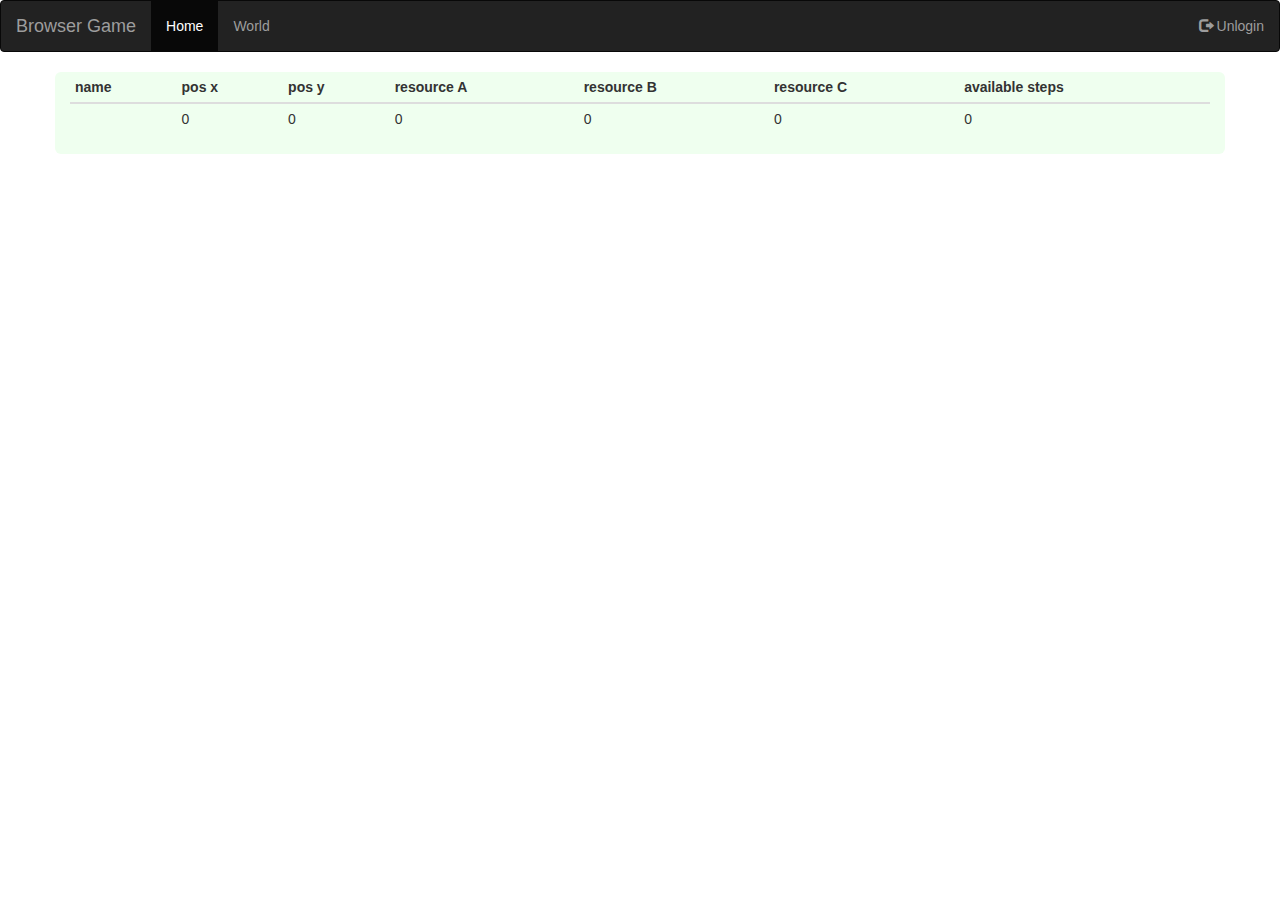
==== commit 8fef7610: "changes to home page" ====
--- a/elm_home/index.html
+++ b/elm_home/index.html
@@ -9001,232 +9001,209 @@
 var _user$project$Main$subscriptions = function (model) {
 	return _elm_lang$core$Platform_Sub$none;
 };
-var _user$project$Main$Model = F8(
-	function (a, b, c, d, e, f, g, h) {
-		return {name: a, pos_x: b, pos_y: c, resource_a: d, resource_b: e, resource_c: f, available_steps: g, error: h};
-	});
-var _user$project$Main$init = {
-	ctor: '_Tuple2',
-	_0: A8(_user$project$Main$Model, '', 0, 0, 0, 0, 0, 0, ''),
-	_1: _elm_lang$core$Platform_Cmd$none
-};
-var _user$project$Main$HttpDataArrived = function (a) {
-	return {ctor: 'HttpDataArrived', _0: a};
-};
 var _user$project$Main$update = F2(
 	function (msg, model) {
 		var _p0 = msg;
-		if (_p0.ctor === 'BtnClick') {
+		if (_p0._0.ctor === 'Ok') {
+			var _p8 = _p0._0._0;
+			var available_steps = function () {
+				var _p1 = A2(
+					_elm_lang$core$Json_Decode$decodeString,
+					A2(_elm_lang$core$Json_Decode$field, 'Available_steps', _elm_lang$core$Json_Decode$int),
+					_p8);
+				if (_p1.ctor === 'Ok') {
+					return _p1._0;
+				} else {
+					return -1;
+				}
+			}();
+			var resource_c = function () {
+				var _p2 = A2(
+					_elm_lang$core$Json_Decode$decodeString,
+					A2(_elm_lang$core$Json_Decode$field, 'Resource_C', _elm_lang$core$Json_Decode$int),
+					_p8);
+				if (_p2.ctor === 'Ok') {
+					return _p2._0;
+				} else {
+					return -1;
+				}
+			}();
+			var resource_b = function () {
+				var _p3 = A2(
+					_elm_lang$core$Json_Decode$decodeString,
+					A2(_elm_lang$core$Json_Decode$field, 'Resource_B', _elm_lang$core$Json_Decode$int),
+					_p8);
+				if (_p3.ctor === 'Ok') {
+					return _p3._0;
+				} else {
+					return -1;
+				}
+			}();
+			var resource_a = function () {
+				var _p4 = A2(
+					_elm_lang$core$Json_Decode$decodeString,
+					A2(_elm_lang$core$Json_Decode$field, 'Resource_A', _elm_lang$core$Json_Decode$int),
+					_p8);
+				if (_p4.ctor === 'Ok') {
+					return _p4._0;
+				} else {
+					return -1;
+				}
+			}();
+			var pos_y = function () {
+				var _p5 = A2(
+					_elm_lang$core$Json_Decode$decodeString,
+					A2(_elm_lang$core$Json_Decode$field, 'Pos_y', _elm_lang$core$Json_Decode$int),
+					_p8);
+				if (_p5.ctor === 'Ok') {
+					return _p5._0;
+				} else {
+					return -1;
+				}
+			}();
+			var pos_x = function () {
+				var _p6 = A2(
+					_elm_lang$core$Json_Decode$decodeString,
+					A2(_elm_lang$core$Json_Decode$field, 'Pos_x', _elm_lang$core$Json_Decode$int),
+					_p8);
+				if (_p6.ctor === 'Ok') {
+					return _p6._0;
+				} else {
+					return -1;
+				}
+			}();
+			var name = function () {
+				var _p7 = A2(
+					_elm_lang$core$Json_Decode$decodeString,
+					A2(_elm_lang$core$Json_Decode$field, 'Name', _elm_lang$core$Json_Decode$string),
+					_p8);
+				if (_p7.ctor === 'Ok') {
+					return _p7._0;
+				} else {
+					return 'error';
+				}
+			}();
 			return {
 				ctor: '_Tuple2',
-				_0: model,
-				_1: A2(
-					_elm_lang$http$Http$send,
-					_user$project$Main$HttpDataArrived,
-					_elm_lang$http$Http$getString('/get_data'))
+				_0: _elm_lang$core$Native_Utils.update(
+					model,
+					{name: name, pos_x: pos_x, pos_y: pos_y, resource_a: resource_a, resource_b: resource_b, resource_c: resource_c, available_steps: available_steps}),
+				_1: _elm_lang$core$Platform_Cmd$none
 			};
 		} else {
-			if (_p0._0.ctor === 'Ok') {
-				var _p8 = _p0._0._0;
-				var available_steps = function () {
-					var _p1 = A2(
-						_elm_lang$core$Json_Decode$decodeString,
-						A2(_elm_lang$core$Json_Decode$field, 'Available_steps', _elm_lang$core$Json_Decode$int),
-						_p8);
-					if (_p1.ctor === 'Ok') {
-						return _p1._0;
-					} else {
-						return -1;
-					}
-				}();
-				var resource_c = function () {
-					var _p2 = A2(
-						_elm_lang$core$Json_Decode$decodeString,
-						A2(_elm_lang$core$Json_Decode$field, 'Resource_c', _elm_lang$core$Json_Decode$int),
-						_p8);
-					if (_p2.ctor === 'Ok') {
-						return _p2._0;
-					} else {
-						return -1;
-					}
-				}();
-				var resource_b = function () {
-					var _p3 = A2(
-						_elm_lang$core$Json_Decode$decodeString,
-						A2(_elm_lang$core$Json_Decode$field, 'Resource_b', _elm_lang$core$Json_Decode$int),
-						_p8);
-					if (_p3.ctor === 'Ok') {
-						return _p3._0;
-					} else {
-						return -1;
-					}
-				}();
-				var resource_a = function () {
-					var _p4 = A2(
-						_elm_lang$core$Json_Decode$decodeString,
-						A2(_elm_lang$core$Json_Decode$field, 'Resource_a', _elm_lang$core$Json_Decode$int),
-						_p8);
-					if (_p4.ctor === 'Ok') {
-						return _p4._0;
-					} else {
-						return -1;
-					}
-				}();
-				var pos_y = function () {
-					var _p5 = A2(
-						_elm_lang$core$Json_Decode$decodeString,
-						A2(_elm_lang$core$Json_Decode$field, 'Pos_y', _elm_lang$core$Json_Decode$int),
-						_p8);
-					if (_p5.ctor === 'Ok') {
-						return _p5._0;
-					} else {
-						return -1;
-					}
-				}();
-				var pos_x = function () {
-					var _p6 = A2(
-						_elm_lang$core$Json_Decode$decodeString,
-						A2(_elm_lang$core$Json_Decode$field, 'Pos_x', _elm_lang$core$Json_Decode$int),
-						_p8);
-					if (_p6.ctor === 'Ok') {
-						return _p6._0;
-					} else {
-						return -1;
-					}
-				}();
-				var name = function () {
-					var _p7 = A2(
-						_elm_lang$core$Json_Decode$decodeString,
-						A2(_elm_lang$core$Json_Decode$field, 'Name', _elm_lang$core$Json_Decode$string),
-						_p8);
-					if (_p7.ctor === 'Ok') {
-						return _p7._0;
-					} else {
-						return 'error';
-					}
-				}();
-				return {
-					ctor: '_Tuple2',
-					_0: _elm_lang$core$Native_Utils.update(
-						model,
-						{name: name, pos_x: pos_x, pos_y: pos_y, resource_a: resource_a, resource_b: resource_b, resource_c: resource_c, available_steps: available_steps}),
-					_1: _elm_lang$core$Platform_Cmd$none
-				};
-			} else {
-				var _p9 = _p0._0._0;
-				switch (_p9.ctor) {
-					case 'BadUrl':
-						return {
-							ctor: '_Tuple2',
-							_0: _elm_lang$core$Native_Utils.update(
-								model,
-								{
-									error: A2(_elm_lang$core$Basics_ops['++'], 'BadUrl: ', _p9._0)
-								}),
-							_1: _elm_lang$core$Platform_Cmd$none
-						};
-					case 'Timeout':
-						return {
-							ctor: '_Tuple2',
-							_0: _elm_lang$core$Native_Utils.update(
-								model,
-								{error: 'Timeout'}),
-							_1: _elm_lang$core$Platform_Cmd$none
-						};
-					case 'NetworkError':
-						return {
-							ctor: '_Tuple2',
-							_0: _elm_lang$core$Native_Utils.update(
-								model,
-								{error: 'NetworkError'}),
-							_1: _elm_lang$core$Platform_Cmd$none
-						};
-					case 'BadStatus':
-						return {
-							ctor: '_Tuple2',
-							_0: _elm_lang$core$Native_Utils.update(
-								model,
-								{error: 'BadStatus'}),
-							_1: _elm_lang$core$Platform_Cmd$none
-						};
-					default:
-						return {
-							ctor: '_Tuple2',
-							_0: _elm_lang$core$Native_Utils.update(
-								model,
-								{error: 'BadPayload'}),
-							_1: _elm_lang$core$Platform_Cmd$none
-						};
-				}
+			var _p9 = _p0._0._0;
+			switch (_p9.ctor) {
+				case 'BadUrl':
+					return {
+						ctor: '_Tuple2',
+						_0: _elm_lang$core$Native_Utils.update(
+							model,
+							{
+								error: A2(_elm_lang$core$Basics_ops['++'], 'BadUrl: ', _p9._0)
+							}),
+						_1: _elm_lang$core$Platform_Cmd$none
+					};
+				case 'Timeout':
+					return {
+						ctor: '_Tuple2',
+						_0: _elm_lang$core$Native_Utils.update(
+							model,
+							{error: 'Timeout'}),
+						_1: _elm_lang$core$Platform_Cmd$none
+					};
+				case 'NetworkError':
+					return {
+						ctor: '_Tuple2',
+						_0: _elm_lang$core$Native_Utils.update(
+							model,
+							{error: 'NetworkError'}),
+						_1: _elm_lang$core$Platform_Cmd$none
+					};
+				case 'BadStatus':
+					return {
+						ctor: '_Tuple2',
+						_0: _elm_lang$core$Native_Utils.update(
+							model,
+							{error: 'BadStatus'}),
+						_1: _elm_lang$core$Platform_Cmd$none
+					};
+				default:
+					return {
+						ctor: '_Tuple2',
+						_0: _elm_lang$core$Native_Utils.update(
+							model,
+							{error: 'BadPayload'}),
+						_1: _elm_lang$core$Platform_Cmd$none
+					};
 			}
 		}
 	});
-var _user$project$Main$BtnClick = {ctor: 'BtnClick'};
-var _user$project$Main$view = function (model) {
+var _user$project$Main$info_table = function (model) {
 	return A2(
-		_elm_lang$html$Html$div,
+		_elm_lang$html$Html$table,
 		{
 			ctor: '::',
-			_0: _elm_lang$html$Html_Attributes$class('container'),
+			_0: _elm_lang$html$Html_Attributes$class('table table-condensed'),
 			_1: {ctor: '[]'}
 		},
 		{
 			ctor: '::',
-			_0: A3(
-				_elm_lang$html$Html$node,
-				'link',
+			_0: A2(
+				_elm_lang$html$Html$thead,
+				{ctor: '[]'},
 				{
 					ctor: '::',
-					_0: _elm_lang$html$Html_Attributes$rel('stylesheet'),
-					_1: {
-						ctor: '::',
-						_0: _elm_lang$html$Html_Attributes$href('/files/bootstrap.min.css'),
-						_1: {ctor: '[]'}
-					}
-				},
-				{ctor: '[]'}),
-			_1: {
-				ctor: '::',
-				_0: A3(
-					_elm_lang$html$Html$node,
-					'link',
-					{
-						ctor: '::',
-						_0: _elm_lang$html$Html_Attributes$rel('stylesheet'),
-						_1: {
-							ctor: '::',
-							_0: _elm_lang$html$Html_Attributes$href('/files/my.css'),
-							_1: {ctor: '[]'}
-						}
-					},
-					{ctor: '[]'}),
-				_1: {
-					ctor: '::',
 					_0: A2(
-						_elm_lang$html$Html$table,
-						{
-							ctor: '::',
-							_0: _elm_lang$html$Html_Attributes$class('table table-condensed'),
-							_1: {ctor: '[]'}
-						},
+						_elm_lang$html$Html$tr,
+						{ctor: '[]'},
 						{
 							ctor: '::',
 							_0: A2(
-								_elm_lang$html$Html$thead,
+								_elm_lang$html$Html$th,
 								{ctor: '[]'},
 								{
 									ctor: '::',
+									_0: _elm_lang$html$Html$text('name'),
+									_1: {ctor: '[]'}
+								}),
+							_1: {
+								ctor: '::',
+								_0: A2(
+									_elm_lang$html$Html$th,
+									{ctor: '[]'},
+									{
+										ctor: '::',
+										_0: _elm_lang$html$Html$text('pos x'),
+										_1: {ctor: '[]'}
+									}),
+								_1: {
+									ctor: '::',
 									_0: A2(
-										_elm_lang$html$Html$tr,
+										_elm_lang$html$Html$th,
 										{ctor: '[]'},
 										{
+											ctor: '::',
+											_0: _elm_lang$html$Html$text('pos y'),
+											_1: {ctor: '[]'}
+										}),
+									_1: {
+										ctor: '::',
+										_0: A2(
+											_elm_lang$html$Html$th,
+											{ctor: '[]'},
+											{
+												ctor: '::',
+												_0: _elm_lang$html$Html$text('resource A'),
+												_1: {ctor: '[]'}
+											}),
+										_1: {
 											ctor: '::',
 											_0: A2(
 												_elm_lang$html$Html$th,
 												{ctor: '[]'},
 												{
 													ctor: '::',
-													_0: _elm_lang$html$Html$text('name'),
+													_0: _elm_lang$html$Html$text('resource B'),
 													_1: {ctor: '[]'}
 												}),
 											_1: {
@@ -9236,7 +9213,7 @@
 													{ctor: '[]'},
 													{
 														ctor: '::',
-														_0: _elm_lang$html$Html$text('pos x'),
+														_0: _elm_lang$html$Html$text('resource C'),
 														_1: {ctor: '[]'}
 													}),
 												_1: {
@@ -9246,77 +9223,81 @@
 														{ctor: '[]'},
 														{
 															ctor: '::',
-															_0: _elm_lang$html$Html$text('pos y'),
+															_0: _elm_lang$html$Html$text('available steps'),
 															_1: {ctor: '[]'}
 														}),
-													_1: {
-														ctor: '::',
-														_0: A2(
-															_elm_lang$html$Html$th,
-															{ctor: '[]'},
-															{
-																ctor: '::',
-																_0: _elm_lang$html$Html$text('resource A'),
-																_1: {ctor: '[]'}
-															}),
-														_1: {
-															ctor: '::',
-															_0: A2(
-																_elm_lang$html$Html$th,
-																{ctor: '[]'},
-																{
-																	ctor: '::',
-																	_0: _elm_lang$html$Html$text('resource B'),
-																	_1: {ctor: '[]'}
-																}),
-															_1: {
-																ctor: '::',
-																_0: A2(
-																	_elm_lang$html$Html$th,
-																	{ctor: '[]'},
-																	{
-																		ctor: '::',
-																		_0: _elm_lang$html$Html$text('resource C'),
-																		_1: {ctor: '[]'}
-																	}),
-																_1: {
-																	ctor: '::',
-																	_0: A2(
-																		_elm_lang$html$Html$th,
-																		{ctor: '[]'},
-																		{
-																			ctor: '::',
-																			_0: _elm_lang$html$Html$text('available steps'),
-																			_1: {ctor: '[]'}
-																		}),
-																	_1: {ctor: '[]'}
-																}
-															}
-														}
-													}
+													_1: {ctor: '[]'}
 												}
 											}
-										}),
-									_1: {ctor: '[]'}
-								}),
-							_1: {
+										}
+									}
+								}
+							}
+						}),
+					_1: {ctor: '[]'}
+				}),
+			_1: {
+				ctor: '::',
+				_0: A2(
+					_elm_lang$html$Html$tbody,
+					{ctor: '[]'},
+					{
+						ctor: '::',
+						_0: A2(
+							_elm_lang$html$Html$tr,
+							{ctor: '[]'},
+							{
 								ctor: '::',
 								_0: A2(
-									_elm_lang$html$Html$tbody,
+									_elm_lang$html$Html$td,
 									{ctor: '[]'},
 									{
 										ctor: '::',
+										_0: _elm_lang$html$Html$text(model.name),
+										_1: {ctor: '[]'}
+									}),
+								_1: {
+									ctor: '::',
+									_0: A2(
+										_elm_lang$html$Html$td,
+										{ctor: '[]'},
+										{
+											ctor: '::',
+											_0: _elm_lang$html$Html$text(
+												_elm_lang$core$Basics$toString(model.pos_x)),
+											_1: {ctor: '[]'}
+										}),
+									_1: {
+										ctor: '::',
 										_0: A2(
-											_elm_lang$html$Html$tr,
+											_elm_lang$html$Html$td,
 											{ctor: '[]'},
 											{
+												ctor: '::',
+												_0: _elm_lang$html$Html$text(
+													_elm_lang$core$Basics$toString(model.pos_y)),
+												_1: {ctor: '[]'}
+											}),
+										_1: {
+											ctor: '::',
+											_0: A2(
+												_elm_lang$html$Html$td,
+												{ctor: '[]'},
+												{
+													ctor: '::',
+													_0: _elm_lang$html$Html$text(
+														_elm_lang$core$Basics$toString(model.resource_a)),
+													_1: {ctor: '[]'}
+												}),
+											_1: {
 												ctor: '::',
 												_0: A2(
 													_elm_lang$html$Html$td,
 													{ctor: '[]'},
 													{
 														ctor: '::',
-														_0: _elm_lang$html$Html$text(model.name),
+														_0: _elm_lang$html$Html$text(
+															_elm_lang$core$Basics$toString(model.resource_b)),
 														_1: {ctor: '[]'}
 													}),
 												_1: {
@@ -9327,7 +9308,7 @@
 														{
 															ctor: '::',
 															_0: _elm_lang$html$Html$text(
-																_elm_lang$core$Basics$toString(model.pos_x)),
+																_elm_lang$core$Basics$toString(model.resource_c)),
 															_1: {ctor: '[]'}
 														}),
 													_1: {
@@ -9338,60 +9319,120 @@
 															{
 																ctor: '::',
 																_0: _elm_lang$html$Html$text(
-																	_elm_lang$core$Basics$toString(model.pos_y)),
+																	_elm_lang$core$Basics$toString(model.available_steps)),
 																_1: {ctor: '[]'}
 															}),
-														_1: {
-															ctor: '::',
-															_0: A2(
-																_elm_lang$html$Html$td,
-																{ctor: '[]'},
-																{
-																	ctor: '::',
-																	_0: _elm_lang$html$Html$text(
-																		_elm_lang$core$Basics$toString(model.resource_a)),
-																	_1: {ctor: '[]'}
-																}),
-															_1: {
-																ctor: '::',
-																_0: A2(
-																	_elm_lang$html$Html$td,
-																	{ctor: '[]'},
-																	{
-																		ctor: '::',
-																		_0: _elm_lang$html$Html$text(
-																			_elm_lang$core$Basics$toString(model.resource_b)),
-																		_1: {ctor: '[]'}
-																	}),
-																_1: {
-																	ctor: '::',
-																	_0: A2(
-																		_elm_lang$html$Html$td,
-																		{ctor: '[]'},
-																		{
-																			ctor: '::',
-																			_0: _elm_lang$html$Html$text(
-																				_elm_lang$core$Basics$toString(model.resource_c)),
-																			_1: {ctor: '[]'}
-																		}),
-																	_1: {
-																		ctor: '::',
-																		_0: A2(
-																			_elm_lang$html$Html$td,
-																			{ctor: '[]'},
-																			{
-																				ctor: '::',
-																				_0: _elm_lang$html$Html$text(
-																					_elm_lang$core$Basics$toString(model.available_steps)),
-																				_1: {ctor: '[]'}
-																			}),
-																		_1: {ctor: '[]'}
-																	}
-																}
-															}
-														}
+														_1: {ctor: '[]'}
 													}
 												}
+											}
+										}
+									}
+								}
+							}),
+						_1: {ctor: '[]'}
+					}),
+				_1: {ctor: '[]'}
+			}
+		});
+};
+var _user$project$Main$nav_bar = A2(
+	_elm_lang$html$Html$nav,
+	{
+		ctor: '::',
+		_0: _elm_lang$html$Html_Attributes$class('navbar navbar-inverse'),
+		_1: {ctor: '[]'}
+	},
+	{
+		ctor: '::',
+		_0: A2(
+			_elm_lang$html$Html$div,
+			{
+				ctor: '::',
+				_0: _elm_lang$html$Html_Attributes$class('container-fluid'),
+				_1: {ctor: '[]'}
+			},
+			{
+				ctor: '::',
+				_0: A2(
+					_elm_lang$html$Html$div,
+					{
+						ctor: '::',
+						_0: _elm_lang$html$Html_Attributes$class('navbar-header'),
+						_1: {ctor: '[]'}
+					},
+					{
+						ctor: '::',
+						_0: A2(
+							_elm_lang$html$Html$a,
+							{
+								ctor: '::',
+								_0: _elm_lang$html$Html_Attributes$class('navbar-brand'),
+								_1: {
+									ctor: '::',
+									_0: _elm_lang$html$Html_Attributes$href('/home'),
+									_1: {ctor: '[]'}
+								}
+							},
+							{
+								ctor: '::',
+								_0: _elm_lang$html$Html$text('Browser Game'),
+								_1: {ctor: '[]'}
+							}),
+						_1: {ctor: '[]'}
+					}),
+				_1: {
+					ctor: '::',
+					_0: A2(
+						_elm_lang$html$Html$ul,
+						{
+							ctor: '::',
+							_0: _elm_lang$html$Html_Attributes$class('nav navbar-nav'),
+							_1: {ctor: '[]'}
+						},
+						{
+							ctor: '::',
+							_0: A2(
+								_elm_lang$html$Html$li,
+								{
+									ctor: '::',
+									_0: _elm_lang$html$Html_Attributes$class('active'),
+									_1: {ctor: '[]'}
+								},
+								{
+									ctor: '::',
+									_0: A2(
+										_elm_lang$html$Html$a,
+										{
+											ctor: '::',
+											_0: _elm_lang$html$Html_Attributes$href('/home'),
+											_1: {ctor: '[]'}
+										},
+										{
+											ctor: '::',
+											_0: _elm_lang$html$Html$text('Home'),
+											_1: {ctor: '[]'}
+										}),
+									_1: {ctor: '[]'}
+								}),
+							_1: {
+								ctor: '::',
+								_0: A2(
+									_elm_lang$html$Html$li,
+									{ctor: '[]'},
+									{
+										ctor: '::',
+										_0: A2(
+											_elm_lang$html$Html$a,
+											{
+												ctor: '::',
+												_0: _elm_lang$html$Html_Attributes$href('/world'),
+												_1: {ctor: '[]'}
+											},
+											{
+												ctor: '::',
+												_0: _elm_lang$html$Html$text('World'),
+												_1: {ctor: '[]'}
 											}),
 										_1: {ctor: '[]'}
 									}),
@@ -9401,22 +9442,121 @@
 					_1: {
 						ctor: '::',
 						_0: A2(
-							_elm_lang$html$Html$button,
+							_elm_lang$html$Html$ul,
 							{
 								ctor: '::',
-								_0: _elm_lang$html$Html_Events$onClick(_user$project$Main$BtnClick),
+								_0: _elm_lang$html$Html_Attributes$class('nav navbar-nav navbar-right'),
 								_1: {ctor: '[]'}
 							},
 							{
 								ctor: '::',
-								_0: _elm_lang$html$Html$text('Load Data'),
+								_0: A2(
+									_elm_lang$html$Html$li,
+									{ctor: '[]'},
+									{
+										ctor: '::',
+										_0: A2(
+											_elm_lang$html$Html$a,
+											{
+												ctor: '::',
+												_0: _elm_lang$html$Html_Attributes$href('/unlogin'),
+												_1: {ctor: '[]'}
+											},
+											{
+												ctor: '::',
+												_0: A2(
+													_elm_lang$html$Html$span,
+													{
+														ctor: '::',
+														_0: _elm_lang$html$Html_Attributes$class('glyphicon glyphicon-log-out'),
+														_1: {ctor: '[]'}
+													},
+													{ctor: '[]'}),
+												_1: {
+													ctor: '::',
+													_0: _elm_lang$html$Html$text(' Unlogin'),
+													_1: {ctor: '[]'}
+												}
+											}),
+										_1: {ctor: '[]'}
+									}),
 								_1: {ctor: '[]'}
 							}),
 						_1: {ctor: '[]'}
 					}
 				}
+			}),
+		_1: {ctor: '[]'}
+	});
+var _user$project$Main$view = function (model) {
+	return A2(
+		_elm_lang$html$Html$div,
+		{ctor: '[]'},
+		{
+			ctor: '::',
+			_0: A3(
+				_elm_lang$html$Html$node,
+				'link',
+				{
+					ctor: '::',
+					_0: _elm_lang$html$Html_Attributes$rel('stylesheet'),
+					_1: {
+						ctor: '::',
+						_0: _elm_lang$html$Html_Attributes$href('https://maxcdn.bootstrapcdn.com/bootstrap/3.3.7/css/bootstrap.min.css'),
+						_1: {ctor: '[]'}
+					}
+				},
+				{ctor: '[]'}),
+			_1: {
+				ctor: '::',
+				_0: _user$project$Main$nav_bar,
+				_1: {
+					ctor: '::',
+					_0: A2(
+						_elm_lang$html$Html$div,
+						{
+							ctor: '::',
+							_0: _elm_lang$html$Html_Attributes$class('container'),
+							_1: {
+								ctor: '::',
+								_0: _elm_lang$html$Html_Attributes$style(
+									{
+										ctor: '::',
+										_0: {ctor: '_Tuple2', _0: 'background-color', _1: '#EFFFEF'},
+										_1: {
+											ctor: '::',
+											_0: {ctor: '_Tuple2', _0: 'border-radius', _1: '6px'},
+											_1: {ctor: '[]'}
+										}
+									}),
+								_1: {ctor: '[]'}
+							}
+						},
+						{
+							ctor: '::',
+							_0: _user$project$Main$info_table(model),
+							_1: {ctor: '[]'}
+						}),
+					_1: {ctor: '[]'}
+				}
 			}
 		});
+};
+var _user$project$Main$Model = F8(
+	function (a, b, c, d, e, f, g, h) {
+		return {name: a, pos_x: b, pos_y: c, resource_a: d, resource_b: e, resource_c: f, available_steps: g, error: h};
+	});
+var _user$project$Main$PlayerDataArrived = function (a) {
+	return {ctor: 'PlayerDataArrived', _0: a};
+};
+var _user$project$Main$load_player_data = A2(
+	_elm_lang$http$Http$send,
+	_user$project$Main$PlayerDataArrived,
+	_elm_lang$http$Http$getString('/get_data'));
+var _user$project$Main$init = {
+	ctor: '_Tuple2',
+	_0: A8(_user$project$Main$Model, '', 0, 0, 0, 0, 0, 0, ''),
+	_1: _user$project$Main$load_player_data
 };
 var _user$project$Main$main = _elm_lang$html$Html$program(
 	{init: _user$project$Main$init, view: _user$project$Main$view, update: _user$project$Main$update, subscriptions: _user$project$Main$subscriptions})();
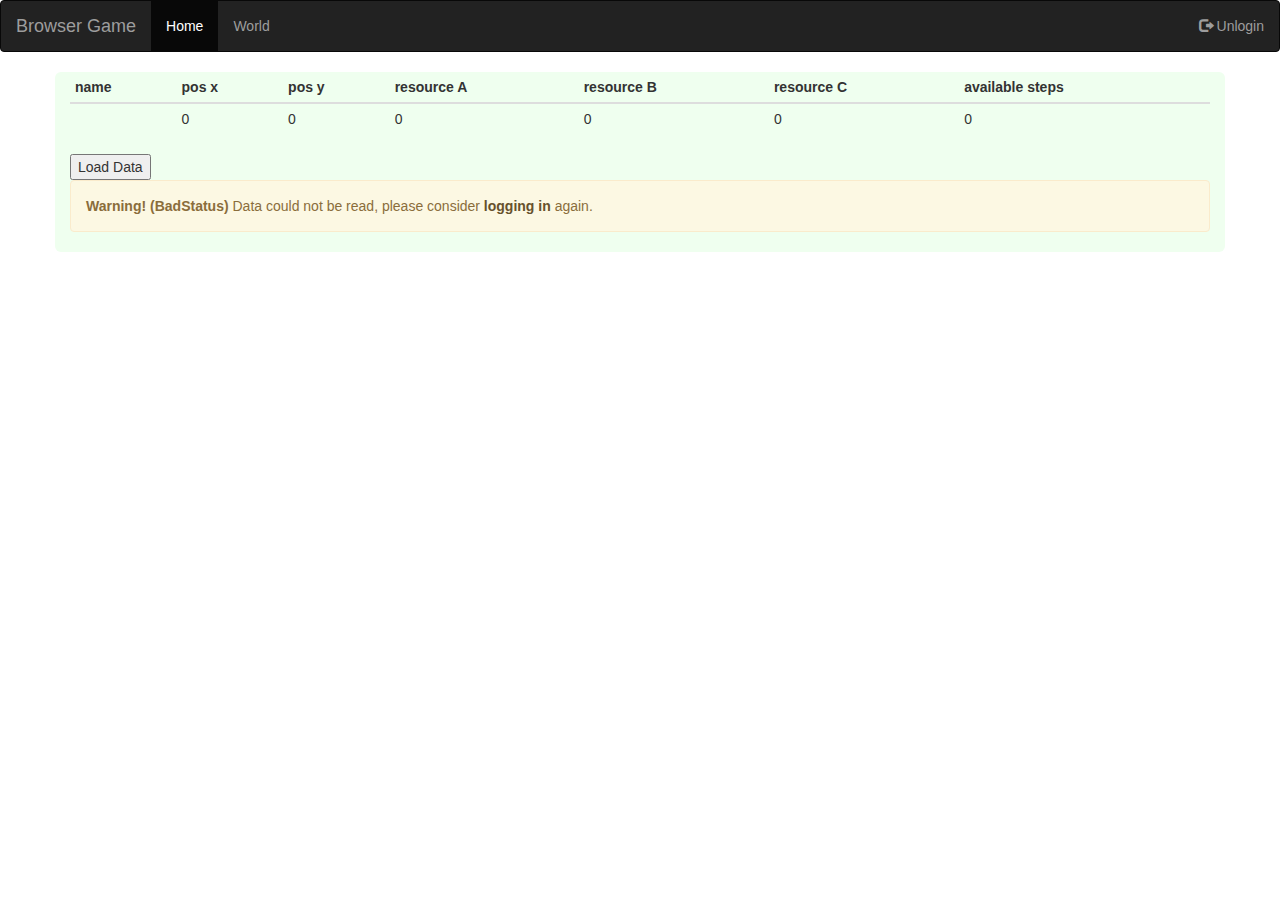
==== commit 79e67806: "changes to home" ====
--- a/elm_home/index.html
+++ b/elm_home/index.html
@@ -9001,143 +9001,61 @@
 var _user$project$Main$subscriptions = function (model) {
 	return _elm_lang$core$Platform_Sub$none;
 };
-var _user$project$Main$update = F2(
-	function (msg, model) {
-		var _p0 = msg;
-		if (_p0._0.ctor === 'Ok') {
-			var _p8 = _p0._0._0;
-			var available_steps = function () {
-				var _p1 = A2(
-					_elm_lang$core$Json_Decode$decodeString,
-					A2(_elm_lang$core$Json_Decode$field, 'Available_steps', _elm_lang$core$Json_Decode$int),
-					_p8);
-				if (_p1.ctor === 'Ok') {
-					return _p1._0;
-				} else {
-					return -1;
+var _user$project$Main$error_message = function (model) {
+	return _elm_lang$core$Native_Utils.eq(model.error, '') ? A2(
+		_elm_lang$html$Html$div,
+		{ctor: '[]'},
+		{ctor: '[]'}) : A2(
+		_elm_lang$html$Html$div,
+		{
+			ctor: '::',
+			_0: _elm_lang$html$Html_Attributes$class('alert alert-warning'),
+			_1: {ctor: '[]'}
+		},
+		{
+			ctor: '::',
+			_0: A2(
+				_elm_lang$html$Html$strong,
+				{ctor: '[]'},
+				{
+					ctor: '::',
+					_0: _elm_lang$html$Html$text(
+						A2(
+							_elm_lang$core$Basics_ops['++'],
+							'Warning! (',
+							A2(_elm_lang$core$Basics_ops['++'], model.error, ')'))),
+					_1: {ctor: '[]'}
+				}),
+			_1: {
+				ctor: '::',
+				_0: _elm_lang$html$Html$text(' Data could not be read, please consider'),
+				_1: {
+					ctor: '::',
+					_0: A2(
+						_elm_lang$html$Html$a,
+						{
+							ctor: '::',
+							_0: _elm_lang$html$Html_Attributes$href('/login'),
+							_1: {
+								ctor: '::',
+								_0: _elm_lang$html$Html_Attributes$class('alert-link'),
+								_1: {ctor: '[]'}
+							}
+						},
+						{
+							ctor: '::',
+							_0: _elm_lang$html$Html$text(' logging in'),
+							_1: {ctor: '[]'}
+						}),
+					_1: {
+						ctor: '::',
+						_0: _elm_lang$html$Html$text(' again.'),
+						_1: {ctor: '[]'}
+					}
 				}
-			}();
-			var resource_c = function () {
-				var _p2 = A2(
-					_elm_lang$core$Json_Decode$decodeString,
-					A2(_elm_lang$core$Json_Decode$field, 'Resource_C', _elm_lang$core$Json_Decode$int),
-					_p8);
-				if (_p2.ctor === 'Ok') {
-					return _p2._0;
-				} else {
-					return -1;
-				}
-			}();
-			var resource_b = function () {
-				var _p3 = A2(
-					_elm_lang$core$Json_Decode$decodeString,
-					A2(_elm_lang$core$Json_Decode$field, 'Resource_B', _elm_lang$core$Json_Decode$int),
-					_p8);
-				if (_p3.ctor === 'Ok') {
-					return _p3._0;
-				} else {
-					return -1;
-				}
-			}();
-			var resource_a = function () {
-				var _p4 = A2(
-					_elm_lang$core$Json_Decode$decodeString,
-					A2(_elm_lang$core$Json_Decode$field, 'Resource_A', _elm_lang$core$Json_Decode$int),
-					_p8);
-				if (_p4.ctor === 'Ok') {
-					return _p4._0;
-				} else {
-					return -1;
-				}
-			}();
-			var pos_y = function () {
-				var _p5 = A2(
-					_elm_lang$core$Json_Decode$decodeString,
-					A2(_elm_lang$core$Json_Decode$field, 'Pos_y', _elm_lang$core$Json_Decode$int),
-					_p8);
-				if (_p5.ctor === 'Ok') {
-					return _p5._0;
-				} else {
-					return -1;
-				}
-			}();
-			var pos_x = function () {
-				var _p6 = A2(
-					_elm_lang$core$Json_Decode$decodeString,
-					A2(_elm_lang$core$Json_Decode$field, 'Pos_x', _elm_lang$core$Json_Decode$int),
-					_p8);
-				if (_p6.ctor === 'Ok') {
-					return _p6._0;
-				} else {
-					return -1;
-				}
-			}();
-			var name = function () {
-				var _p7 = A2(
-					_elm_lang$core$Json_Decode$decodeString,
-					A2(_elm_lang$core$Json_Decode$field, 'Name', _elm_lang$core$Json_Decode$string),
-					_p8);
-				if (_p7.ctor === 'Ok') {
-					return _p7._0;
-				} else {
-					return 'error';
-				}
-			}();
-			return {
-				ctor: '_Tuple2',
-				_0: _elm_lang$core$Native_Utils.update(
-					model,
-					{name: name, pos_x: pos_x, pos_y: pos_y, resource_a: resource_a, resource_b: resource_b, resource_c: resource_c, available_steps: available_steps}),
-				_1: _elm_lang$core$Platform_Cmd$none
-			};
-		} else {
-			var _p9 = _p0._0._0;
-			switch (_p9.ctor) {
-				case 'BadUrl':
-					return {
-						ctor: '_Tuple2',
-						_0: _elm_lang$core$Native_Utils.update(
-							model,
-							{
-								error: A2(_elm_lang$core$Basics_ops['++'], 'BadUrl: ', _p9._0)
-							}),
-						_1: _elm_lang$core$Platform_Cmd$none
-					};
-				case 'Timeout':
-					return {
-						ctor: '_Tuple2',
-						_0: _elm_lang$core$Native_Utils.update(
-							model,
-							{error: 'Timeout'}),
-						_1: _elm_lang$core$Platform_Cmd$none
-					};
-				case 'NetworkError':
-					return {
-						ctor: '_Tuple2',
-						_0: _elm_lang$core$Native_Utils.update(
-							model,
-							{error: 'NetworkError'}),
-						_1: _elm_lang$core$Platform_Cmd$none
-					};
-				case 'BadStatus':
-					return {
-						ctor: '_Tuple2',
-						_0: _elm_lang$core$Native_Utils.update(
-							model,
-							{error: 'BadStatus'}),
-						_1: _elm_lang$core$Platform_Cmd$none
-					};
-				default:
-					return {
-						ctor: '_Tuple2',
-						_0: _elm_lang$core$Native_Utils.update(
-							model,
-							{error: 'BadPayload'}),
-						_1: _elm_lang$core$Platform_Cmd$none
-					};
 			}
-		}
-	});
+		});
+};
 var _user$project$Main$info_table = function (model) {
 	return A2(
 		_elm_lang$html$Html$table,
@@ -9405,7 +9323,7 @@
 										_elm_lang$html$Html$a,
 										{
 											ctor: '::',
-											_0: _elm_lang$html$Html_Attributes$href('/home'),
+											_0: _elm_lang$html$Html_Attributes$href('/#'),
 											_1: {ctor: '[]'}
 										},
 										{
@@ -9488,6 +9406,165 @@
 			}),
 		_1: {ctor: '[]'}
 	});
+var _user$project$Main$Model = F8(
+	function (a, b, c, d, e, f, g, h) {
+		return {name: a, pos_x: b, pos_y: c, resource_a: d, resource_b: e, resource_c: f, available_steps: g, error: h};
+	});
+var _user$project$Main$PlayerDataArrived = function (a) {
+	return {ctor: 'PlayerDataArrived', _0: a};
+};
+var _user$project$Main$load_player_data = A2(
+	_elm_lang$http$Http$send,
+	_user$project$Main$PlayerDataArrived,
+	_elm_lang$http$Http$getString('/get_data'));
+var _user$project$Main$init = {
+	ctor: '_Tuple2',
+	_0: A8(_user$project$Main$Model, '', 0, 0, 0, 0, 0, 0, ''),
+	_1: _user$project$Main$load_player_data
+};
+var _user$project$Main$update = F2(
+	function (msg, model) {
+		var _p0 = msg;
+		if (_p0.ctor === 'LoadPlayerData') {
+			return {ctor: '_Tuple2', _0: model, _1: _user$project$Main$load_player_data};
+		} else {
+			if (_p0._0.ctor === 'Ok') {
+				var _p8 = _p0._0._0;
+				var error = '';
+				var available_steps = function () {
+					var _p1 = A2(
+						_elm_lang$core$Json_Decode$decodeString,
+						A2(_elm_lang$core$Json_Decode$field, 'Available_steps', _elm_lang$core$Json_Decode$int),
+						_p8);
+					if (_p1.ctor === 'Ok') {
+						return _p1._0;
+					} else {
+						return -1;
+					}
+				}();
+				var resource_c = function () {
+					var _p2 = A2(
+						_elm_lang$core$Json_Decode$decodeString,
+						A2(_elm_lang$core$Json_Decode$field, 'Resource_C', _elm_lang$core$Json_Decode$int),
+						_p8);
+					if (_p2.ctor === 'Ok') {
+						return _p2._0;
+					} else {
+						return -1;
+					}
+				}();
+				var resource_b = function () {
+					var _p3 = A2(
+						_elm_lang$core$Json_Decode$decodeString,
+						A2(_elm_lang$core$Json_Decode$field, 'Resource_B', _elm_lang$core$Json_Decode$int),
+						_p8);
+					if (_p3.ctor === 'Ok') {
+						return _p3._0;
+					} else {
+						return -1;
+					}
+				}();
+				var resource_a = function () {
+					var _p4 = A2(
+						_elm_lang$core$Json_Decode$decodeString,
+						A2(_elm_lang$core$Json_Decode$field, 'Resource_A', _elm_lang$core$Json_Decode$int),
+						_p8);
+					if (_p4.ctor === 'Ok') {
+						return _p4._0;
+					} else {
+						return -1;
+					}
+				}();
+				var pos_y = function () {
+					var _p5 = A2(
+						_elm_lang$core$Json_Decode$decodeString,
+						A2(_elm_lang$core$Json_Decode$field, 'Pos_y', _elm_lang$core$Json_Decode$int),
+						_p8);
+					if (_p5.ctor === 'Ok') {
+						return _p5._0;
+					} else {
+						return -1;
+					}
+				}();
+				var pos_x = function () {
+					var _p6 = A2(
+						_elm_lang$core$Json_Decode$decodeString,
+						A2(_elm_lang$core$Json_Decode$field, 'Pos_x', _elm_lang$core$Json_Decode$int),
+						_p8);
+					if (_p6.ctor === 'Ok') {
+						return _p6._0;
+					} else {
+						return -1;
+					}
+				}();
+				var name = function () {
+					var _p7 = A2(
+						_elm_lang$core$Json_Decode$decodeString,
+						A2(_elm_lang$core$Json_Decode$field, 'Name', _elm_lang$core$Json_Decode$string),
+						_p8);
+					if (_p7.ctor === 'Ok') {
+						return _p7._0;
+					} else {
+						return 'error';
+					}
+				}();
+				return {
+					ctor: '_Tuple2',
+					_0: _elm_lang$core$Native_Utils.update(
+						model,
+						{name: name, pos_x: pos_x, pos_y: pos_y, resource_a: resource_a, resource_b: resource_b, resource_c: resource_c, available_steps: available_steps, error: error}),
+					_1: _elm_lang$core$Platform_Cmd$none
+				};
+			} else {
+				var _p9 = _p0._0._0;
+				switch (_p9.ctor) {
+					case 'BadUrl':
+						return {
+							ctor: '_Tuple2',
+							_0: _elm_lang$core$Native_Utils.update(
+								model,
+								{
+									error: A2(_elm_lang$core$Basics_ops['++'], 'BadUrl: ', _p9._0)
+								}),
+							_1: _elm_lang$core$Platform_Cmd$none
+						};
+					case 'Timeout':
+						return {
+							ctor: '_Tuple2',
+							_0: _elm_lang$core$Native_Utils.update(
+								model,
+								{error: 'Timeout'}),
+							_1: _elm_lang$core$Platform_Cmd$none
+						};
+					case 'NetworkError':
+						return {
+							ctor: '_Tuple2',
+							_0: _elm_lang$core$Native_Utils.update(
+								model,
+								{error: 'NetworkError'}),
+							_1: _elm_lang$core$Platform_Cmd$none
+						};
+					case 'BadStatus':
+						return {
+							ctor: '_Tuple2',
+							_0: _elm_lang$core$Native_Utils.update(
+								model,
+								{error: 'BadStatus'}),
+							_1: _elm_lang$core$Platform_Cmd$none
+						};
+					default:
+						return {
+							ctor: '_Tuple2',
+							_0: _elm_lang$core$Native_Utils.update(
+								model,
+								{error: 'BadPayload'}),
+							_1: _elm_lang$core$Platform_Cmd$none
+						};
+				}
+			}
+		}
+	});
+var _user$project$Main$LoadPlayerData = {ctor: 'LoadPlayerData'};
 var _user$project$Main$view = function (model) {
 	return A2(
 		_elm_lang$html$Html$div,
@@ -9535,28 +9612,31 @@
 						{
 							ctor: '::',
 							_0: _user$project$Main$info_table(model),
-							_1: {ctor: '[]'}
+							_1: {
+								ctor: '::',
+								_0: A2(
+									_elm_lang$html$Html$button,
+									{
+										ctor: '::',
+										_0: _elm_lang$html$Html_Events$onClick(_user$project$Main$LoadPlayerData),
+										_1: {ctor: '[]'}
+									},
+									{
+										ctor: '::',
+										_0: _elm_lang$html$Html$text('Load Data'),
+										_1: {ctor: '[]'}
+									}),
+								_1: {
+									ctor: '::',
+									_0: _user$project$Main$error_message(model),
+									_1: {ctor: '[]'}
+								}
+							}
 						}),
 					_1: {ctor: '[]'}
 				}
 			}
 		});
-};
-var _user$project$Main$Model = F8(
-	function (a, b, c, d, e, f, g, h) {
-		return {name: a, pos_x: b, pos_y: c, resource_a: d, resource_b: e, resource_c: f, available_steps: g, error: h};
-	});
-var _user$project$Main$PlayerDataArrived = function (a) {
-	return {ctor: 'PlayerDataArrived', _0: a};
-};
-var _user$project$Main$load_player_data = A2(
-	_elm_lang$http$Http$send,
-	_user$project$Main$PlayerDataArrived,
-	_elm_lang$http$Http$getString('/get_data'));
-var _user$project$Main$init = {
-	ctor: '_Tuple2',
-	_0: A8(_user$project$Main$Model, '', 0, 0, 0, 0, 0, 0, ''),
-	_1: _user$project$Main$load_player_data
 };
 var _user$project$Main$main = _elm_lang$html$Html$program(
 	{init: _user$project$Main$init, view: _user$project$Main$view, update: _user$project$Main$update, subscriptions: _user$project$Main$subscriptions})();
